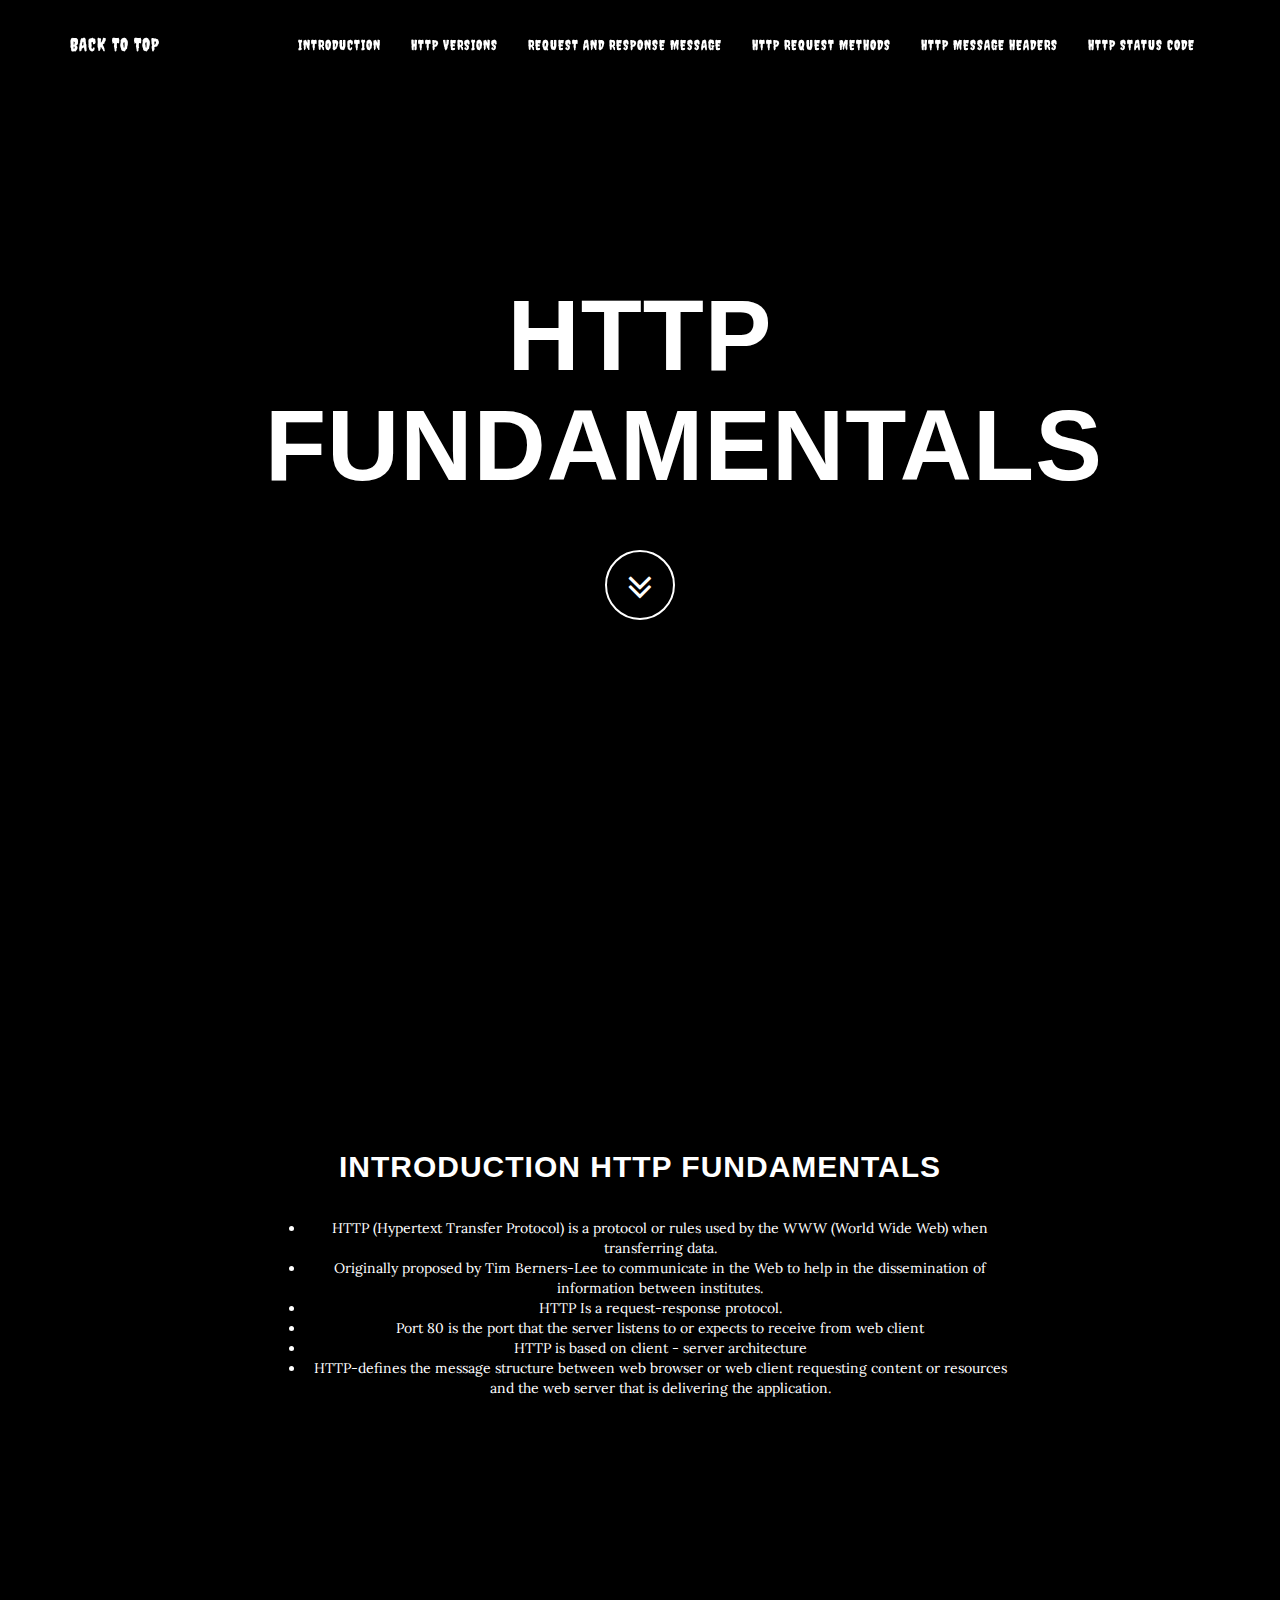
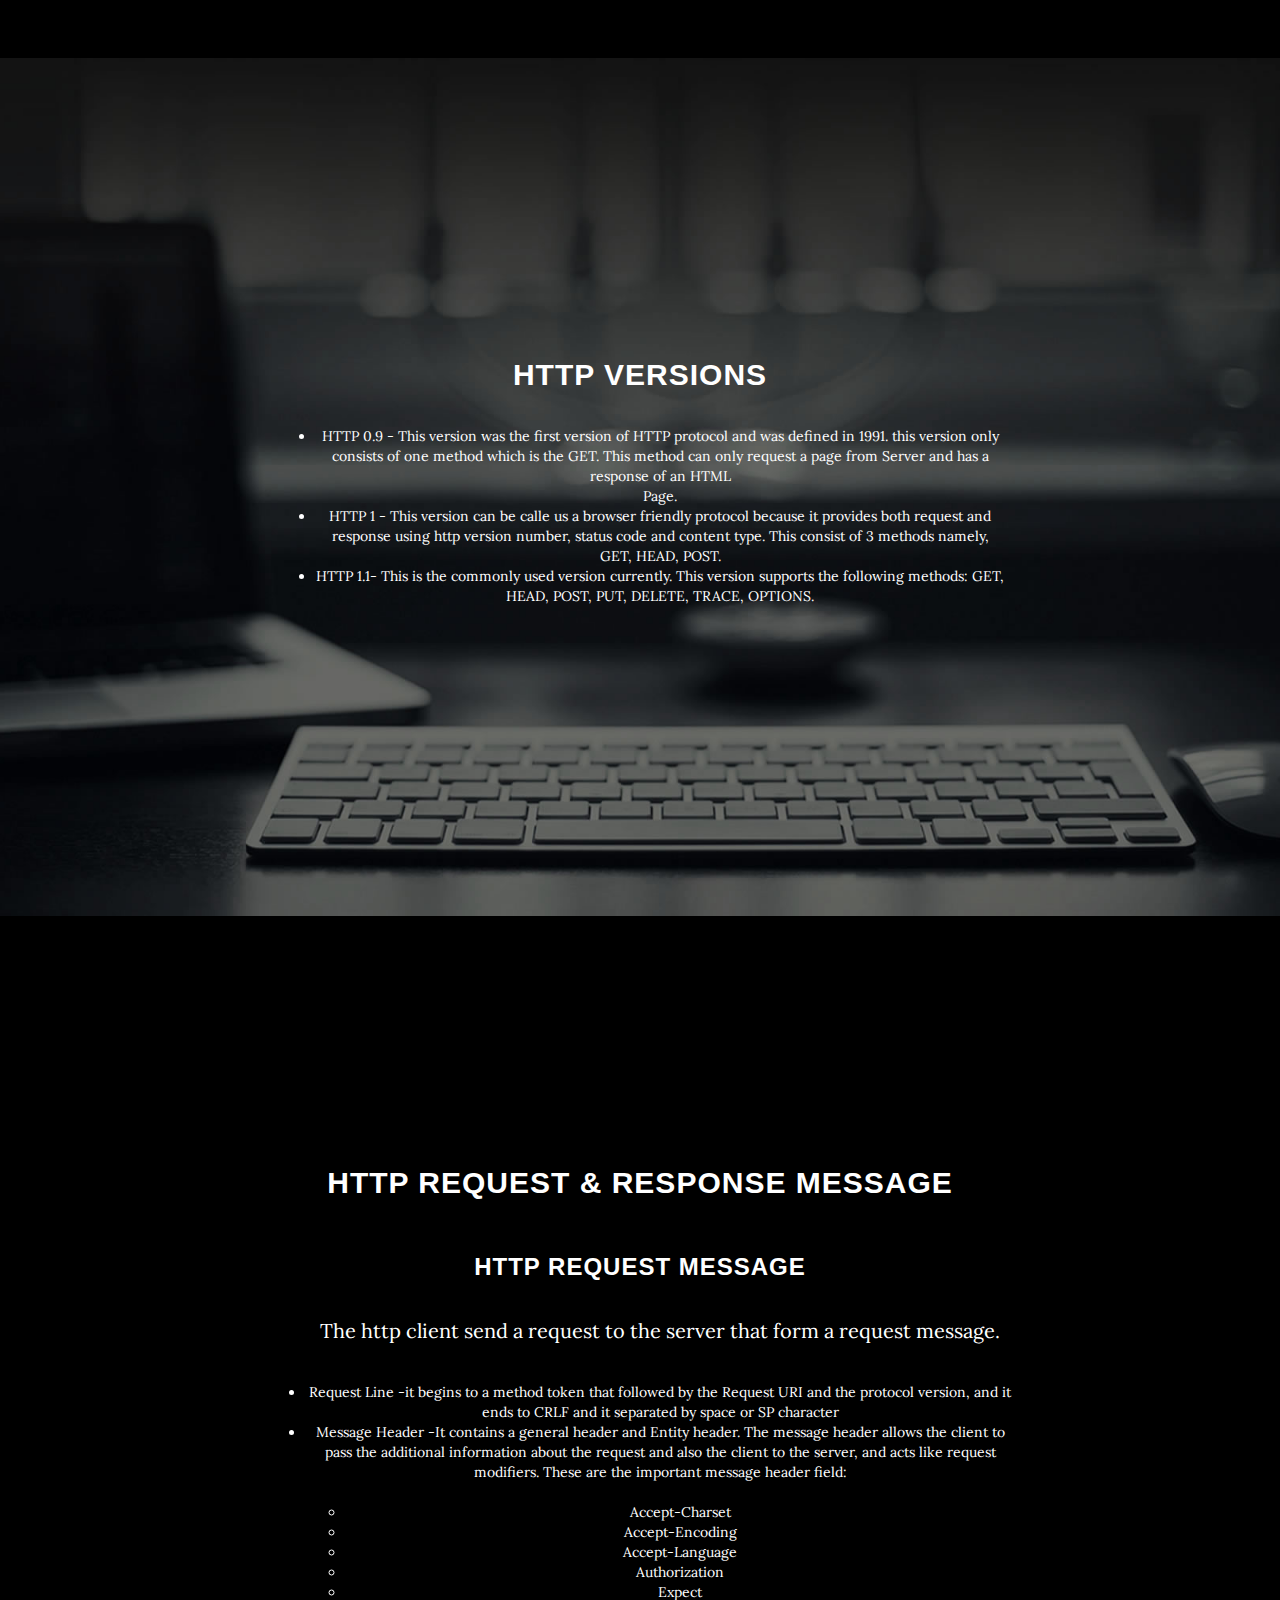
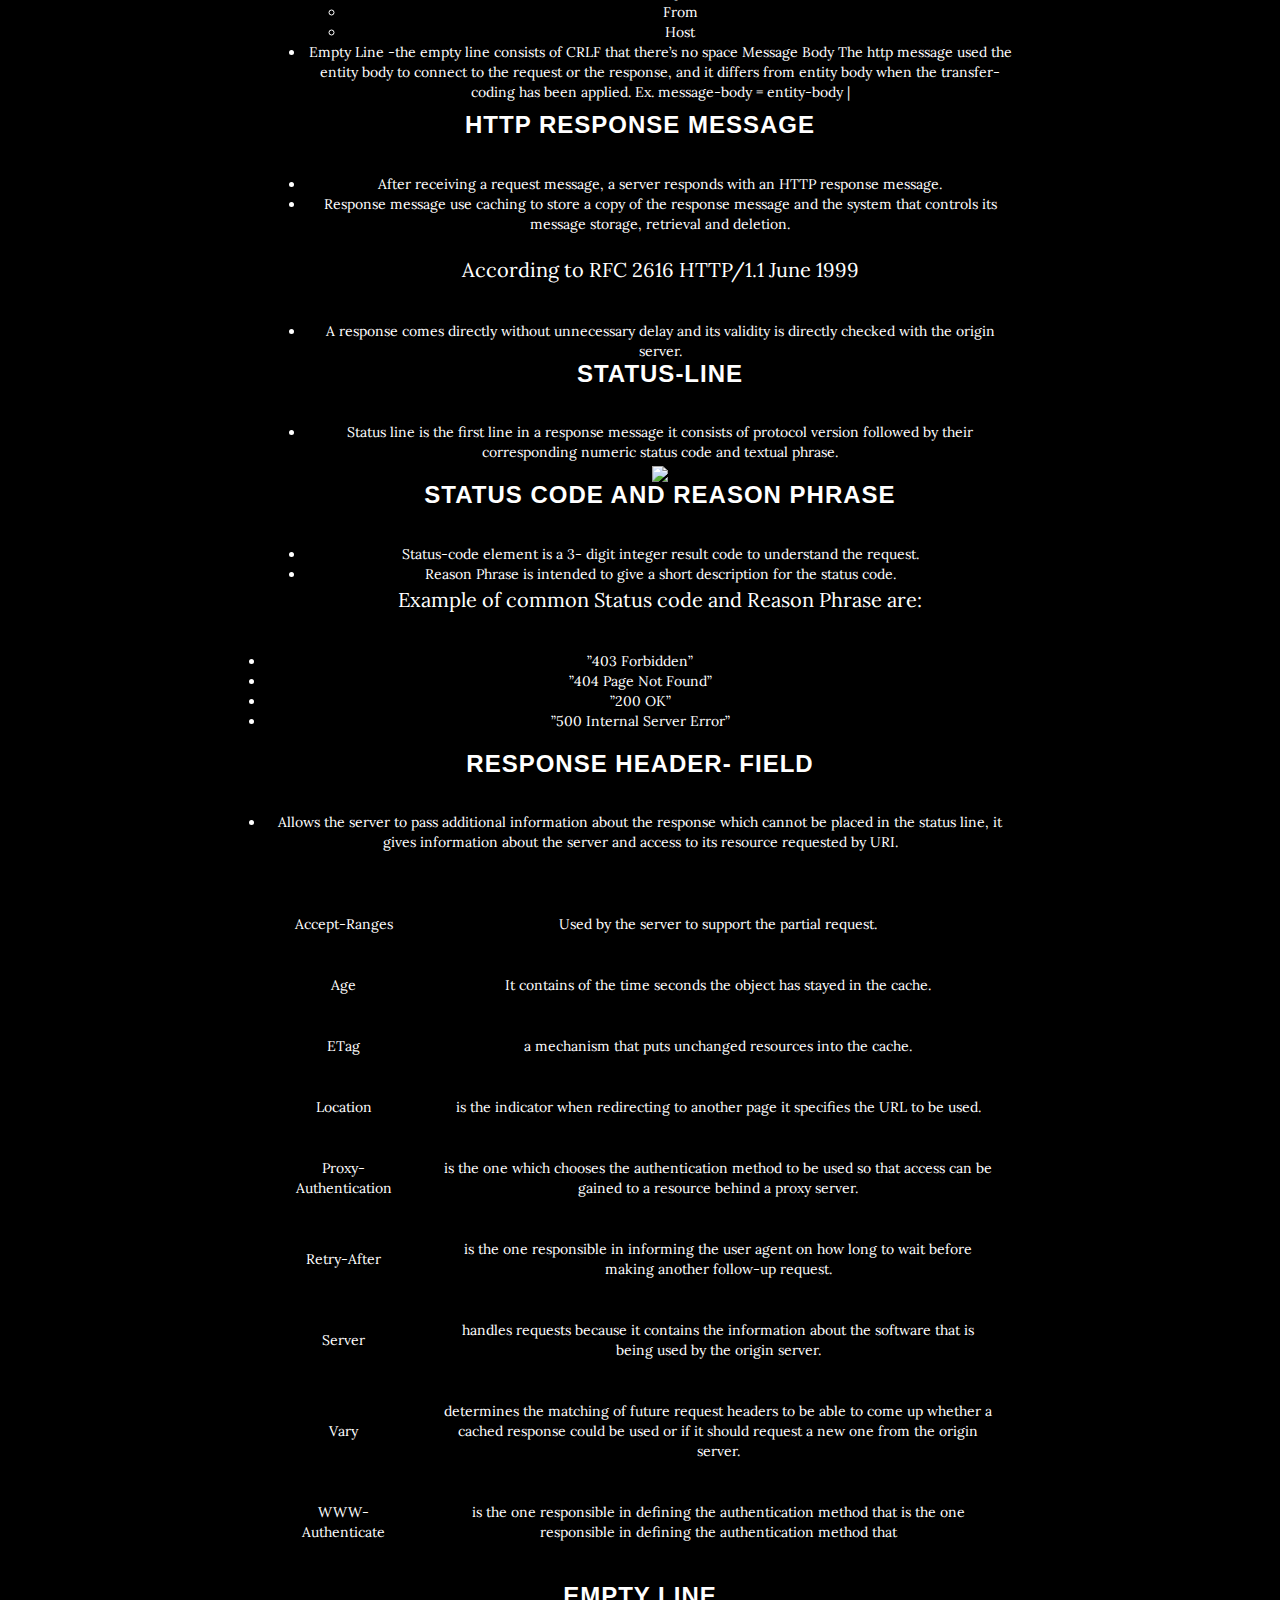
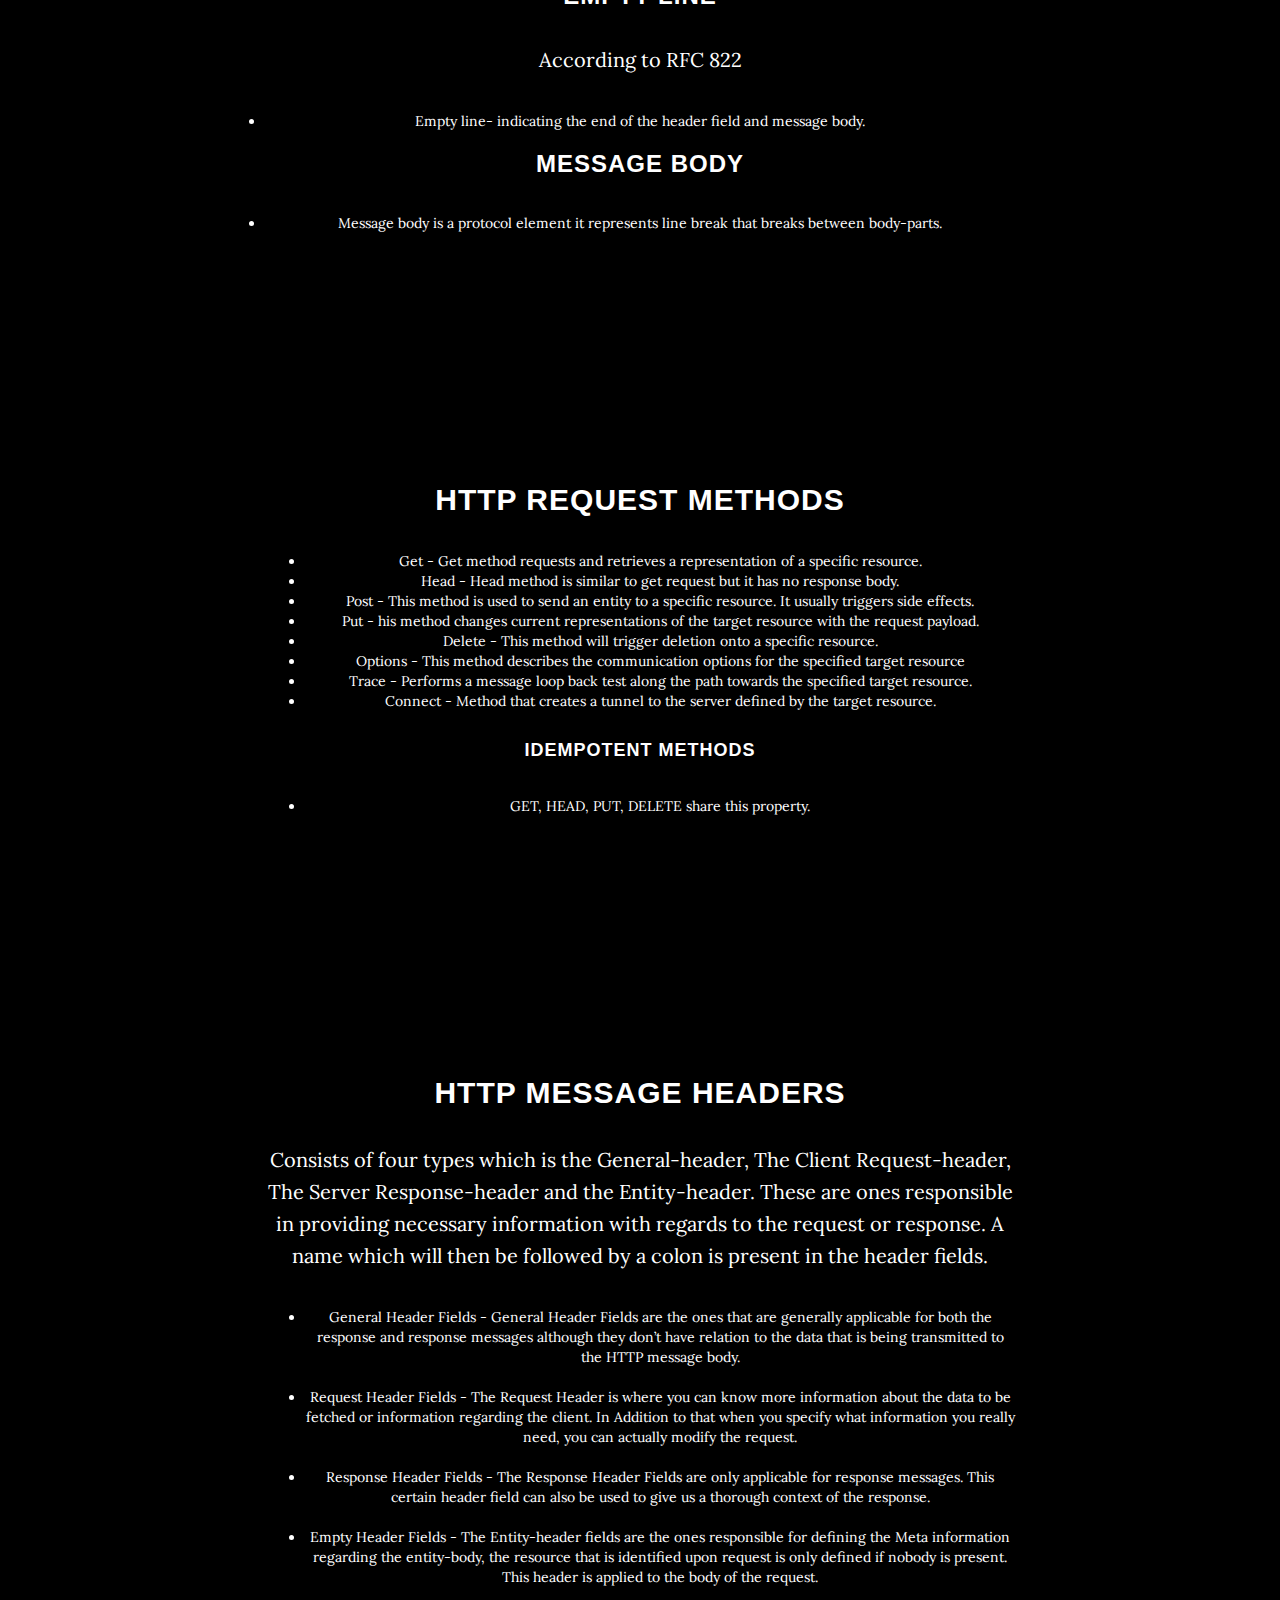
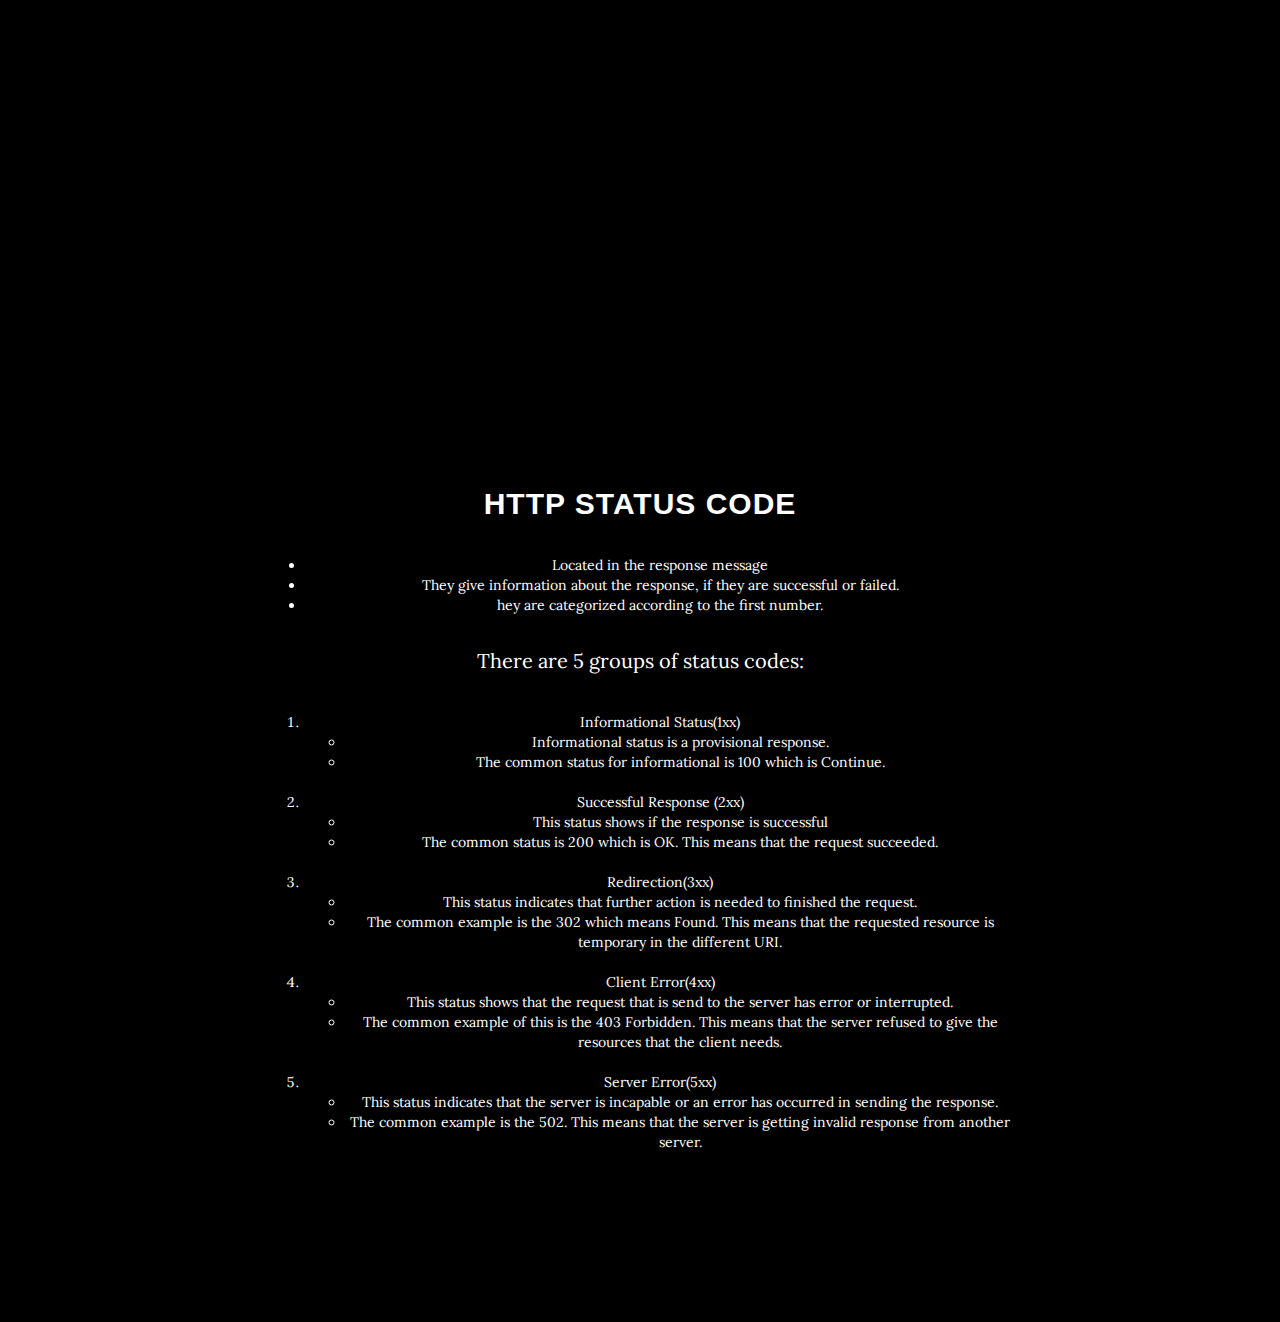
==== WebtekLec/WebtekLec(Prelims)/index.html @ fc720507 "eto ivy na edit ko na pa salpak nalang CSS" ====
<!DOCTYPE html>
<html lang="en">

<head>

    <meta charset="utf-8">
    <meta http-equiv="X-UA-Compatible" content="IE=edge">
    <meta name="viewport" content="width=device-width, initial-scale=1">
    <meta name="description" content="">
    <meta name="author" content="">

    <title> HTTP Fundamentals</title>

    <!-- Bootstrap Core CSS -->
    <link href="vendor/bootstrap/css/bootstrap.min.css" rel="stylesheet">

    <!-- Custom Fonts -->
    <link href="vendor/font-awesome/css/font-awesome.min.css" rel="stylesheet" type="text/css">
    <link href="https://fonts.googleapis.com/css?family=Lora:400,700,400italic,700italic" rel="stylesheet" type="text/css">
    <link href="https://fonts.googleapis.com/css?family=Montserrat:400,700" rel="stylesheet" type="text/css">
    <link href="https://fonts.googleapis.com/css?family=Creepster" rel="stylesheet">
    <link href="https://fonts.googleapis.com/css?family=Bungee|Creepster" rel="stylesheet">
    <!-- Theme CSS -->
    <link href="css/style.css" rel="stylesheet">

    <!-- HTML5 Shim and Respond.js IE8 support of HTML5 elements and media queries -->
    <!-- WARNING: Respond.js doesn't work if you view the page via file:// -->
    <!--[if lt IE 9]>
        <script src="https://oss.maxcdn.com/libs/html5shiv/3.7.0/html5shiv.js"></script>
        <script src="https://oss.maxcdn.com/libs/respond.js/1.4.2/respond.min.js"></script>
    <![endif]-->

</head>

<body id="page-top" data-spy="scroll" data-target=".navbar-fixed-top">

    <!-- Navigation -->
    <nav class="navbar navbar-custom navbar-fixed-top" role="navigation">
        <div class="container">
            <div class="navbar-header">
                <button type="button" class="navbar-toggle" data-toggle="collapse" data-target=".navbar-main-collapse">
                    Menu <i class="fa fa-bars"></i>
                </button>
                <a class="navbar-brand page-scroll" href="#page-top">
				<span class="light">Back To Top</span>
                </a>
            </div>

            <!-- Collect the nav links, forms, and other content for toggling -->
            <div class="collapse navbar-collapse navbar-right navbar-main-collapse">
                <ul class="nav navbar-nav">
                    <!-- Hidden li included to remove active class from introduction link when scrolled up past introduction section -->
                    <li class="hidden">
                        <a href="#page-top"></a>
                    </li>
                    <li>
                        <a class="page-scroll" href="#introduction">Introduction</a>
                    </li>
                    <li>
                        <a class="page-scroll" href="#httpversion">HTTP Versions</a>
                    </li>
                    <li>
                        <a class="page-scroll" href="#terminologies">Request And Response Message </a>
                    </li>
					<li>
                        <a class="page-scroll" href="#request">HTTP Request Methods </a>
                    </li>
					<li>
                        <a class="page-scroll" href="#httpmessages">HTTP Message Headers</a>
                    </li>
					<li>
                        <a class="page-scroll" href="#Status"> HTTP Status Code </a>
                    </li>


                </ul>
            </div>
            <!-- /.navbar-collapse -->
        </div>
        <!-- /.container -->
    </nav>

    <!-- Intro Header -->
    <header class="intro">
        <div class="intro-body">
            <div class="container">
                <div class="row">
                    <div class="col-md-8 col-md-offset-2">
                        <h1 class="brand-heading">HTTP FUNDAMENTALS</h1>
                        <a href="#introduction" class="btn btn-circle page-scroll">
                            <i class="fa fa-angle-double-down animated"></i>
                        </a>
                    </div>
                </div>
            </div>
        </div>
    </header>

    <!-- introduction Section -->
    <section id="introduction" class="container content-section text-center">
        <div class="row">
            <div class="col-lg-8 col-lg-offset-2">
                <h2>Introduction HTTP FUNDAMENTALS</h2>
				<ul>
					<li>HTTP (Hypertext Transfer Protocol) is a protocol or rules used by the WWW (World Wide Web) when transferring data. </li>
					<li>Originally proposed by Tim Berners-Lee to communicate in the Web to help in the dissemination of information between institutes.</li>
					<li>HTTP Is a request-response protocol. </li>
					<li>Port 80 is the port that the server listens to or expects to receive from web client</li>
					<li>HTTP is based on client - server architecture </li>
					<li>HTTP-defines the message structure between web browser or web client requesting content or resources and the web server that is delivering the application.</li>

				</ul>
                </div>
        </div>
    </section>

    <!-- httpversion Section -->
    <section id="httpversion" class="content-section text-center">
        <div class="httpversion-section">
            <div class="container">
                <div class="col-lg-8 col-lg-offset-2">
                    <h2>HTTP Versions </h2>
					<ul>
<li>HTTP 0.9 - This version was the first version of HTTP protocol and was defined in 1991. this version only consists of one method which is the GET. This method can only request a page from Server and has a response of an HTML</li> Page. 
<li>HTTP 1 - This version can be calle us a browser friendly protocol because it provides both request and response using http version number, status code and content type. This consist of 3 methods namely, GET, HEAD, POST.</li>
<li>HTTP 1.1- This is the commonly used version currently. This version supports the following methods: GET, HEAD, POST, PUT, DELETE, TRACE, OPTIONS.</li>

					</ul>
                </div>
            </div>
        </div>
    </section>

    <!-- terminologies Section -->
    <section id="terminologies" class="container content-section text-center">
        <div class="row">
            <div class="col-lg-8 col-lg-offset-2">
                <h2>HTTP Request & Response Message</h2>
				<br>
				<h3>HTTP Request Message</h3>
				<ul>
<p>The http client send a request to the server that form a request message.</p>
<li>Request Line  -it begins to a method token that followed by the Request URI and the protocol version, and it ends to CRLF and it separated by space or SP character</li>
<li>Message Header  -It contains a general header and Entity header. The message header allows the client to pass the additional information about the request and also the client to the server, and acts like request modifiers. 
These are the important message header field:</li>
<br>
				<ul>
				<li>Accept-Charset</li>
<li>Accept-Encoding</li>
<li>Accept-Language</li>
<li>Authorization</li>
<li>Expect</li>
<li>From</li>
<li>Host</li>    
				</ul>
				<li>Empty Line  -the empty line consists of CRLF that there’s no space
Message Body  The http message used the entity body to connect to the request or the response, and it differs from entity body when the transfer-coding has been applied.
Ex.
message-body = entity-body
                | <entity-body encoded as per Transfer-Encoding></li>

				</ul>
				<h3>HTTP Response Message</h3>
				<ul>
				<li>After receiving a request message, a server responds with an HTTP response message.</li>
<li>Response message use caching to store a copy of the response message and the system that controls its message storage, retrieval and deletion.</li>
<br>
<p>According to RFC 2616 HTTP/1.1 June 1999</o>
<li>A response comes directly without unnecessary delay and its validity is directly checked with the origin server.</li>
<h3>Status-Line</h3>
<li>Status line is the first line in a response message it consists of protocol version followed by their corresponding numeric status code and textual phrase.</li>
<img src="img/statusline.png">
<br>
<h3>Status code and Reason Phrase</h3>
<li>Status-code element is a 3- digit integer result code to understand the request.</li>
<li>Reason Phrase is intended to give a short description for the status code.</li>
<p>Example of common Status code and Reason Phrase are:</p>
</ul>
<li>”403 Forbidden”</li>
<li>”404 Page Not Found”</li>
<li>”200 OK”</li>
<li>”500 Internal Server Error”</li>
</ul>
<br>

<h3>Response Header- Field</h3>
<li>Allows the server to pass additional information about the response which cannot be placed in the status line, it gives information about the server and access to its resource requested by URI. 
</li>
<table style="width:100%">
  <tr>
    <th></th>
    <th></th> 
  </tr>
  <tr>
    <td>Accept-Ranges</td>
    <td>Used by the server to support the partial request.</td>
  </tr>
  <tr>
    <td>Age</td>
    <td>It contains of the time seconds the object has stayed in the cache.</td>
  </tr>
  <tr>
  <td>ETag</td>
  <td>a mechanism that puts unchanged resources into the cache.</td>
  </td>
  <tr>
  <td>Location</td>
  <td>is the indicator when redirecting to another page it specifies the URL to be used.</td>
  </tr>
  <tr>
  <td>Proxy-Authentication</td>
  <td>is the one which chooses the authentication method to be used so that access can be gained to a resource behind a proxy server.</td>
  </tr>
  <tr>
  <td>Retry-After</td>
  <td>is the one responsible in informing the user agent on how long to wait before making another follow-up request.</td>
 </tr>
 <tr>
 <td>Server</td>
 <td>handles requests because it contains the information about the software that is being used by the origin server.</td>
 </tr>
 <tr>
 <td>Vary</td>
 <td>determines the matching of future request headers to be able to come up whether a cached response could be used or if it should request a new one from the origin server.</td>
 </tr>
 <tr>
 <td>WWW-Authenticate</td>
 <td>is the one responsible in defining the authentication method that is the one responsible in defining the authentication method that  </tr>
 </tr>

</table>
<br>
	<h3>Empty line</h3>
	<p>According to RFC 822</p>
	<li>Empty line- indicating the end of the header field and message body.</li>
	<br>
	<h3>Message Body</h3>
	<li>Message body is a protocol element it represents line break that breaks between body-parts.</li>
				</ul>
				
            </div>
        </div>
    </section>
	
	    <!-- terminologies Section -->
    <section id="request" class="container content-section text-center">
        <div class="row">
            <div class="col-lg-8 col-lg-offset-2">
                <h2>HTTP Request Methods</h2>
				<ul>
				<li>Get - Get method requests and retrieves a representation of a specific resource.</li>
				<li>Head - Head method is similar to get request but it has no response body.</li>
				<li>Post - This method is used to send an entity to a specific resource. It usually triggers side effects.</li>
				<li>Put - his method changes current representations of the target resource with the request payload.</li>
				<li>Delete - This method will trigger deletion onto a specific resource.</li>
				<li>Options - This method describes the communication options for the specified target resource</li>
				<li>Trace - Performs a message loop back test along the path towards the specified target resource.</li>
				<li>Connect - Method that creates a tunnel to the server defined by the target resource.</li>
				</ul>
				<br>
				<h4>Idempotent Methods</h4>
				<ul>
				<li>GET, HEAD, PUT, DELETE share this property.</li>
				</ul>
            </div>
        </div>
    </section>
	    <!-- httpmessages Section -->
	    <section id="httpmessages" class="container content-section text-center">
        <div class="row">
            <div class="col-lg-8 col-lg-offset-2">
                <h2>HTTP Message Headers </h2>
				<p>Consists of four types which is the General-header, The Client Request-header, The Server Response-header and the Entity-header. These are ones responsible in providing necessary information with regards to the request or response. A name which will then be followed by a colon is present in the header fields.</p>
				<ul>
				<li>General Header Fields - General Header Fields are the ones that are generally applicable for both the response and response messages although they don’t have relation to the data that is being transmitted to the HTTP message body.
</li>
<br>
				<li>Request Header Fields - The Request Header is where you can know more information about the data to be fetched or information regarding the client. In Addition to that when you specify what information you really need, you can actually modify the request.
</li>
<br>
				<li>Response Header Fields - The Response Header Fields are only applicable for response messages. This certain header field can also be used to give us a thorough context of the response.
</li>
<br>
				<li> Empty Header Fields - The Entity-header fields are the ones responsible for defining the Meta information regarding the entity-body, the resource that is identified upon request is only defined if nobody is present. This header is applied to the body of the request. </li>
				</ul>
                
            </div>
        </div>
    </section>
	<br>
	<br>
	<br>
	<br>
		<br>
	<br>
	<br>
	<br>
		<br>
	<br>
	<br>
	<br>
	
		    <!-- httpmessages Section -->
	    <section id="Status" class="container content-section text-center">
        <div class="row">
            <div class="col-lg-8 col-lg-offset-2">
                <h2>HTTP Status Code </h2>
				<ul>
				<li>Located in the response message</li>
				<li>They give information about the response, if they are successful or failed.</li>
				<li>hey are categorized according to the first number.</li>
				</ul>
				<br>
				<p>There are 5 groups of status codes:</p>
				<ol>
				<li>Informational Status(1xx)</li>
				<ul>
				<li>Informational status is a provisional response.</li>
                <li>The common status for informational is 100 which is Continue.</li>
				<br>
				</ul>
				<li>Successful Response (2xx) </li>
				<ul>
				<li>This status shows if the response is successful</li>
				<li>The common status is 200 which is OK. This means that the request succeeded.</li>
				<br>
				</ul>
				<li>Redirection(3xx)</li>
				<ul>
				<li>This status indicates that further action is needed to finished the request.</li>
<li>The common example is the 302 which means Found. This means that the requested resource is temporary in the different URI.</li>
<br>
</ul>
<li>Client Error(4xx)</li>
<ul>
<li>This status shows that the request that is send to the server has error or interrupted.</li>
<li>The common example of this is the 403 Forbidden. This means that the server refused to give the resources that the client needs.</li>
<br>
</ul>
<li>Server Error(5xx)</li>
<ul>
<li>This status indicates that the server is incapable or an error has occurred in sending the response.</li>
<li>The common example is the 502. This means that the server is getting invalid response from another server.</li>
</ul>
</ol>
            </div>
        </div>
    </section>
	<br>
	<br>
	<br>
	<br>
		<br>
	<br>
	<br>
	<br>
	
	

   



    <!-- jQuery -->
    <script src="vendor/jquery/jquery.js"></script>

    <!-- Bootstrap Core JavaScript -->
    <script src="vendor/bootstrap/js/bootstrap.min.js"></script>

    <!-- Plugin JavaScript -->
    <script src="https://cdnjs.cloudflare.com/ajax/libs/jquery-easing/1.3/jquery.easing.min.js"></script>

   

    <!-- Theme JavaScript -->
    <script src="js/grayscale.min.js"></script>

</body>

</html>
---- WebtekLec/WebtekLec(Prelims)/css/style.css ----
/*!
 * Start Bootstrap - Grayscale v3.3.7+1 (http://startbootstrap.com/template-overviews/grayscale)
 * Copyright 2013-2016 Start Bootstrap
 * Licensed under MIT (https://github.com/BlackrockDigital/startbootstrap/blob/gh-pages/LICENSE)
 */
body {
  width: 100%;
  height: 100%;
  font-family: "Lora", "Helvetica Neue", Helvetica, Arial, sans-serif;
  color: white;
  background-color: black;
}
html {
  width: 100%;
  height: 100%;
}
h1,
h2,
h3,
h4,
h5,
h6 {
  margin: 0 0 35px;
  text-transform: uppercase;
 font-family: Helvetica;
  font-weight: 700;
  letter-spacing: 1px;
}
p {
  margin: 0 0 25px;
  font-size: 18px;
  line-height: 1.5;
}
@media (min-width: 768px) {
  p {
    margin: 0 0 35px;
    font-size: 20px;
    line-height: 1.6;
  }
}
a {
  color: #42DCA3;
  -webkit-transition: all 0.2s ease-in-out;
  -moz-transition: all 0.2s ease-in-out;
  transition: all 0.2s ease-in-out;
}
a:hover,
a:focus {
  text-decoration: none;
  color: #1d9b6c;
}
.light {
  font-weight: 400;
}
.navbar-custom {
  margin-bottom: 0;
  border-bottom: 1px solid rgba(255, 255, 255, 0.3);
  text-transform: uppercase;
  font-family: 'Creepster', cursive;
  background-color: black;
}
.navbar-custom .navbar-toggle {
  color: white;
  background-color: rgba(255, 255, 255, 0.2);
  font-size: 18px;
}
.navbar-custom .navbar-toggle:focus,
.navbar-custom .navbar-toggle:active {
  outline: none;
}
.navbar-custom .navbar-brand {
  font-weight: 700;
}
.navbar-custom .navbar-brand:focus {
  outline: none;
}
.navbar-custom a {
  color: white;
}
.navbar-custom .nav li a {
  -webkit-transition: background 0.3s ease-in-out;
  -moz-transition: background 0.3s ease-in-out;
  transition: background 0.3s ease-in-out;
}
.navbar-custom .nav li a:hover {
  color: rgba(255, 255, 255, 0.8);
  outline: none;
  background-color: transparent;
}
.navbar-custom .nav li a:focus,
.navbar-custom .nav li a:active {
  outline: none;
  background-color: transparent;
}
.navbar-custom .nav li.active {
  outline: none;
}
.navbar-custom .nav li.active a {
  background-color: rgba(255, 255, 255, 0.3);
}
.navbar-custom .nav li.active a:hover {
  color: white;
}
@media (min-width: 768px) {
  .navbar-custom {
    padding: 20px 0;
    border-bottom: none;
    letter-spacing: 1px;
    background: transparent;
    -webkit-transition: background 0.5s ease-in-out, padding 0.5s ease-in-out;
    -moz-transition: background 0.5s ease-in-out, padding 0.5s ease-in-out;
    transition: background 0.5s ease-in-out, padding 0.5s ease-in-out;
  }
  .navbar-custom.top-nav-collapse {
    padding: 0;
    background: black;
    border-bottom: 1px solid rgba(255, 255, 255, 0.3);
  }
}
.intro {
  display: table;
  width: 100%;
  height: auto;
  padding: 100px 0;
  text-align: center;
  color: white;
  background: url(../img/Header.jpg) no-repeat bottom center scroll;
  background-color: black;
  -webkit-background-size: cover;
  -moz-background-size: cover;
  background-size: cover;
  -o-background-size: cover;
}
.intro .intro-body {
  display: table-cell;
  vertical-align: middle;
}
.intro .intro-body .brand-heading {
  font-size: 40px;
}
.intro .intro-body .intro-text {
  font-size: 18px;
}
@media (min-width: 768px) {
  .intro {
    height: 100%;
    padding: 0;
  }
  .intro .intro-body .brand-heading {
    font-size: 100px;
  }
  .intro .intro-body .intro-text {
    font-size: 26px;
  }
}
.btn-circle {
  width: 70px;
  height: 70px;
  margin-top: 15px;
  padding: 7px 16px;
  border: 2px solid white;
  border-radius: 100% !important;
  font-size: 40px;
  color: white;
  background: transparent;
  -webkit-transition: background 0.3s ease-in-out;
  -moz-transition: background 0.3s ease-in-out;
  transition: background 0.3s ease-in-out;
}
.btn-circle:hover,
.btn-circle:focus {
  outline: none;
  color: white;
  background: rgba(255, 255, 255, 0.1);
}
.btn-circle i.animated {
  -webkit-transition-property: -webkit-transform;
  -webkit-transition-duration: 1s;
  -moz-transition-property: -moz-transform;
  -moz-transition-duration: 1s;
}
.btn-circle:hover i.animated {
  -webkit-animation-name: pulse;
  -moz-animation-name: pulse;
  -webkit-animation-duration: 1.5s;
  -moz-animation-duration: 1.5s;
  -webkit-animation-iteration-count: infinite;
  -moz-animation-iteration-count: infinite;
  -webkit-animation-timing-function: linear;
  -moz-animation-timing-function: linear;
}
@-webkit-keyframes pulse {
  0% {
    -webkit-transform: scale(1);
    transform: scale(1);
  }
  50% {
    -webkit-transform: scale(1.2);
    transform: scale(1.2);
  }
  100% {
    -webkit-transform: scale(1);
    transform: scale(1);
  }
}
@-moz-keyframes pulse {
  0% {
    -moz-transform: scale(1);
    transform: scale(1);
  }
  50% {
    -moz-transform: scale(1.2);
    transform: scale(1.2);
  }
  100% {
    -moz-transform: scale(1);
    transform: scale(1);
  }
}
.content-section {
  padding-top: 100px;
}
.httpversion-section{
  width: 100%;
  height: 100%;
  padding: 300px 0;
  background-size: auto;
  color: white;
  background: url(../img/header.jpg) no-repeat center scroll;
  background-color: black;
  -webkit-background-size: cover;
  -moz-background-size: cover;
  background-size: cover;
  -o-background-size: cover;
}
#map {
  width: 100%;
  height: 200px;
  margin-top: 100px;
}
@media (min-width: 767px) {
  .content-section {
    padding-top: 250px;
  }
  .download-section {
    padding: 100px 0;
  }
  #map {
    height: 400px;
    margin-top: 250px;
  }
}
.btn {
  text-transform: uppercase;
  font-family: "Montserrat", "Helvetica Neue", Helvetica, Arial, sans-serif;
  font-weight: 400;
  -webkit-transition: all 0.3s ease-in-out;
  -moz-transition: all 0.3s ease-in-out;
  transition: all 0.3s ease-in-out;
  border-radius: 0;
}
.btn-default {
  border: 1px solid #42DCA3;
  color: #42DCA3;
  background-color: transparent;
}
.btn-default:hover,
.btn-default:focus {
  border: 1px solid #42DCA3;
  outline: none;
  color: black;
  background-color: #42DCA3;
}
ul.banner-social-buttons {
  margin-top: 0;
}
@media (max-width: 1199px) {
  ul.banner-social-buttons {
    margin-top: 15px;
  }
}
@media (max-width: 767px) {
  ul.banner-social-buttons li {
    display: block;
    margin-bottom: 20px;
    padding: 0;
  }
  ul.banner-social-buttons li:last-child {
    margin-bottom: 0;
  }
}
footer {
  padding: 50px 0;
}
footer p {
  margin: 0;
}
::-moz-selection {
  text-shadow: none;
  background: #fcfcfc;
  background: rgba(255, 255, 255, 0.2);
}
::selection {
  text-shadow: none;
  background: #fcfcfc;
  background: rgba(255, 255, 255, 0.2);
}
img::selection {
  background: transparent;
}
img::-moz-selection {
  background: transparent;
}
body {
  webkit-tap-highlight-color: rgba(255, 255, 255, 0.2);
}
.introduction-section ul {
	font-size: 32px;
}
table, th, td {
    border-color: red;
    border: 1px solid black;
    border-collapse: collapse;
}
th, td {
    padding: 20px;
}
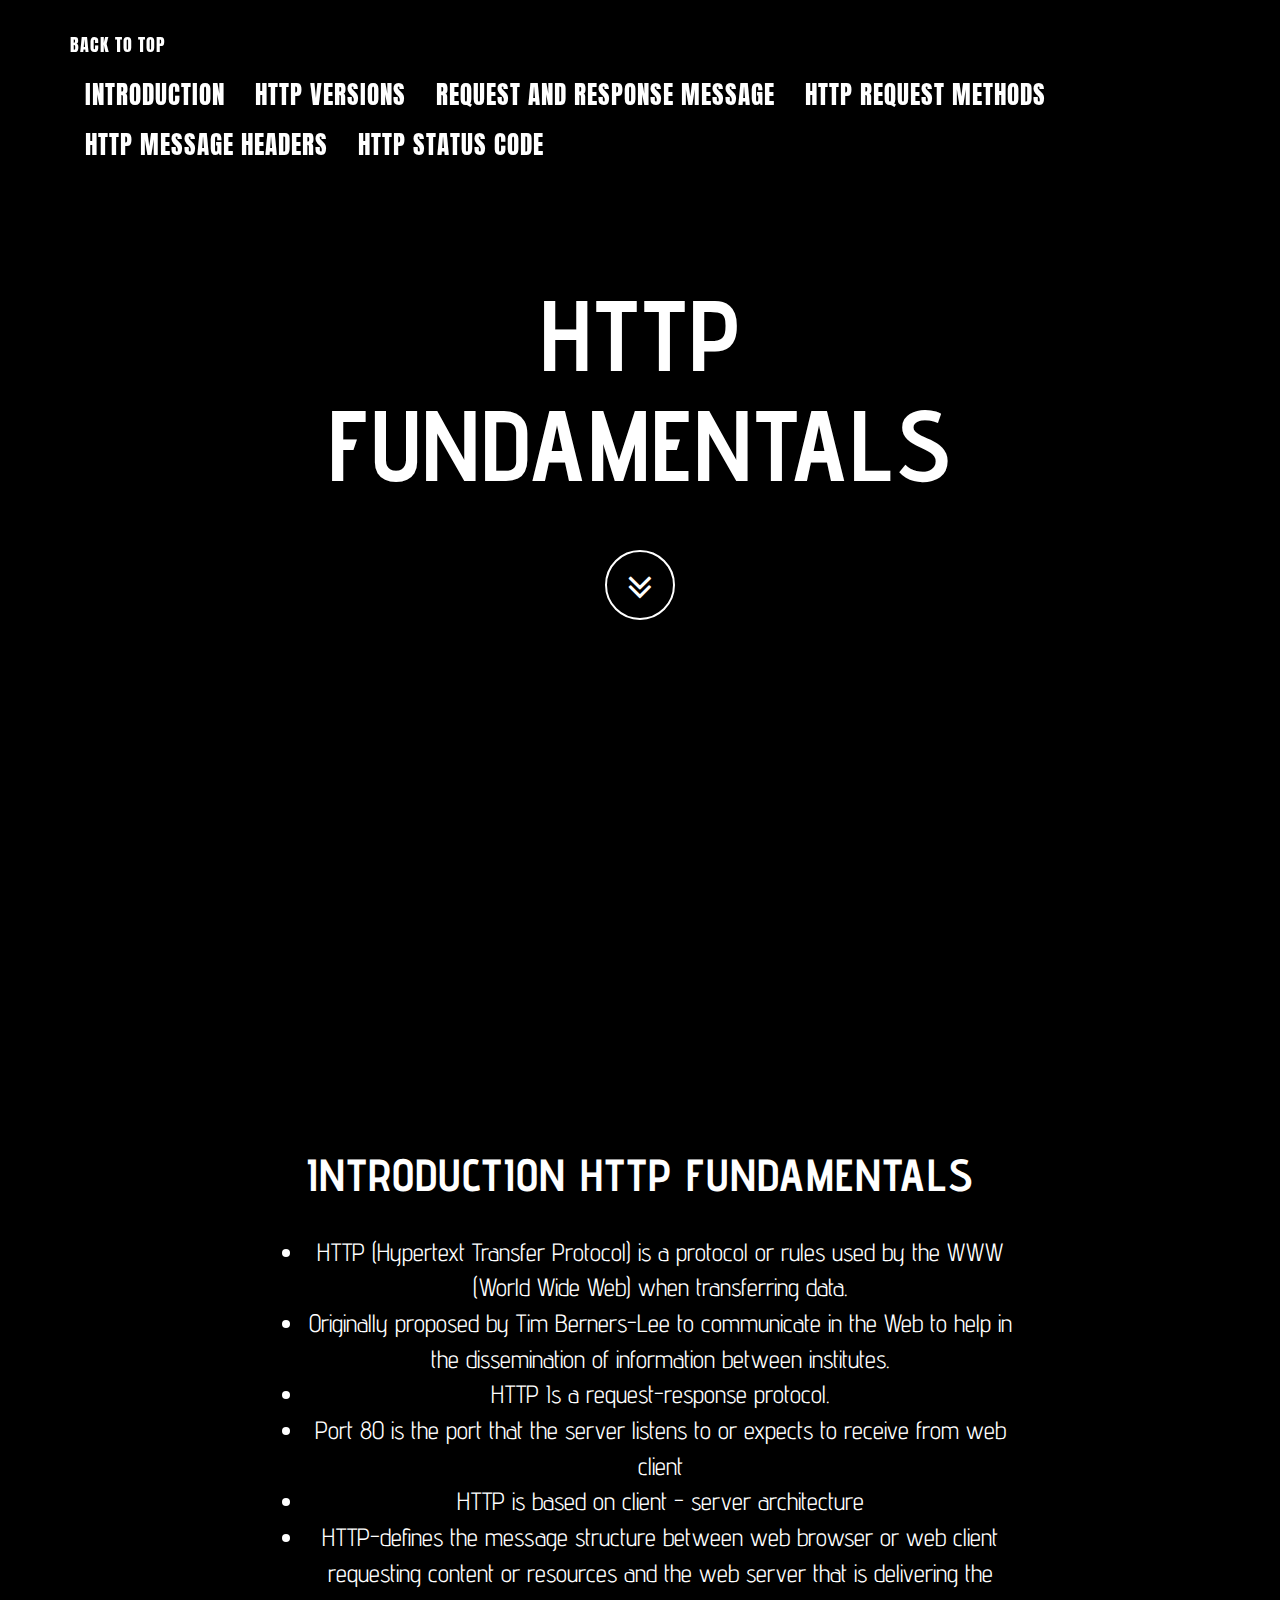
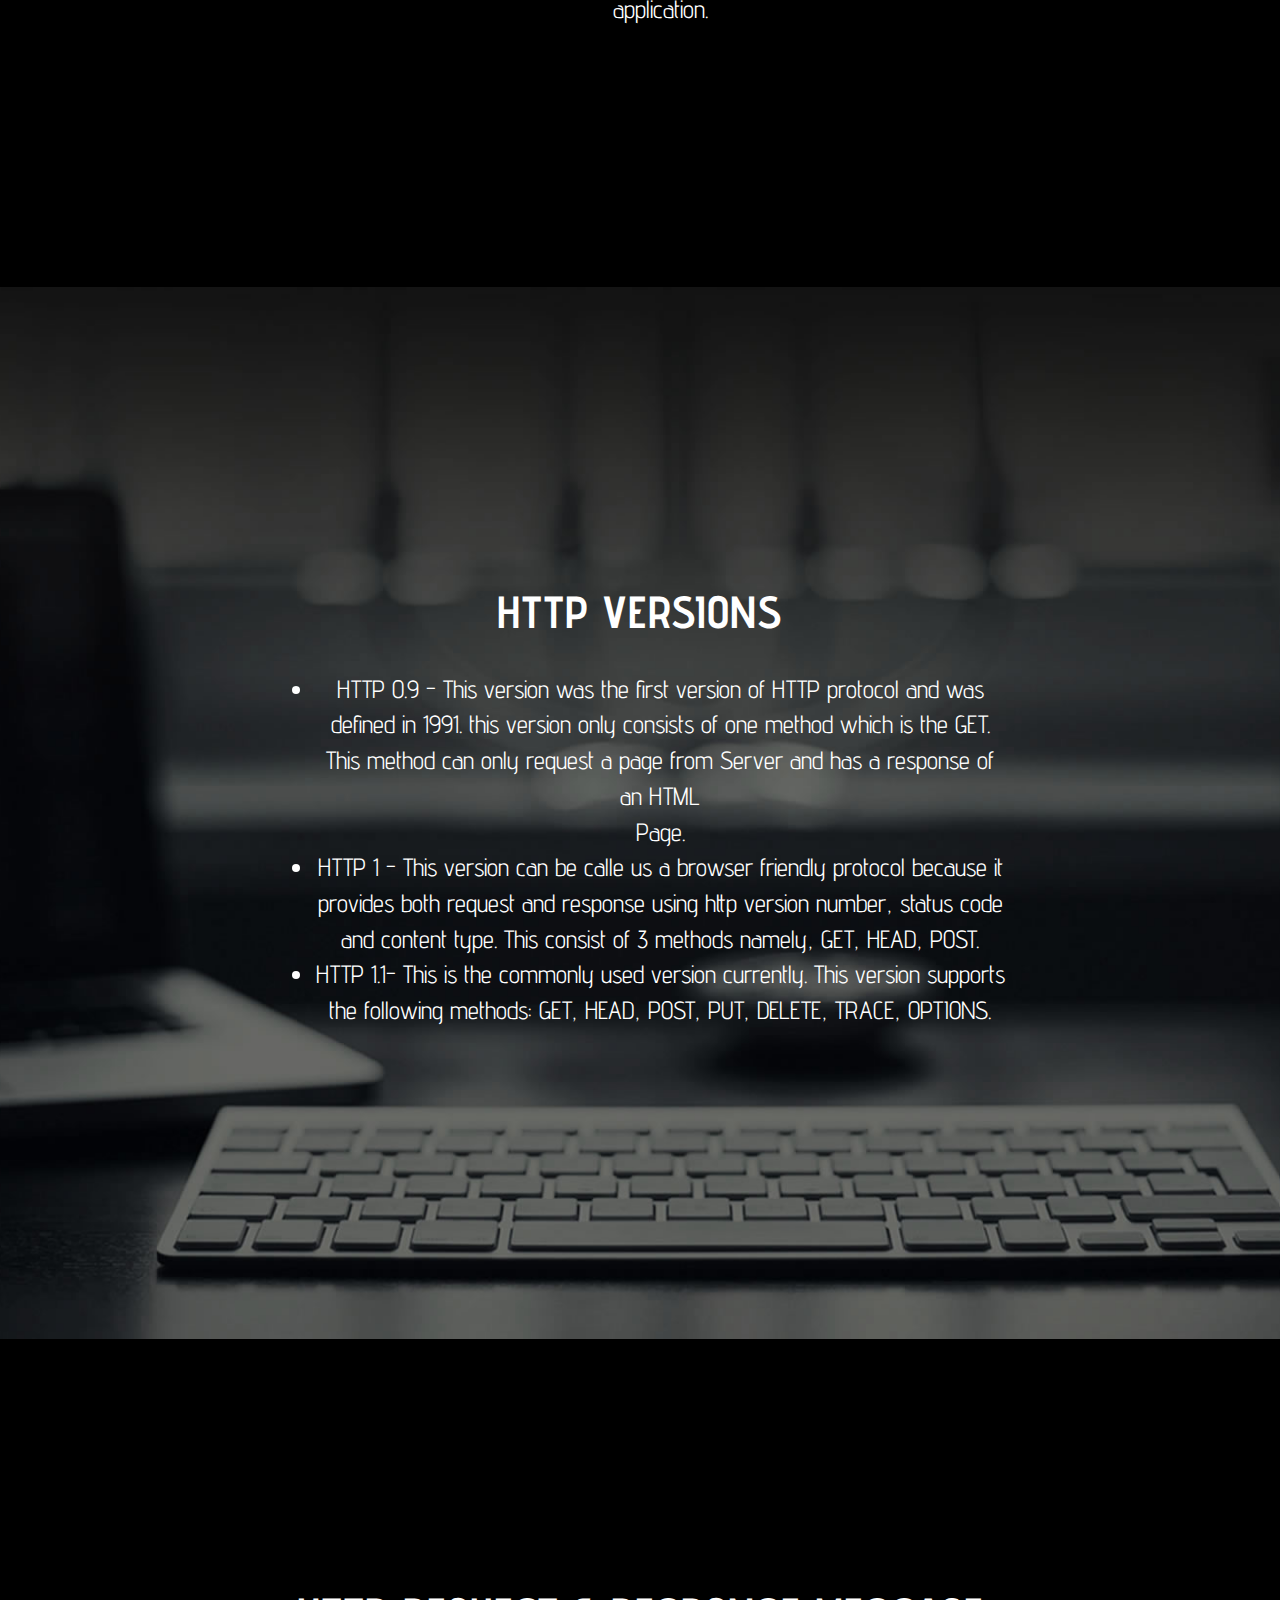
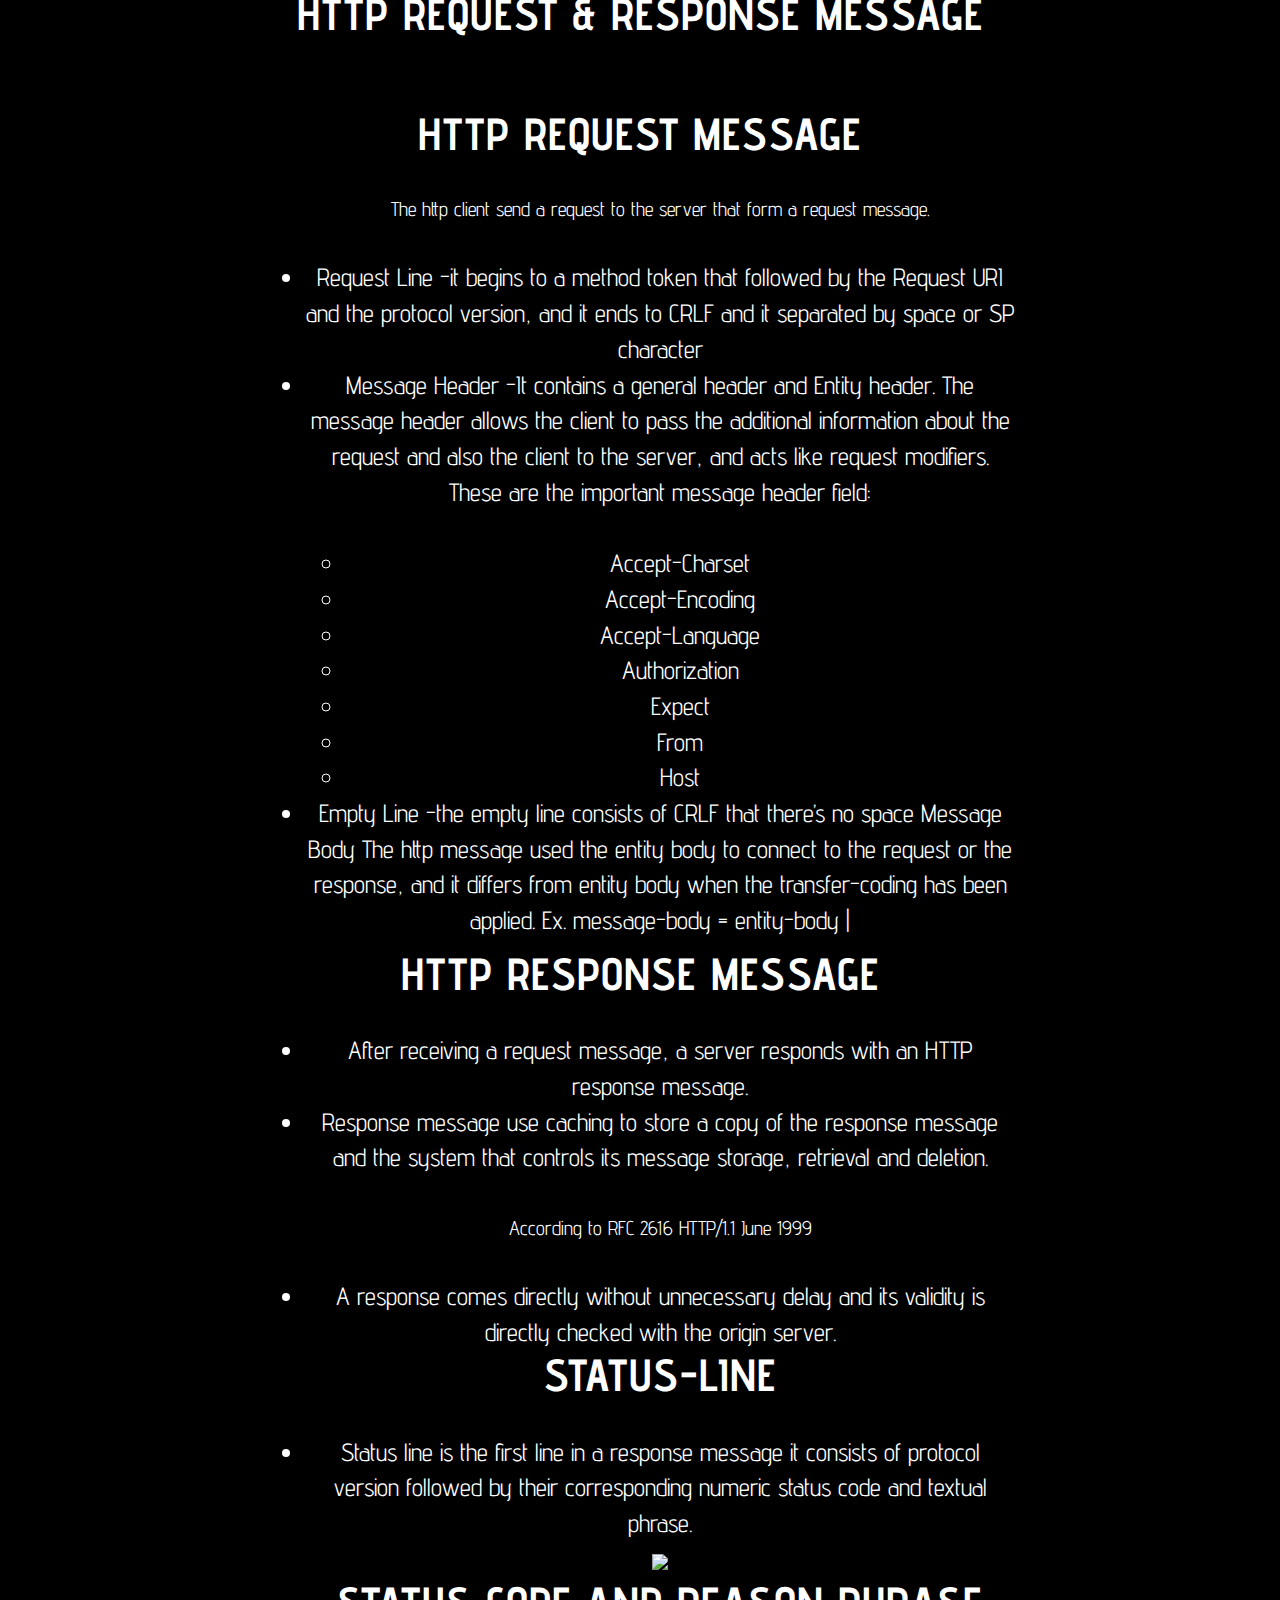
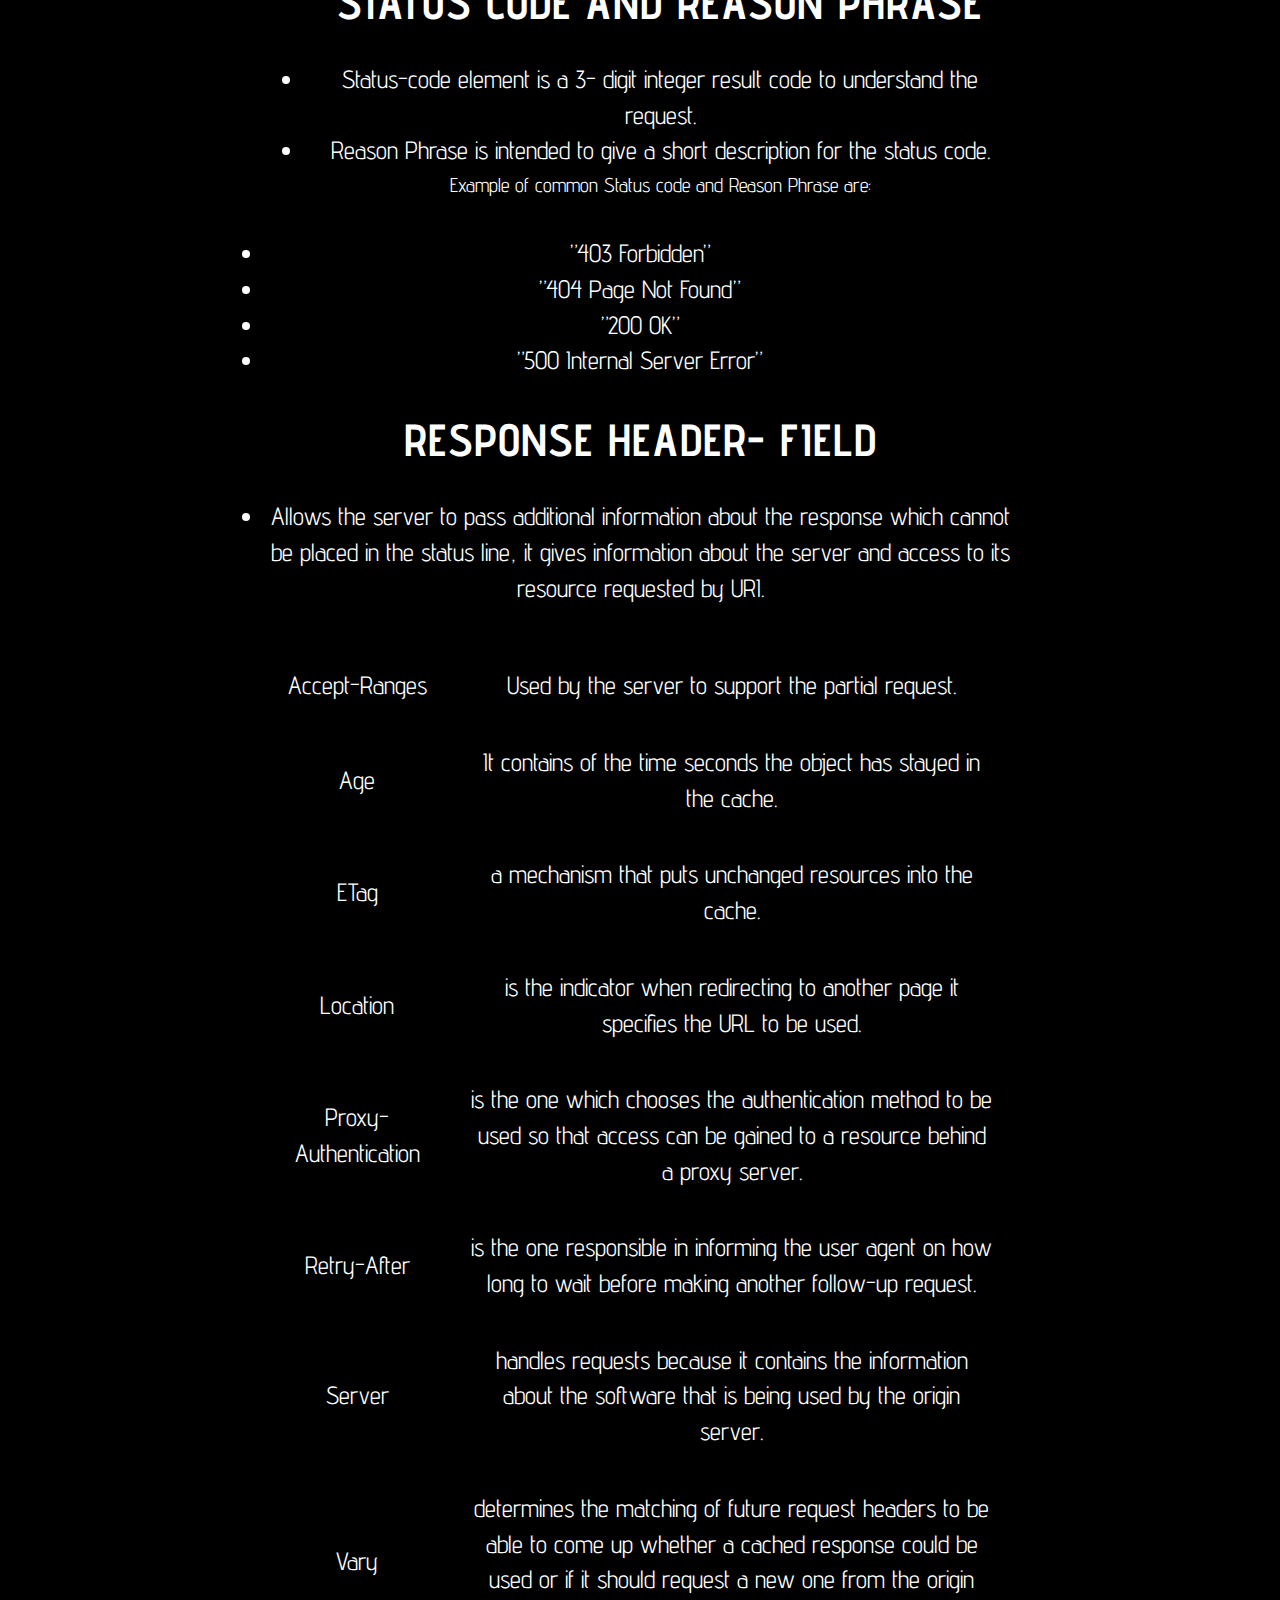
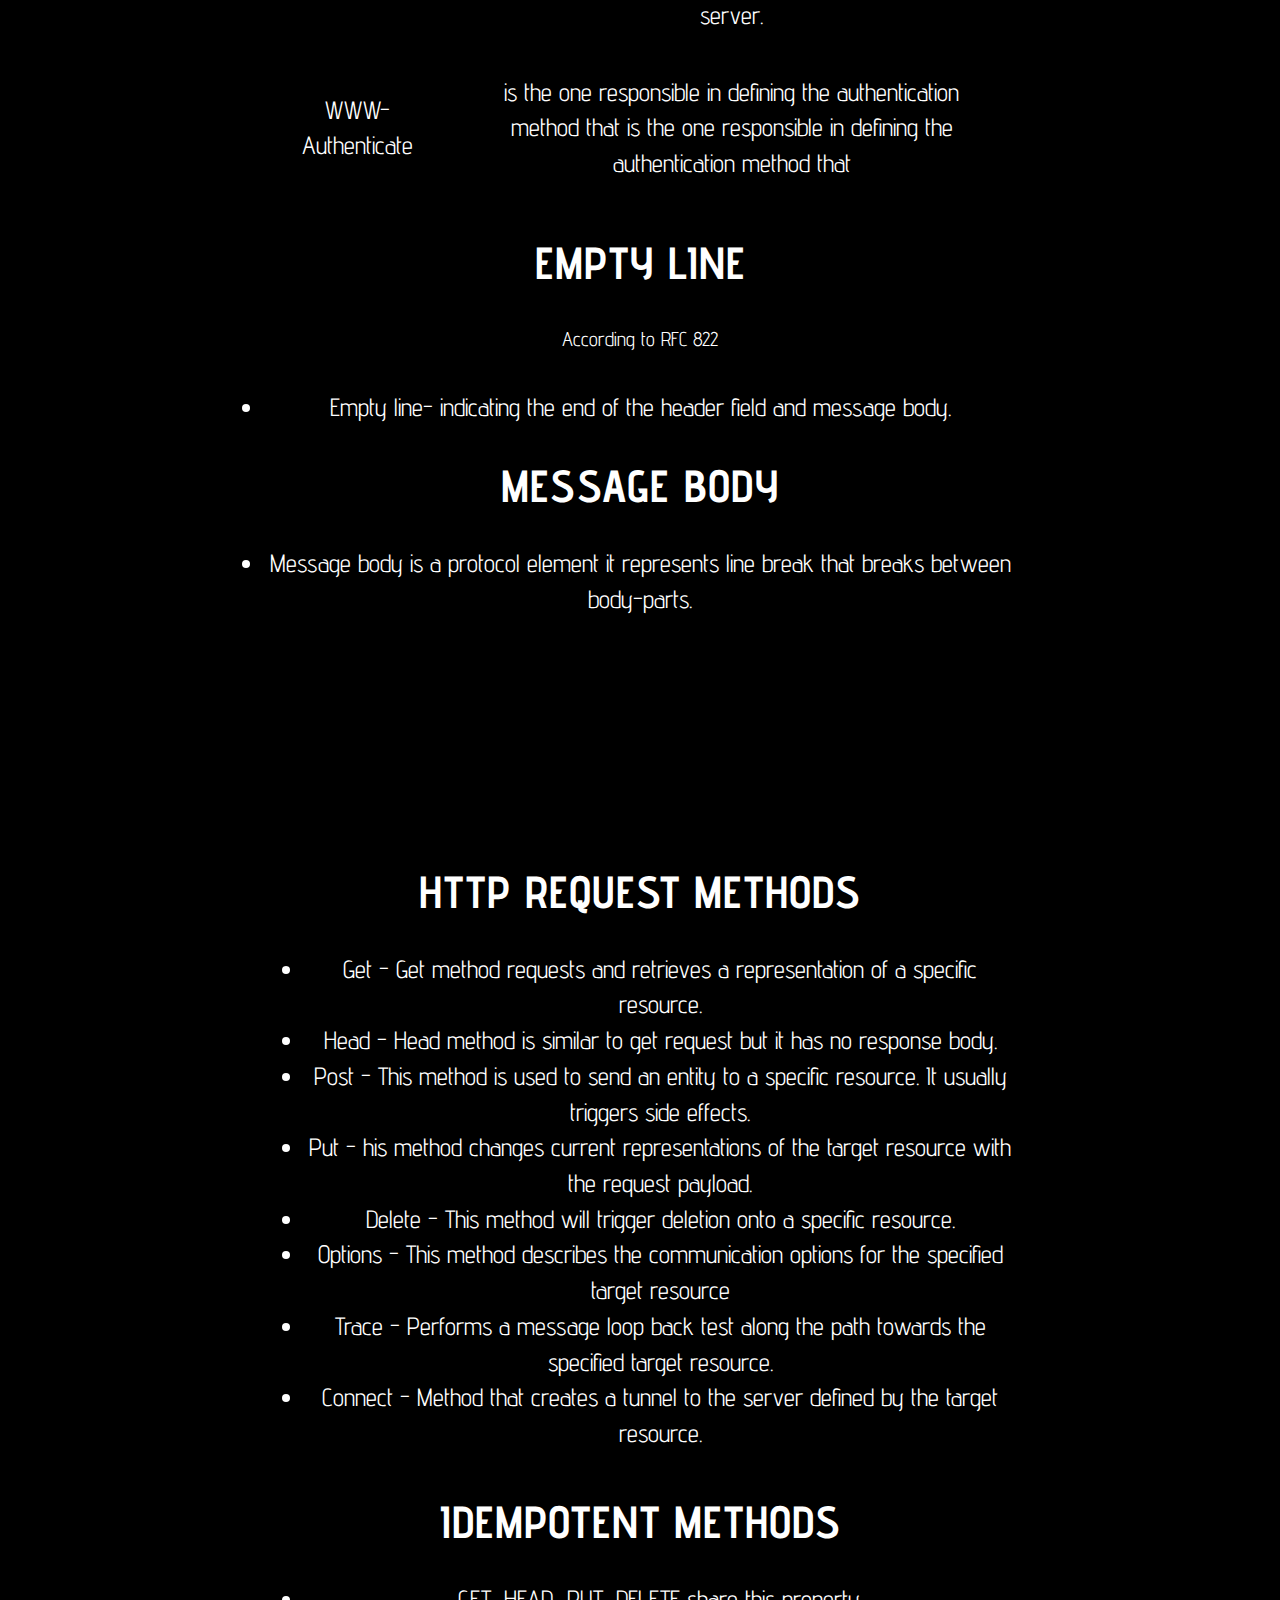
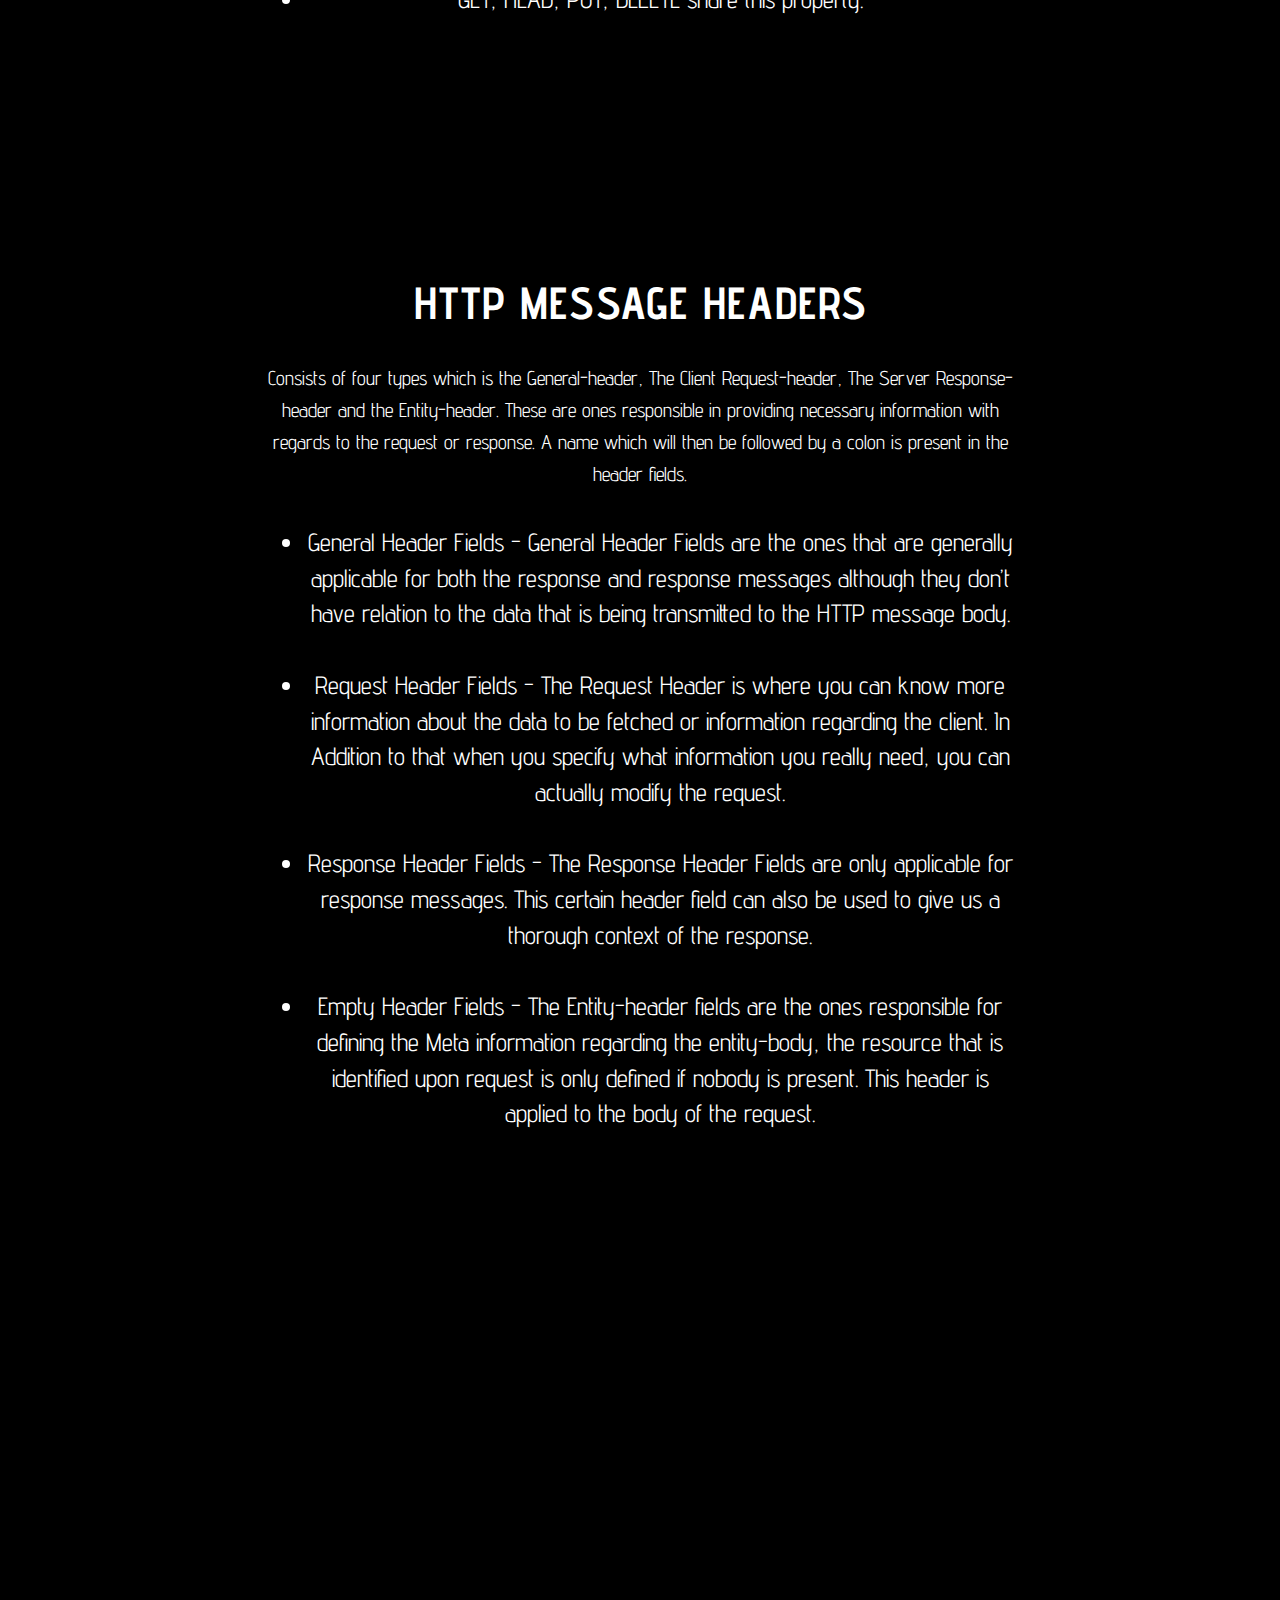
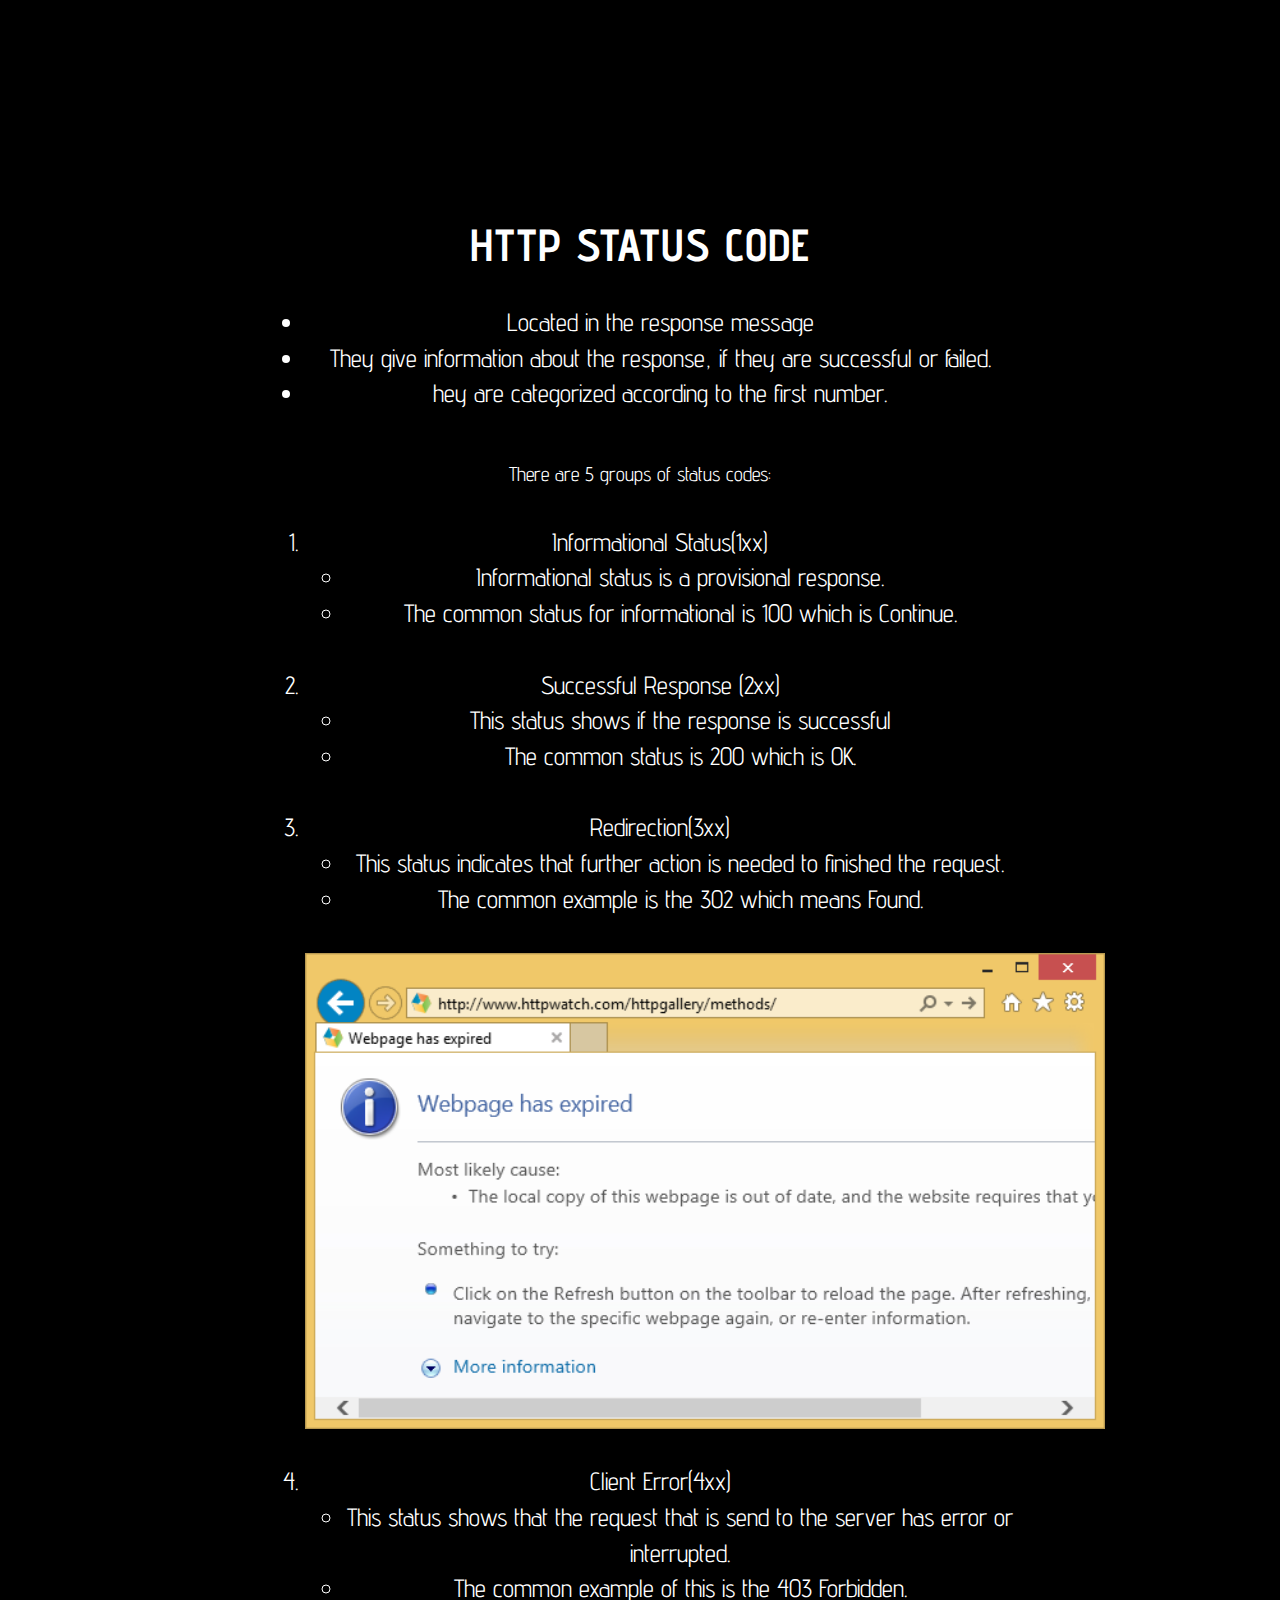
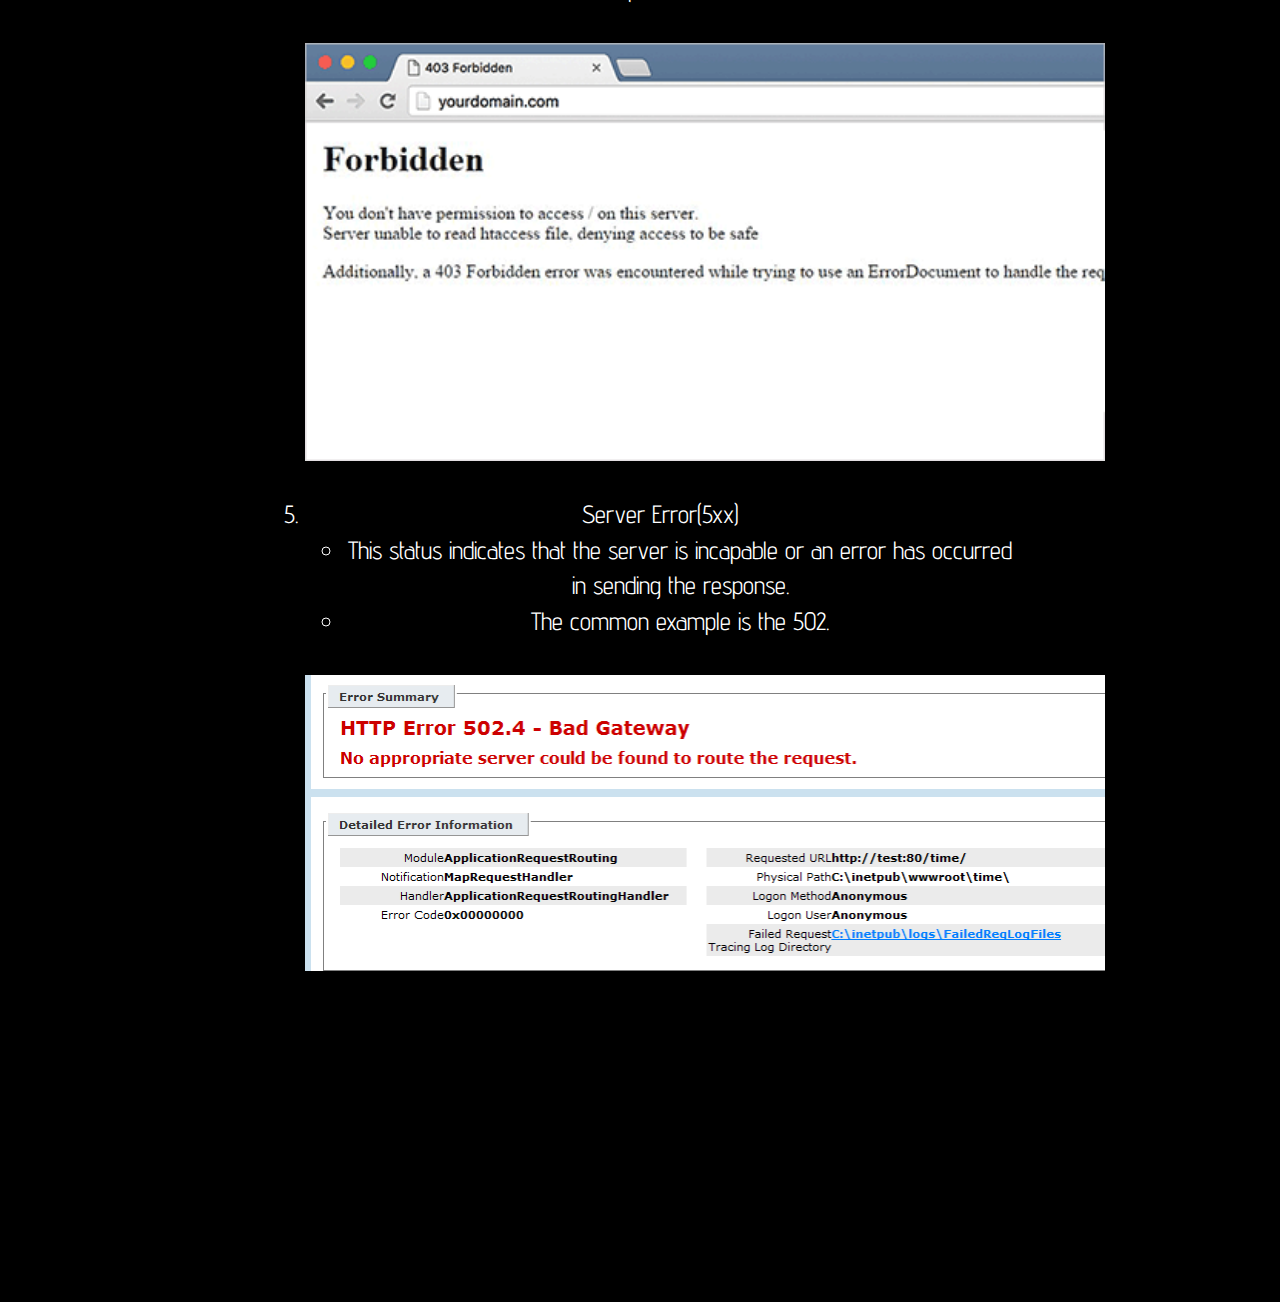
==== commit 9fba3b58: "Update Status Codes" ====
--- a/WebtekLec/WebtekLec(Prelims)/index.html
+++ b/WebtekLec/WebtekLec(Prelims)/index.html
@@ -306,43 +306,53 @@
             <div class="col-lg-8 col-lg-offset-2">
                 <h2>HTTP Status Code </h2>
 				<ul>
-				<li>Located in the response message</li>
-				<li>They give information about the response, if they are successful or failed.</li>
-				<li>hey are categorized according to the first number.</li>
+					<li>Located in the response message</li>
+					<li>They give information about the response, if they are successful or failed.</li>
+					<li>hey are categorized according to the first number.</li>
 				</ul>
 				<br>
 				<p>There are 5 groups of status codes:</p>
 				<ol>
-				<li>Informational Status(1xx)</li>
-				<ul>
-				<li>Informational status is a provisional response.</li>
-                <li>The common status for informational is 100 which is Continue.</li>
-				<br>
-				</ul>
-				<li>Successful Response (2xx) </li>
-				<ul>
-				<li>This status shows if the response is successful</li>
-				<li>The common status is 200 which is OK. This means that the request succeeded.</li>
-				<br>
-				</ul>
-				<li>Redirection(3xx)</li>
-				<ul>
-				<li>This status indicates that further action is needed to finished the request.</li>
-<li>The common example is the 302 which means Found. This means that the requested resource is temporary in the different URI.</li>
-<br>
-</ul>
-<li>Client Error(4xx)</li>
-<ul>
-<li>This status shows that the request that is send to the server has error or interrupted.</li>
-<li>The common example of this is the 403 Forbidden. This means that the server refused to give the resources that the client needs.</li>
-<br>
-</ul>
-<li>Server Error(5xx)</li>
-<ul>
-<li>This status indicates that the server is incapable or an error has occurred in sending the response.</li>
-<li>The common example is the 502. This means that the server is getting invalid response from another server.</li>
-</ul>
-</ol>
+					<li>Informational Status(1xx)</li>
+					<ul>
+						<li>Informational status is a provisional response.</li>
+						<li>The common status for informational is 100 which is Continue.</li>
+					</ul>
+					<br>
+					<li>Successful Response (2xx) </li>
+					<ul>
+						<li>This status shows if the response is successful</li>
+						<li>The common status is 200 which is OK.</li>
+					</ul>
+					<br>
+					<li>Redirection(3xx)</li>
+					<ul>
+						<li>This status indicates that further action is needed to finished the request.</li>
+						<li>The common example is the 302 which means Found.</li>
+					</ul>
+					<br>
+					<img src="img/302.png" width="800px">
+					<br>
+					<br>
+					<li>Client Error(4xx)</li>
+					<ul>
+						<li>This status shows that the request that is send to the server has error or interrupted.</li>
+						<li>The common example of this is the 403 Forbidden.</li>
+					</ul>
+					<br>
+					<img src="img/403.png" width="800px">
+					<br>
+					<br>
+					<li>Server Error(5xx)</li>
+					<ul>
+						<li>This status indicates that the server is incapable or an error has occurred in sending the response.</li>
+						<li>The common example is the 502.</li>
+					</ul>
+					<br>
+					<img src="img/502.png" width="800px">
+					<br>
+					<br>
+				</ol>
             </div>
         </div>
     </section>
--- a/WebtekLec/WebtekLec(Prelims)/css/style.css
+++ b/WebtekLec/WebtekLec(Prelims)/css/style.css
@@ -3,12 +3,25 @@
  * Copyright 2013-2016 Start Bootstrap
  * Licensed under MIT (https://github.com/BlackrockDigital/startbootstrap/blob/gh-pages/LICENSE)
  */
+@import url('https://fonts.googleapis.com/css?family=Advent+Pro|Anton|Seaweed+Script');
+#title{
+  font-family: 'Seaweed Script', cursive;
+}
 body {
   width: 100%;
   height: 100%;
-  font-family: "Lora", "Helvetica Neue", Helvetica, Arial, sans-serif;
+  font-family: 'Advent Pro', sans-serif;
   color: white;
   background-color: black;
+  font-size: 25px;
+}
+table, th, td {
+    border-color: red;
+    border: 1px solid black;
+    border-collapse: collapse;
+}
+th, td {
+    padding: 20px;
 }
 html {
   width: 100%;
@@ -22,9 +35,10 @@
 h6 {
   margin: 0 0 35px;
   text-transform: uppercase;
- font-family: Helvetica;
+ font-family: 'Advent Pro', sans-serif;
   font-weight: 700;
   letter-spacing: 1px;
+  font-size: 45px; 
 }
 p {
   margin: 0 0 25px;
@@ -56,13 +70,13 @@
   margin-bottom: 0;
   border-bottom: 1px solid rgba(255, 255, 255, 0.3);
   text-transform: uppercase;
-  font-family: 'Creepster', cursive;
+  font-family: 'Anton', sans-serif;
   background-color: black;
 }
 .navbar-custom .navbar-toggle {
   color: white;
   background-color: rgba(255, 255, 255, 0.2);
-  font-size: 18px;
+  font-size: 15px;
 }
 .navbar-custom .navbar-toggle:focus,
 .navbar-custom .navbar-toggle:active {
@@ -317,14 +331,6 @@
 .introduction-section ul {
 	font-size: 32px;
 }
-table, th, td {
-    border-color: red;
-    border: 1px solid black;
-    border-collapse: collapse;
-}
-th, td {
-    padding: 20px;
-}
 
 
 
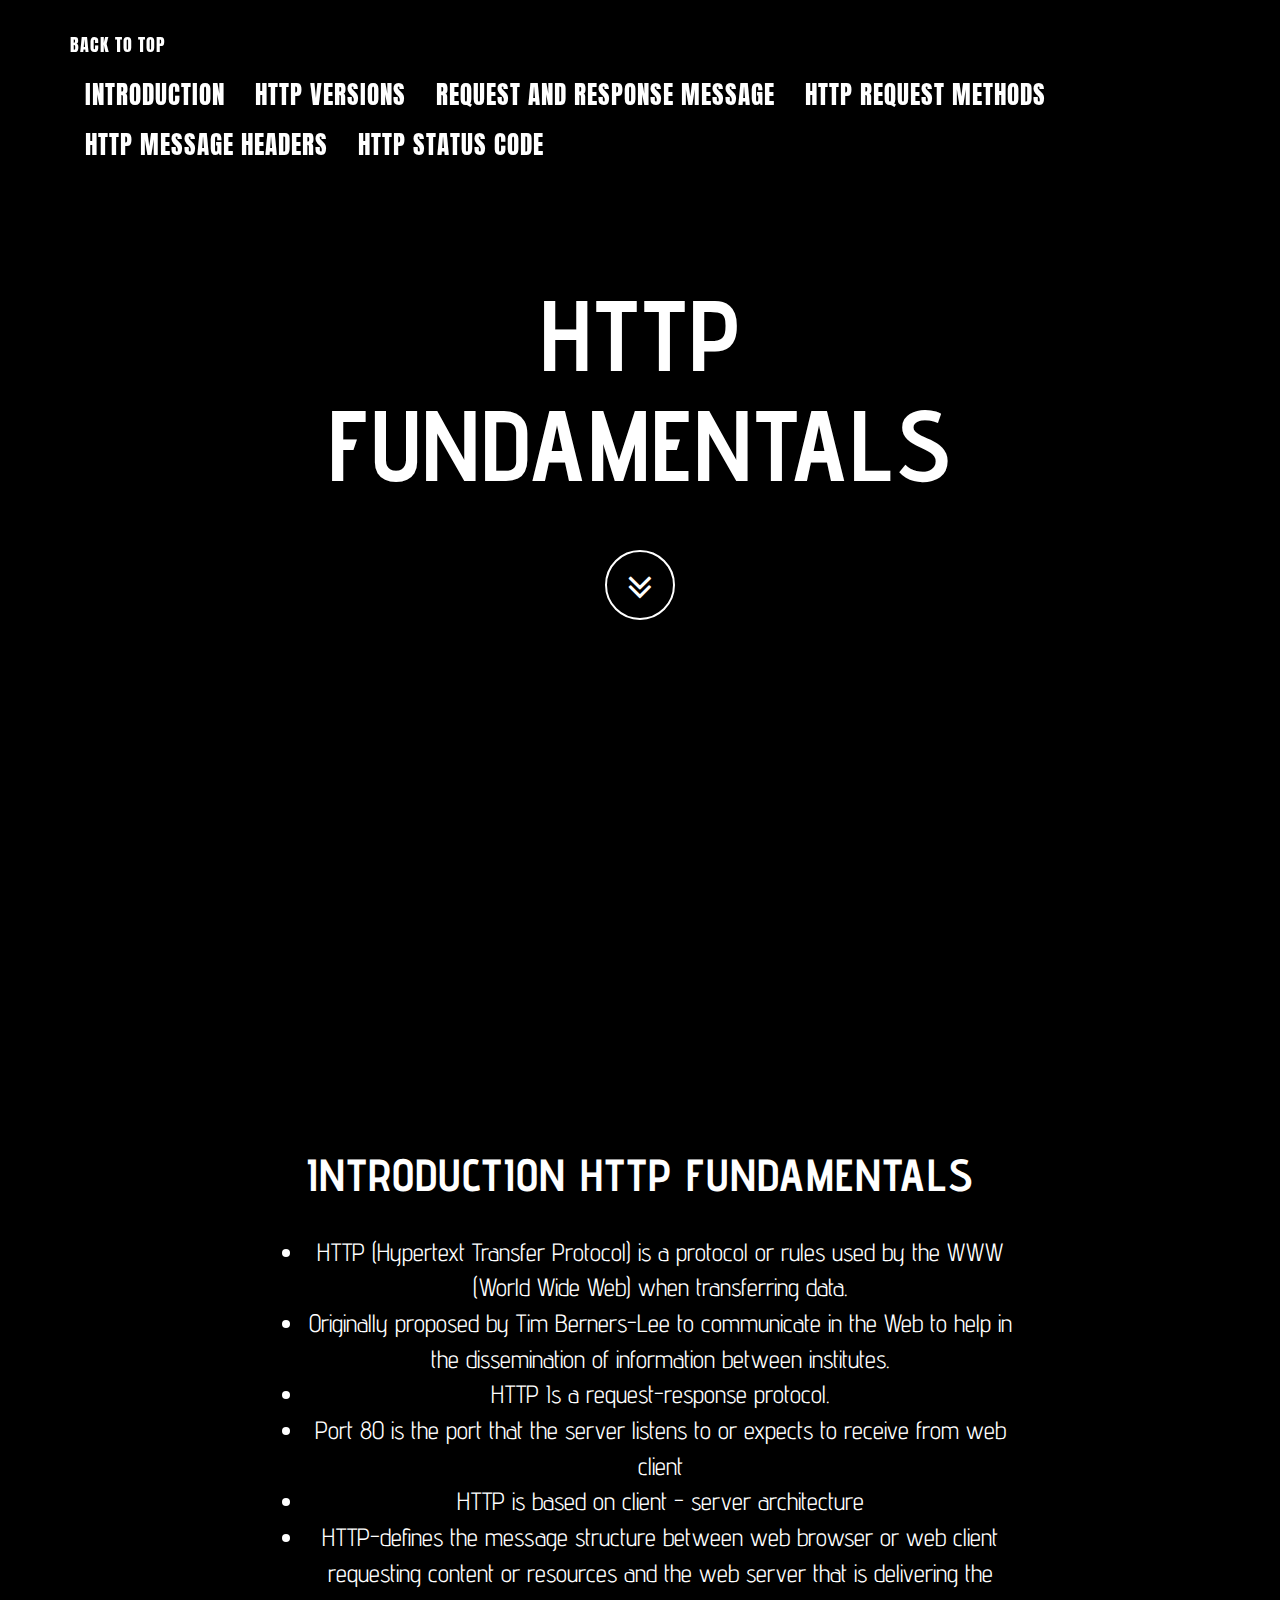
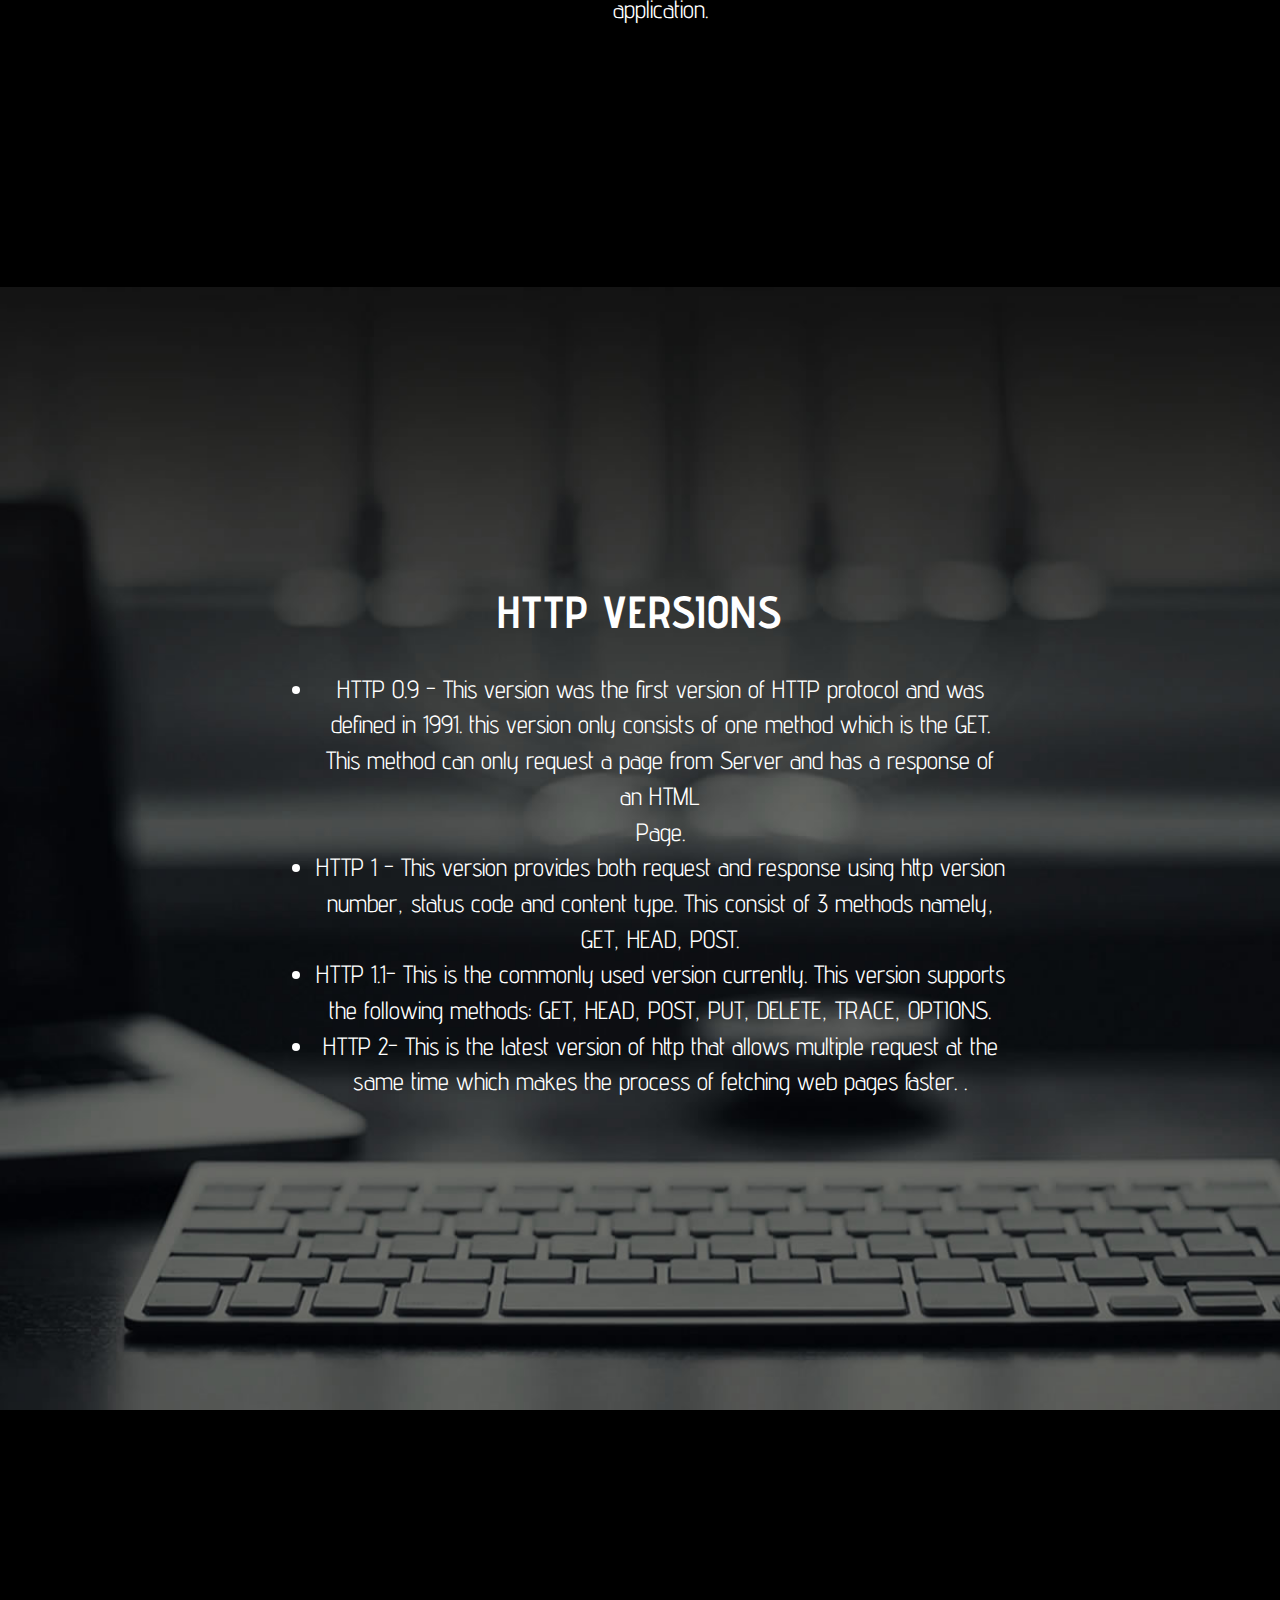
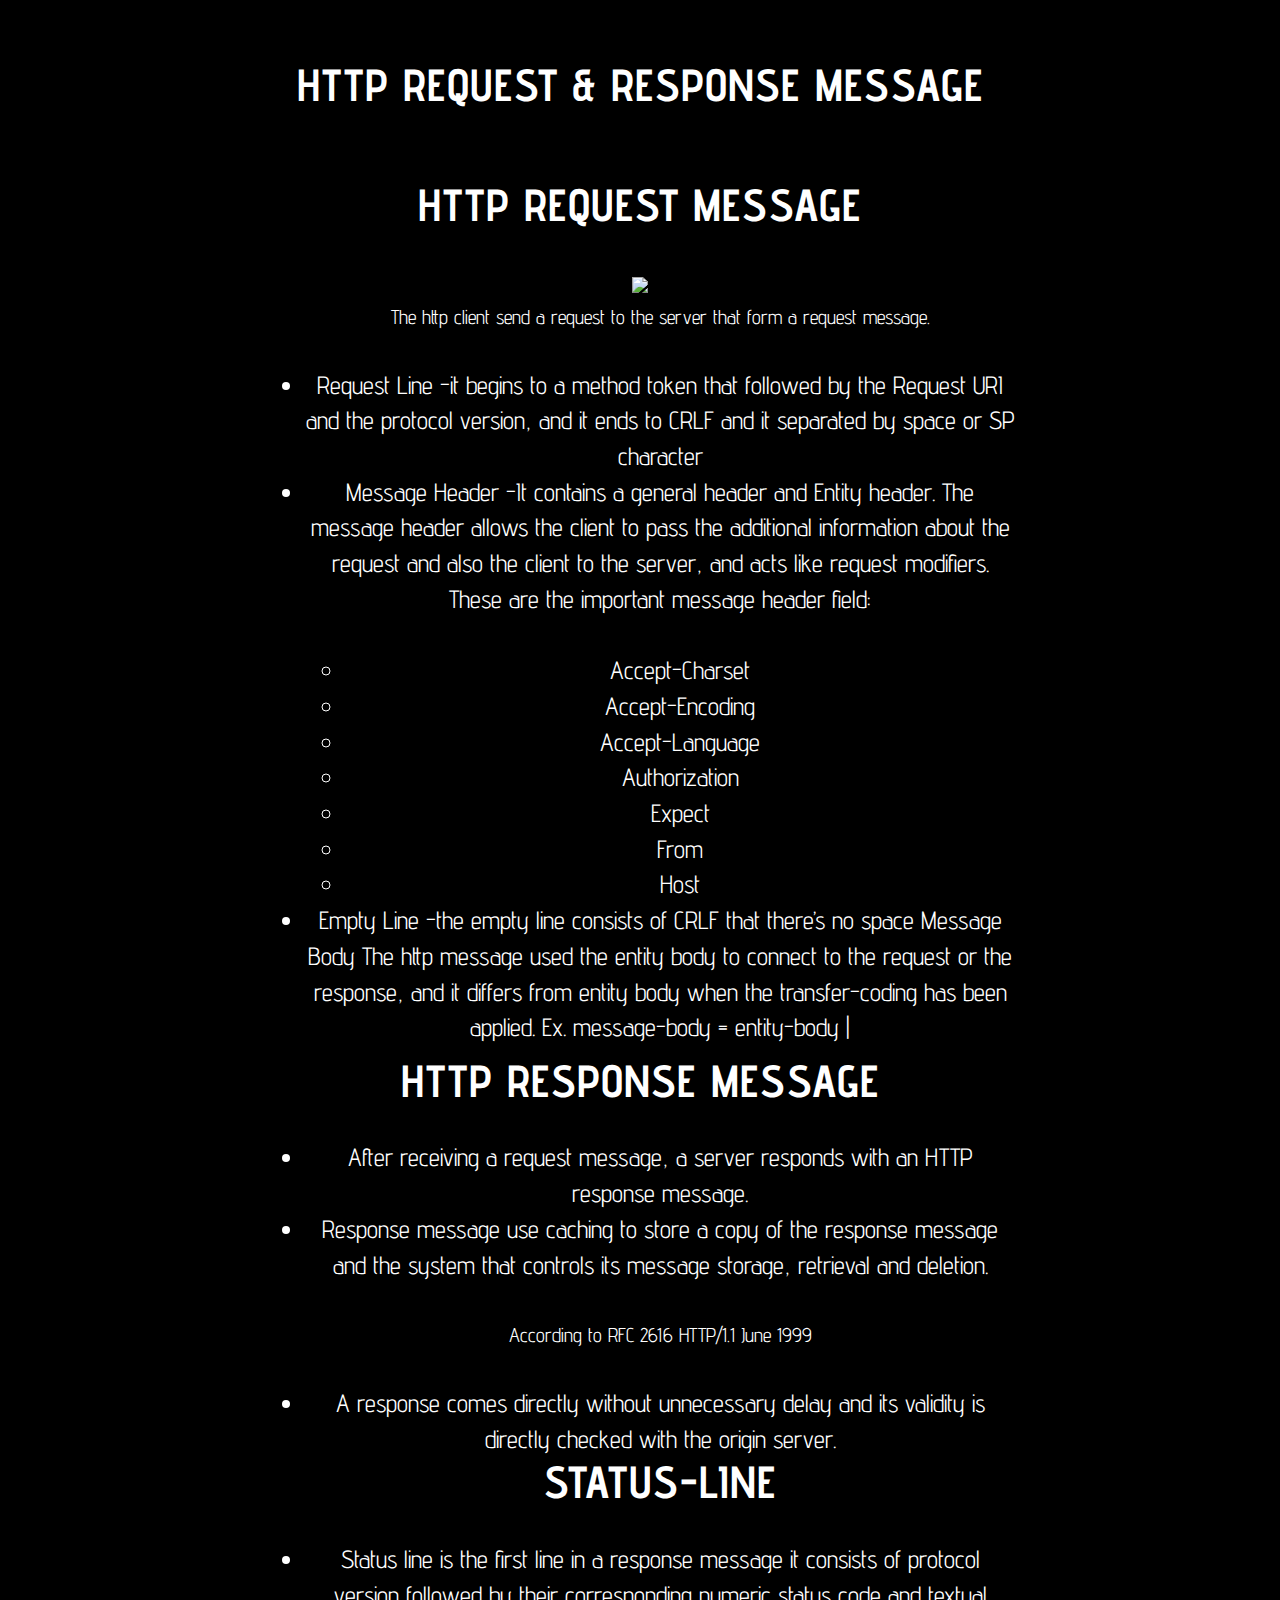
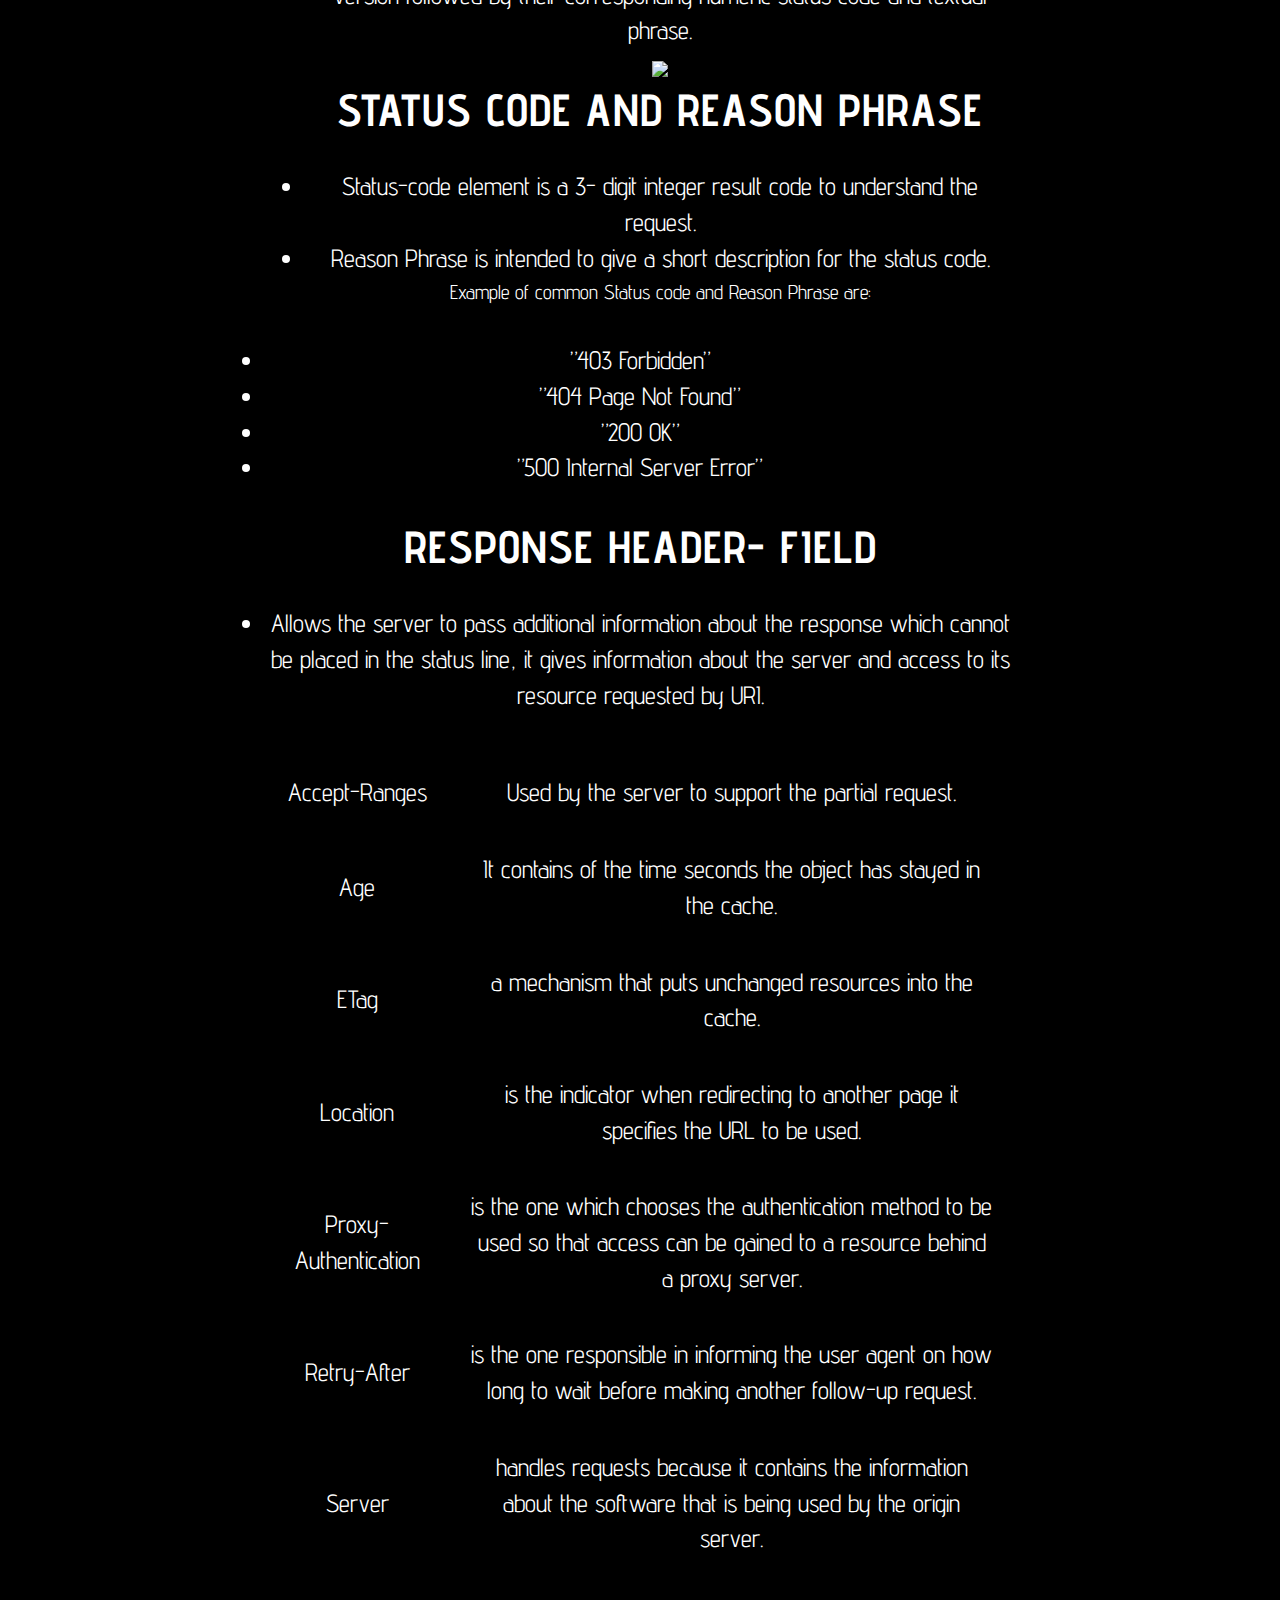
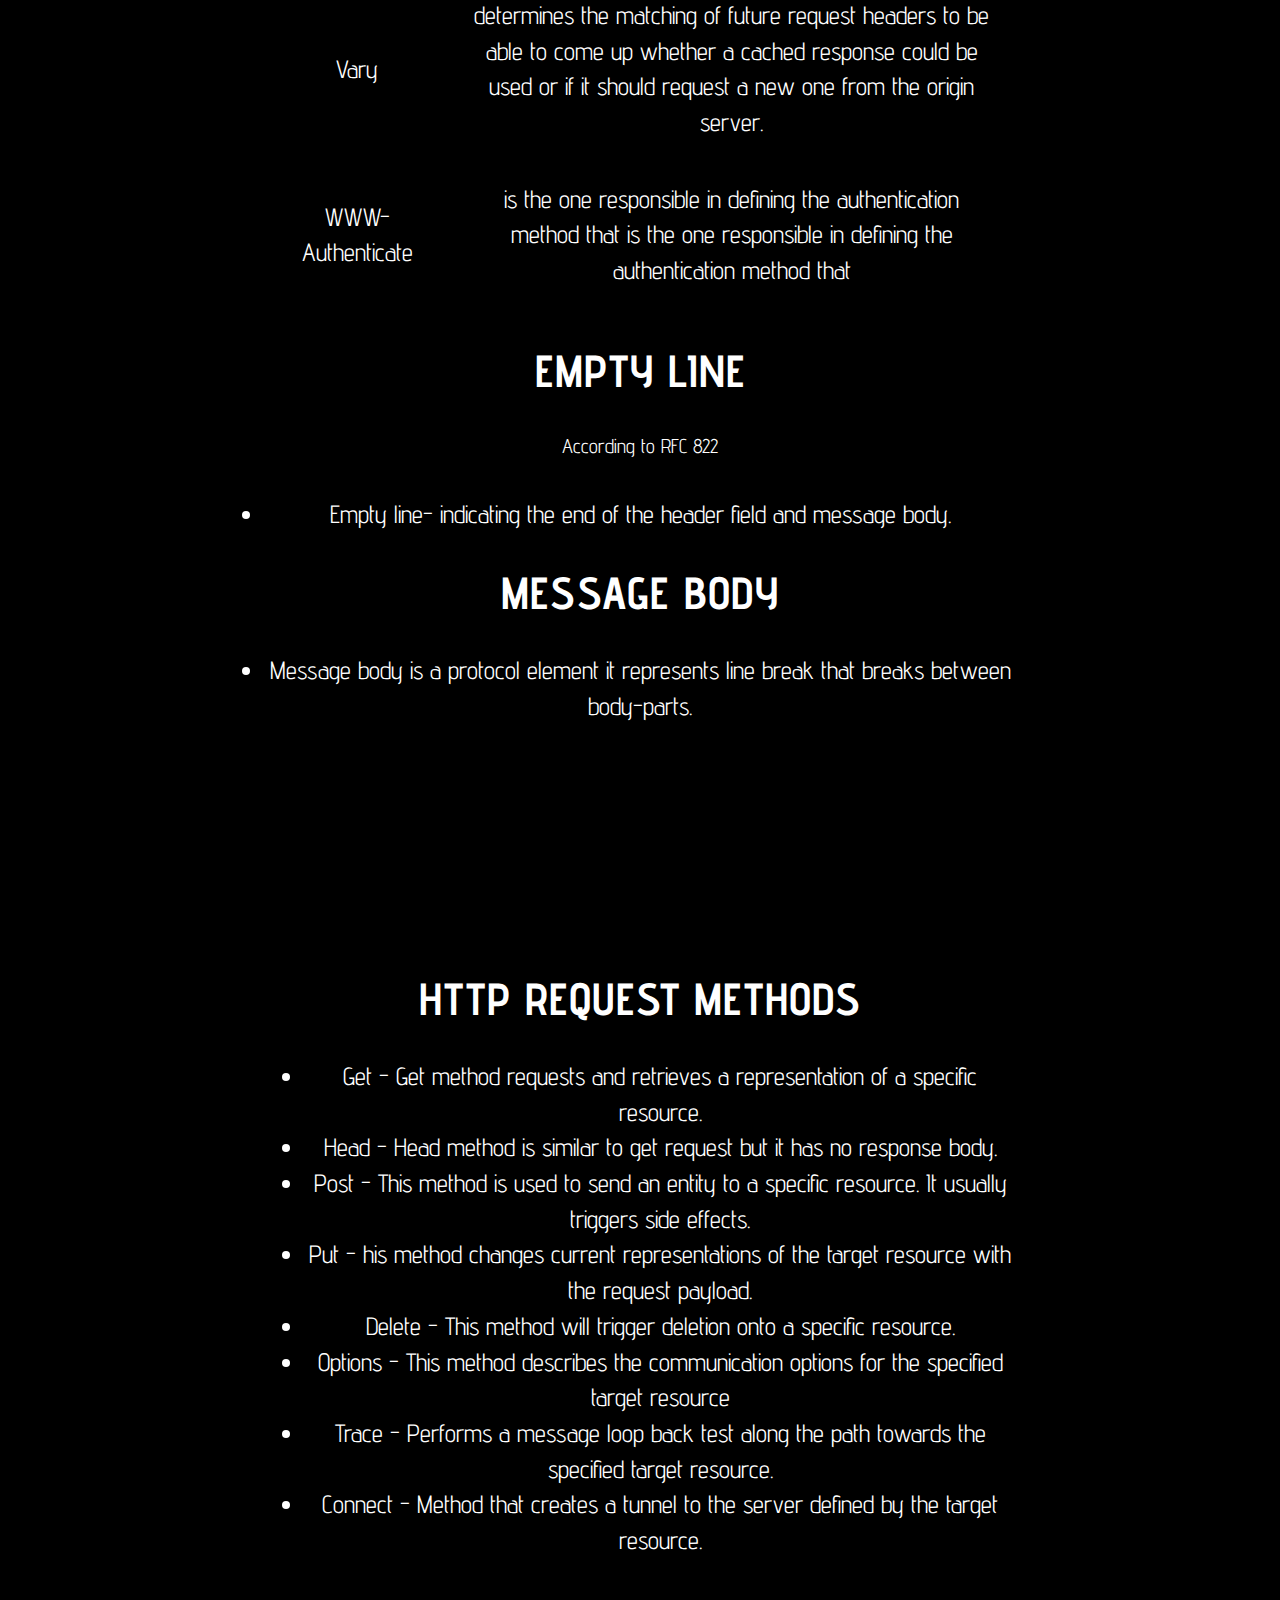
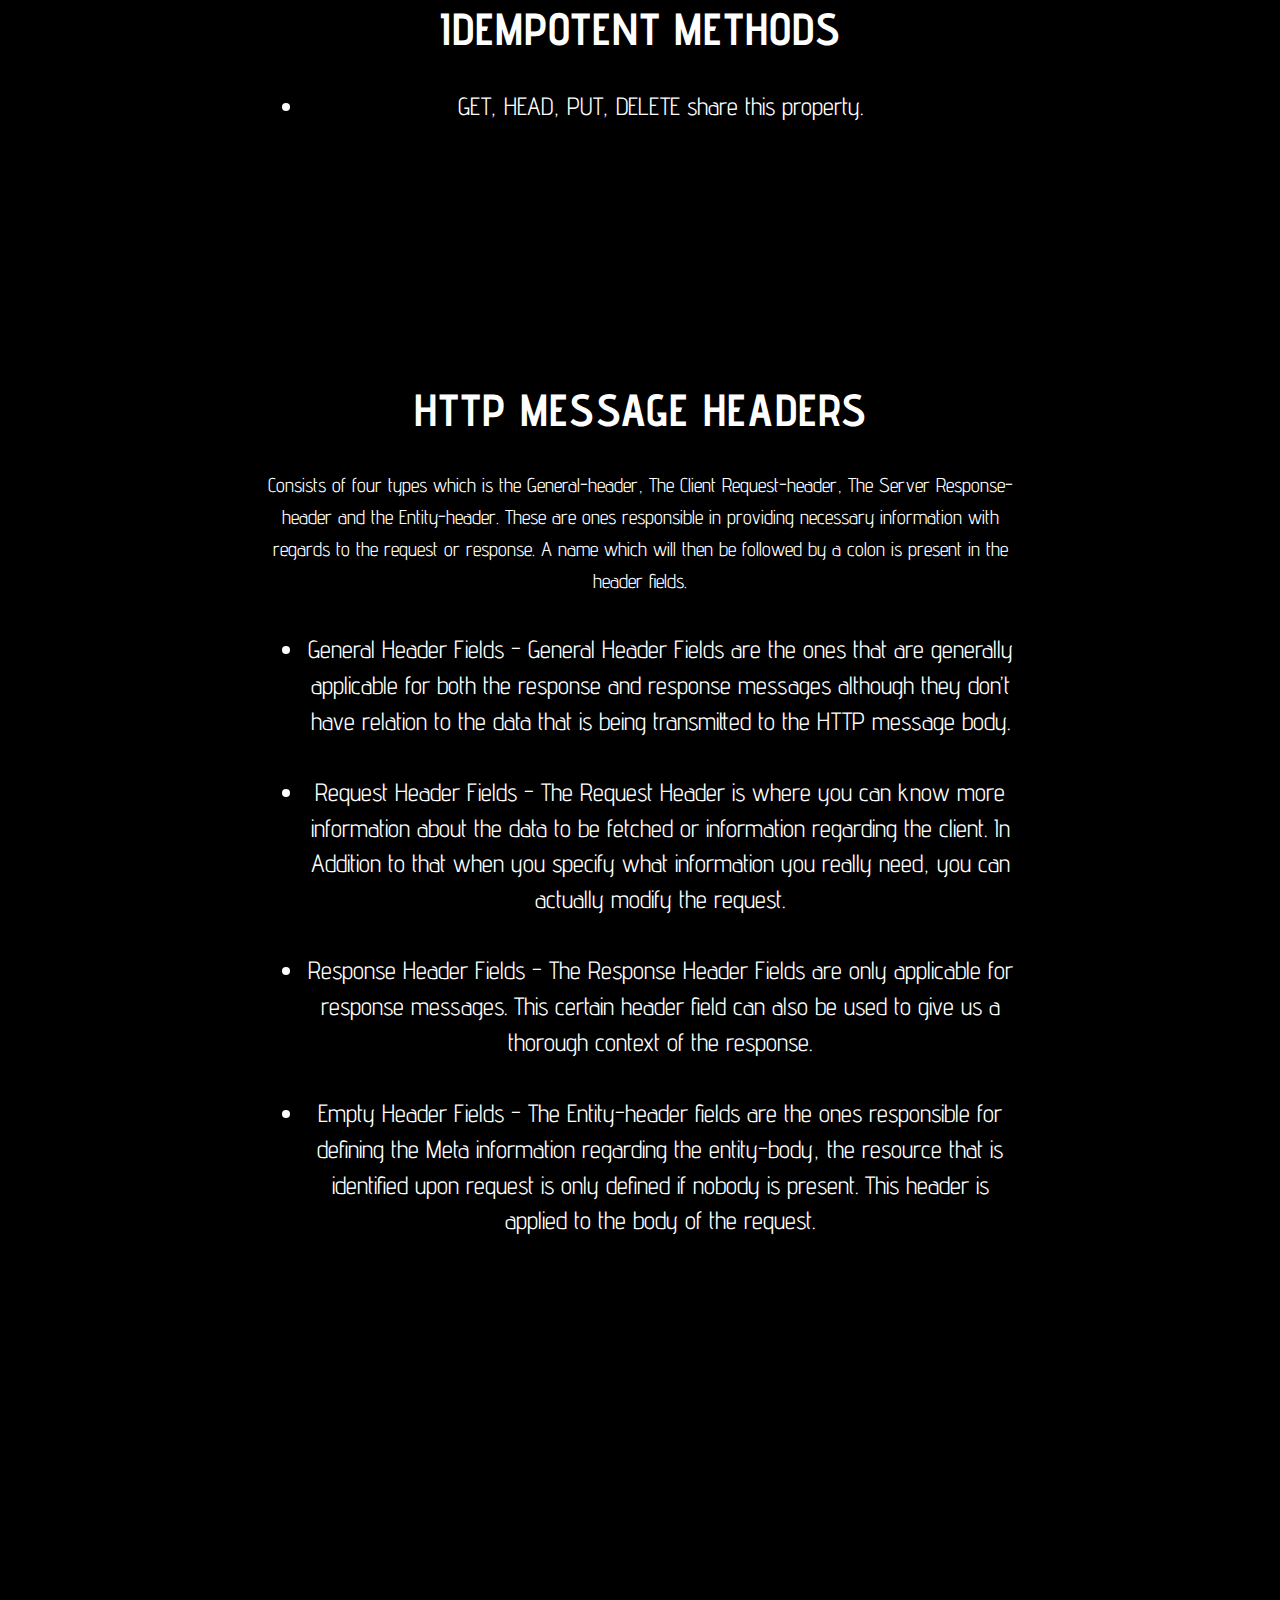
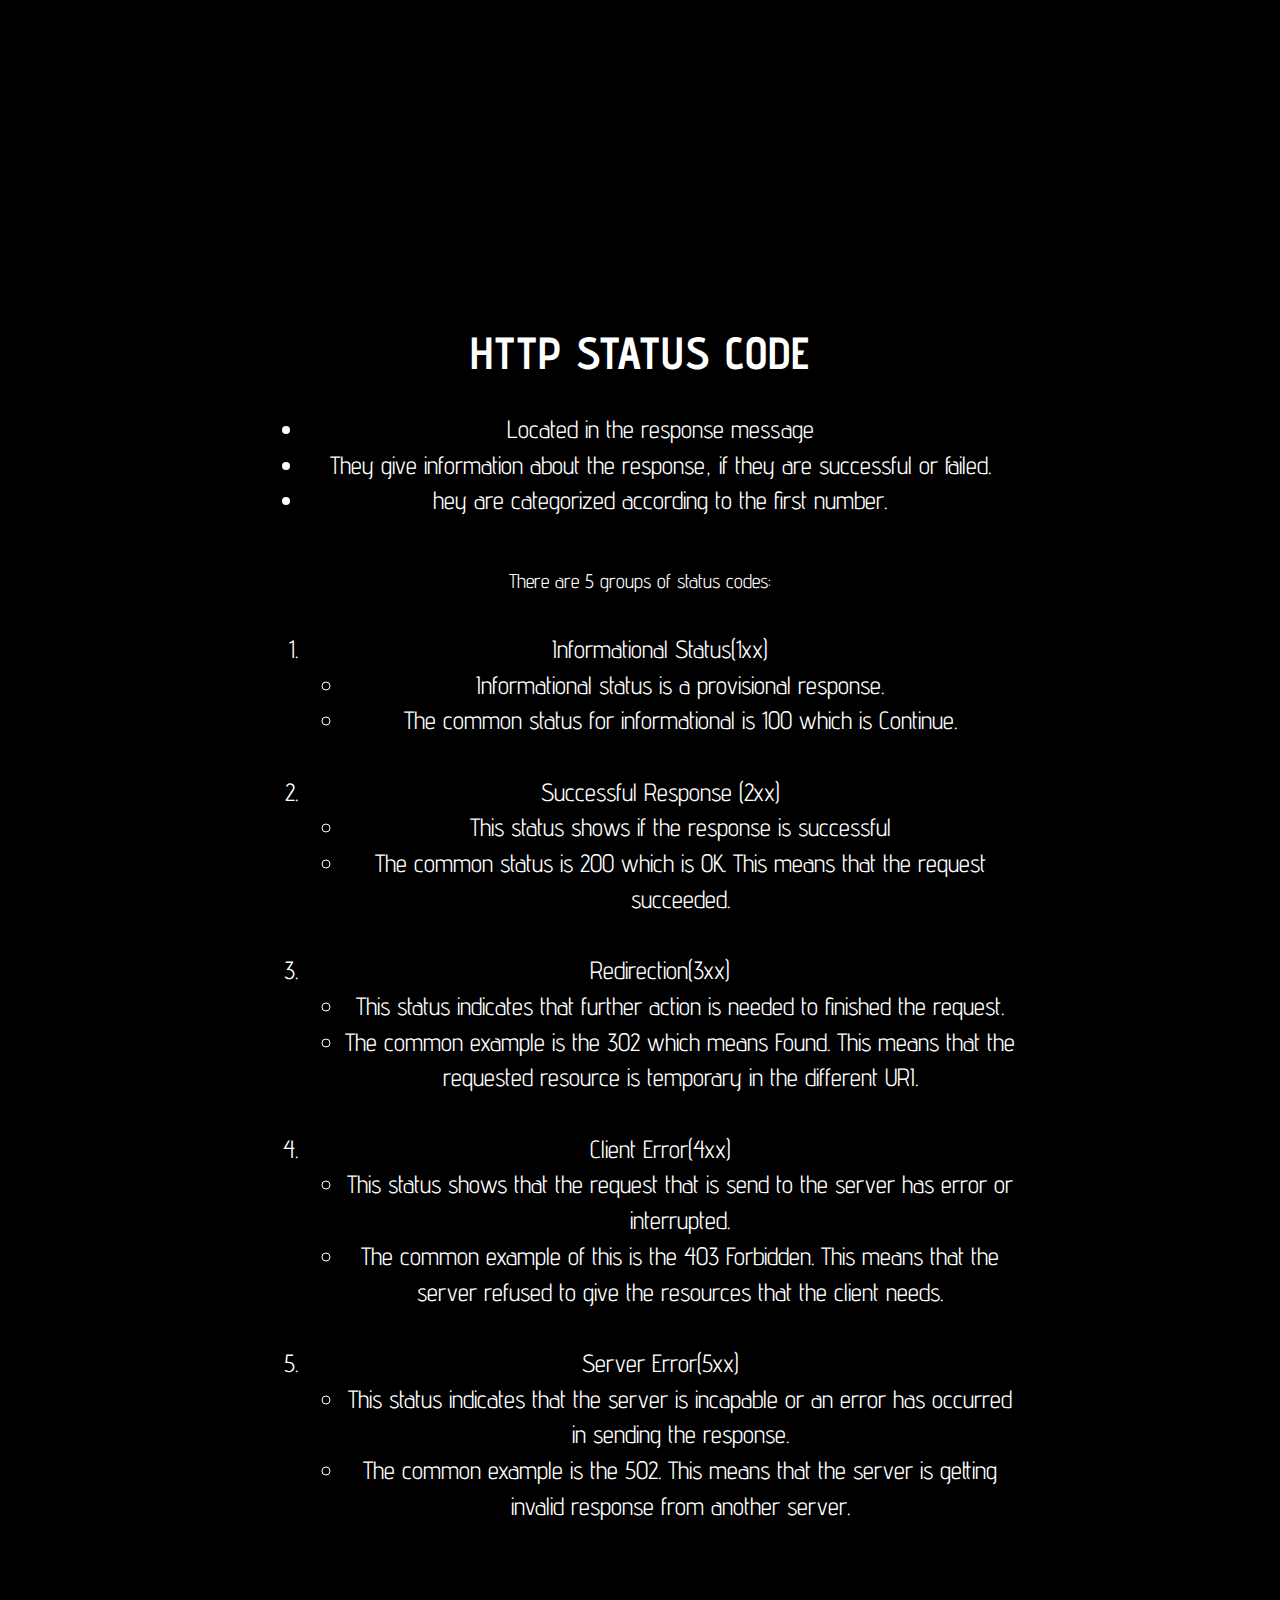
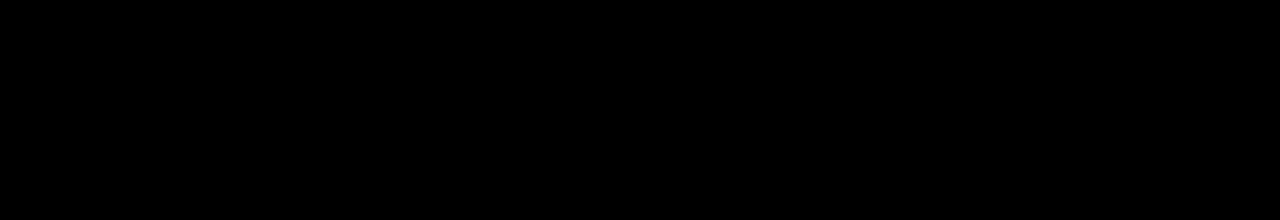
==== commit 1638de7b: "updated website" ====
--- a/WebtekLec/WebtekLec(Prelims)/index.html
+++ b/WebtekLec/WebtekLec(Prelims)/index.html
@@ -122,8 +122,10 @@
                     <h2>HTTP Versions </h2>
 					<ul>
 <li>HTTP 0.9 - This version was the first version of HTTP protocol and was defined in 1991. this version only consists of one method which is the GET. This method can only request a page from Server and has a response of an HTML</li> Page. 
-<li>HTTP 1 - This version can be calle us a browser friendly protocol because it provides both request and response using http version number, status code and content type. This consist of 3 methods namely, GET, HEAD, POST.</li>
+<li>HTTP 1 - This version provides both request and response using http version number, status code and content type. This consist of 3 methods namely, GET, HEAD, POST.</li>
 <li>HTTP 1.1- This is the commonly used version currently. This version supports the following methods: GET, HEAD, POST, PUT, DELETE, TRACE, OPTIONS.</li>
+<li>HTTP 2- This is the latest version of http that allows multiple request at the same time which makes the process of fetching web pages faster.
+.</li>
 
 					</ul>
                 </div>
@@ -138,6 +140,7 @@
                 <h2>HTTP Request & Response Message</h2>
 				<br>
 				<h3>HTTP Request Message</h3>
+              <img src="/img/http.jpg" >
 				<ul>
 <p>The http client send a request to the server that form a request message.</p>
 <li>Request Line  -it begins to a method token that followed by the Request URI and the protocol version, and it ends to CRLF and it separated by space or SP character</li>
@@ -306,53 +309,43 @@
             <div class="col-lg-8 col-lg-offset-2">
                 <h2>HTTP Status Code </h2>
 				<ul>
-					<li>Located in the response message</li>
-					<li>They give information about the response, if they are successful or failed.</li>
-					<li>hey are categorized according to the first number.</li>
+				<li>Located in the response message</li>
+				<li>They give information about the response, if they are successful or failed.</li>
+				<li>hey are categorized according to the first number.</li>
 				</ul>
 				<br>
 				<p>There are 5 groups of status codes:</p>
 				<ol>
-					<li>Informational Status(1xx)</li>
-					<ul>
-						<li>Informational status is a provisional response.</li>
-						<li>The common status for informational is 100 which is Continue.</li>
-					</ul>
-					<br>
-					<li>Successful Response (2xx) </li>
-					<ul>
-						<li>This status shows if the response is successful</li>
-						<li>The common status is 200 which is OK.</li>
-					</ul>
-					<br>
-					<li>Redirection(3xx)</li>
-					<ul>
-						<li>This status indicates that further action is needed to finished the request.</li>
-						<li>The common example is the 302 which means Found.</li>
-					</ul>
-					<br>
-					<img src="img/302.png" width="800px">
-					<br>
-					<br>
-					<li>Client Error(4xx)</li>
-					<ul>
-						<li>This status shows that the request that is send to the server has error or interrupted.</li>
-						<li>The common example of this is the 403 Forbidden.</li>
-					</ul>
-					<br>
-					<img src="img/403.png" width="800px">
-					<br>
-					<br>
-					<li>Server Error(5xx)</li>
-					<ul>
-						<li>This status indicates that the server is incapable or an error has occurred in sending the response.</li>
-						<li>The common example is the 502.</li>
-					</ul>
-					<br>
-					<img src="img/502.png" width="800px">
-					<br>
-					<br>
-				</ol>
+				<li>Informational Status(1xx)</li>
+				<ul>
+				<li>Informational status is a provisional response.</li>
+                <li>The common status for informational is 100 which is Continue.</li>
+				<br>
+				</ul>
+				<li>Successful Response (2xx) </li>
+				<ul>
+				<li>This status shows if the response is successful</li>
+				<li>The common status is 200 which is OK. This means that the request succeeded.</li>
+				<br>
+				</ul>
+				<li>Redirection(3xx)</li>
+				<ul>
+				<li>This status indicates that further action is needed to finished the request.</li>
+<li>The common example is the 302 which means Found. This means that the requested resource is temporary in the different URI.</li>
+<br>
+</ul>
+<li>Client Error(4xx)</li>
+<ul>
+<li>This status shows that the request that is send to the server has error or interrupted.</li>
+<li>The common example of this is the 403 Forbidden. This means that the server refused to give the resources that the client needs.</li>
+<br>
+</ul>
+<li>Server Error(5xx)</li>
+<ul>
+<li>This status indicates that the server is incapable or an error has occurred in sending the response.</li>
+<li>The common example is the 502. This means that the server is getting invalid response from another server.</li>
+</ul>
+</ol>
             </div>
         </div>
     </section>
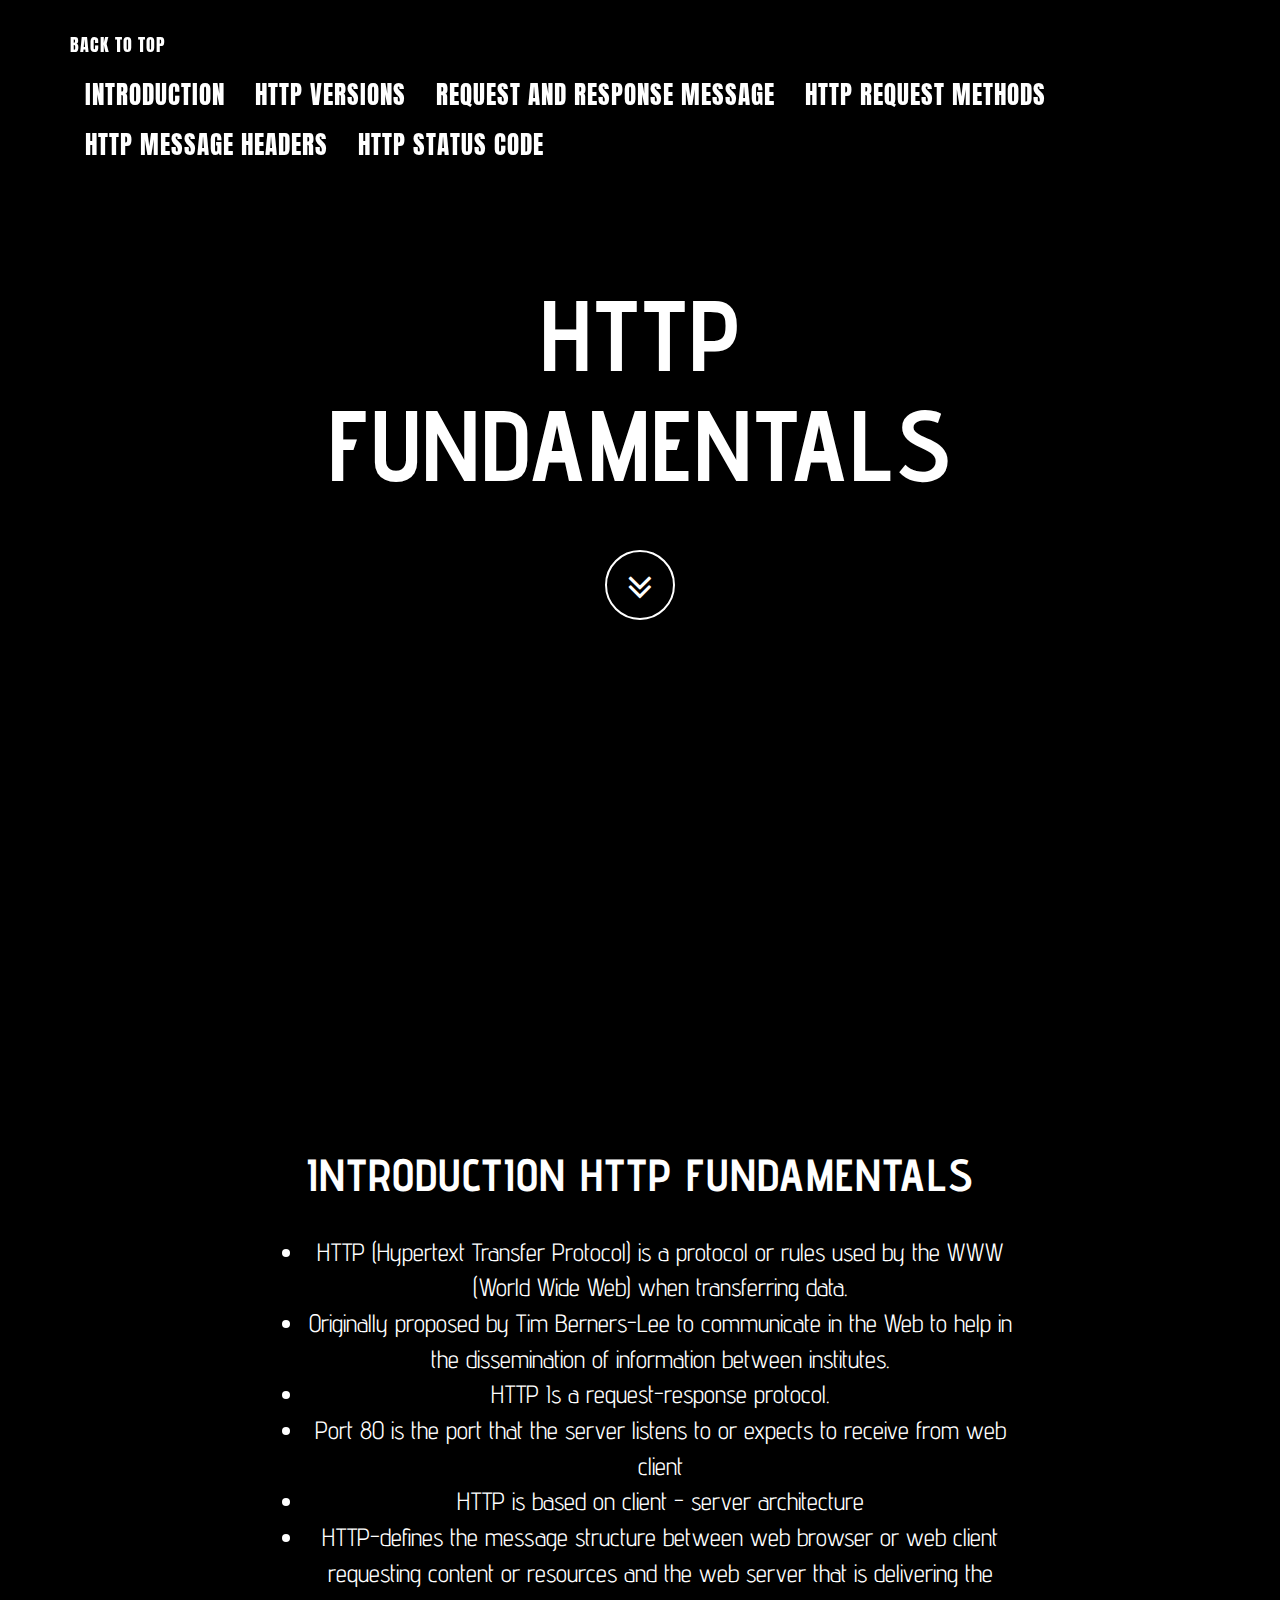
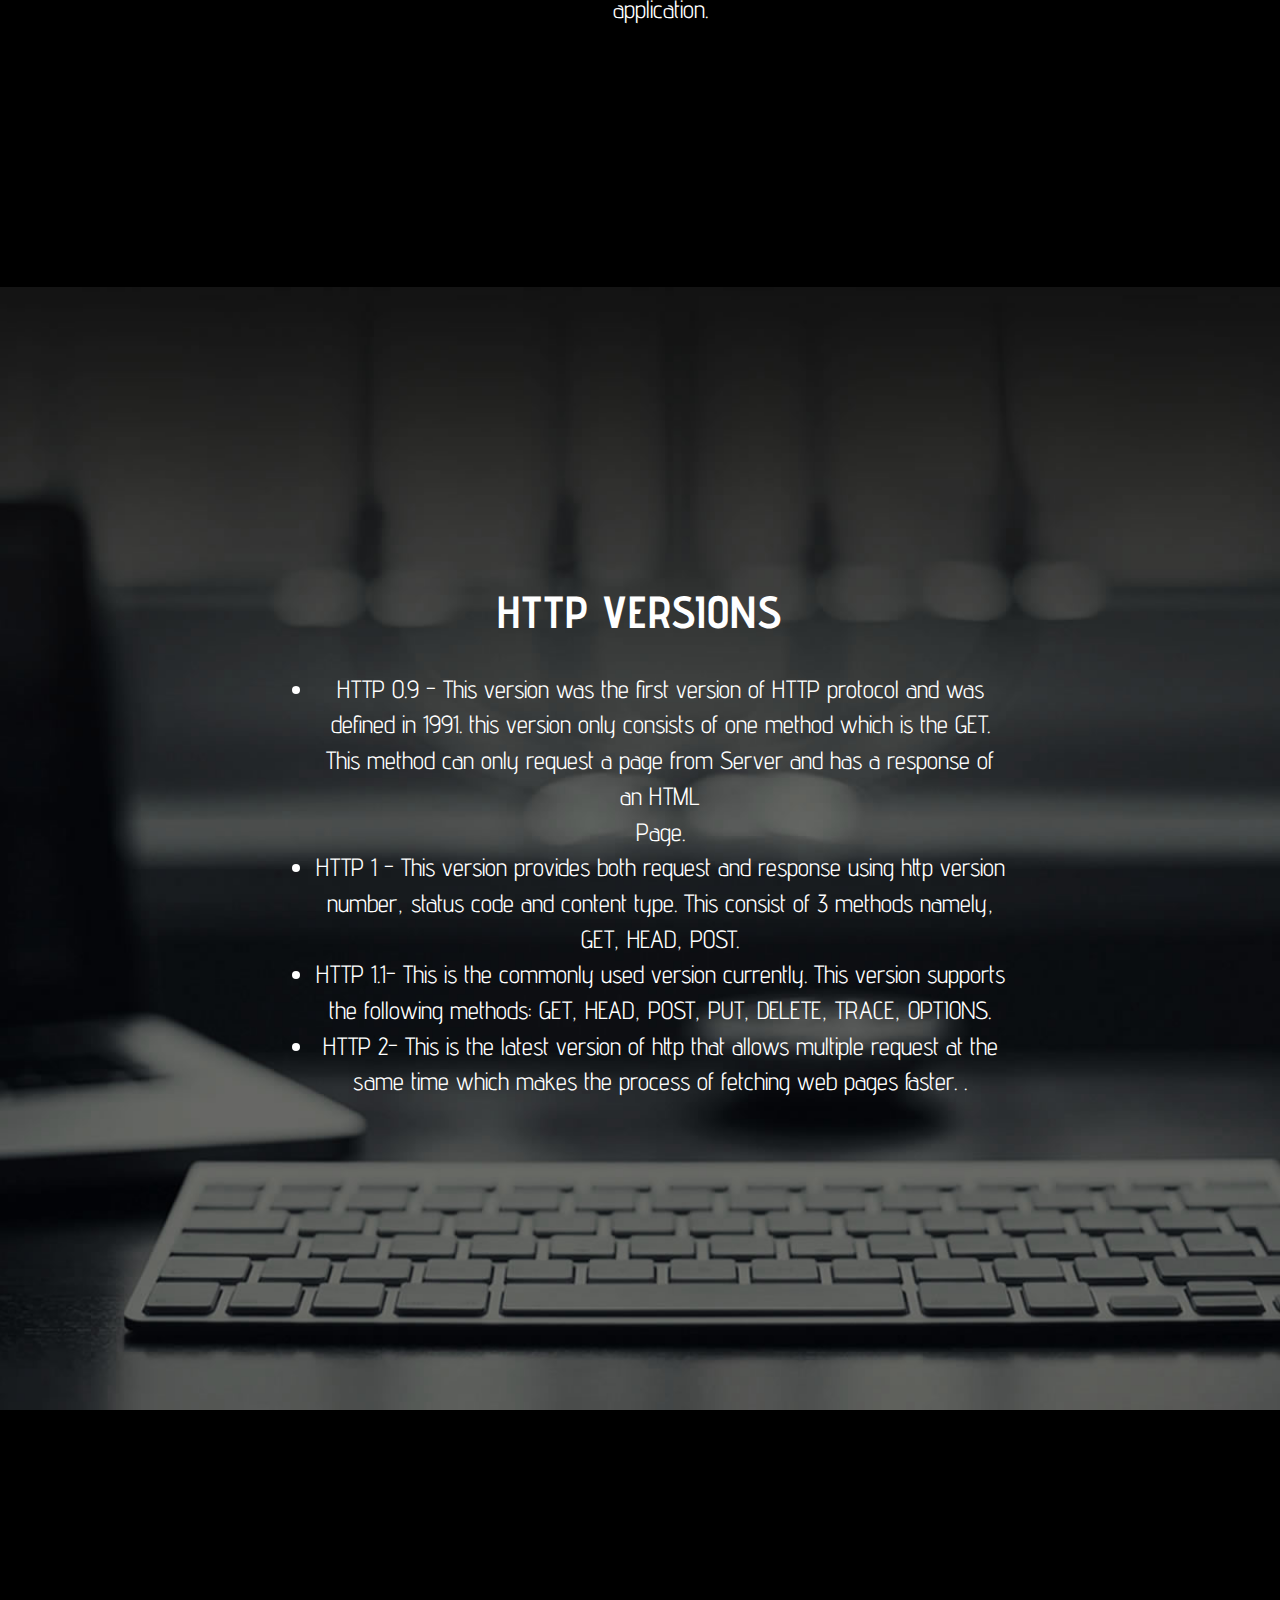
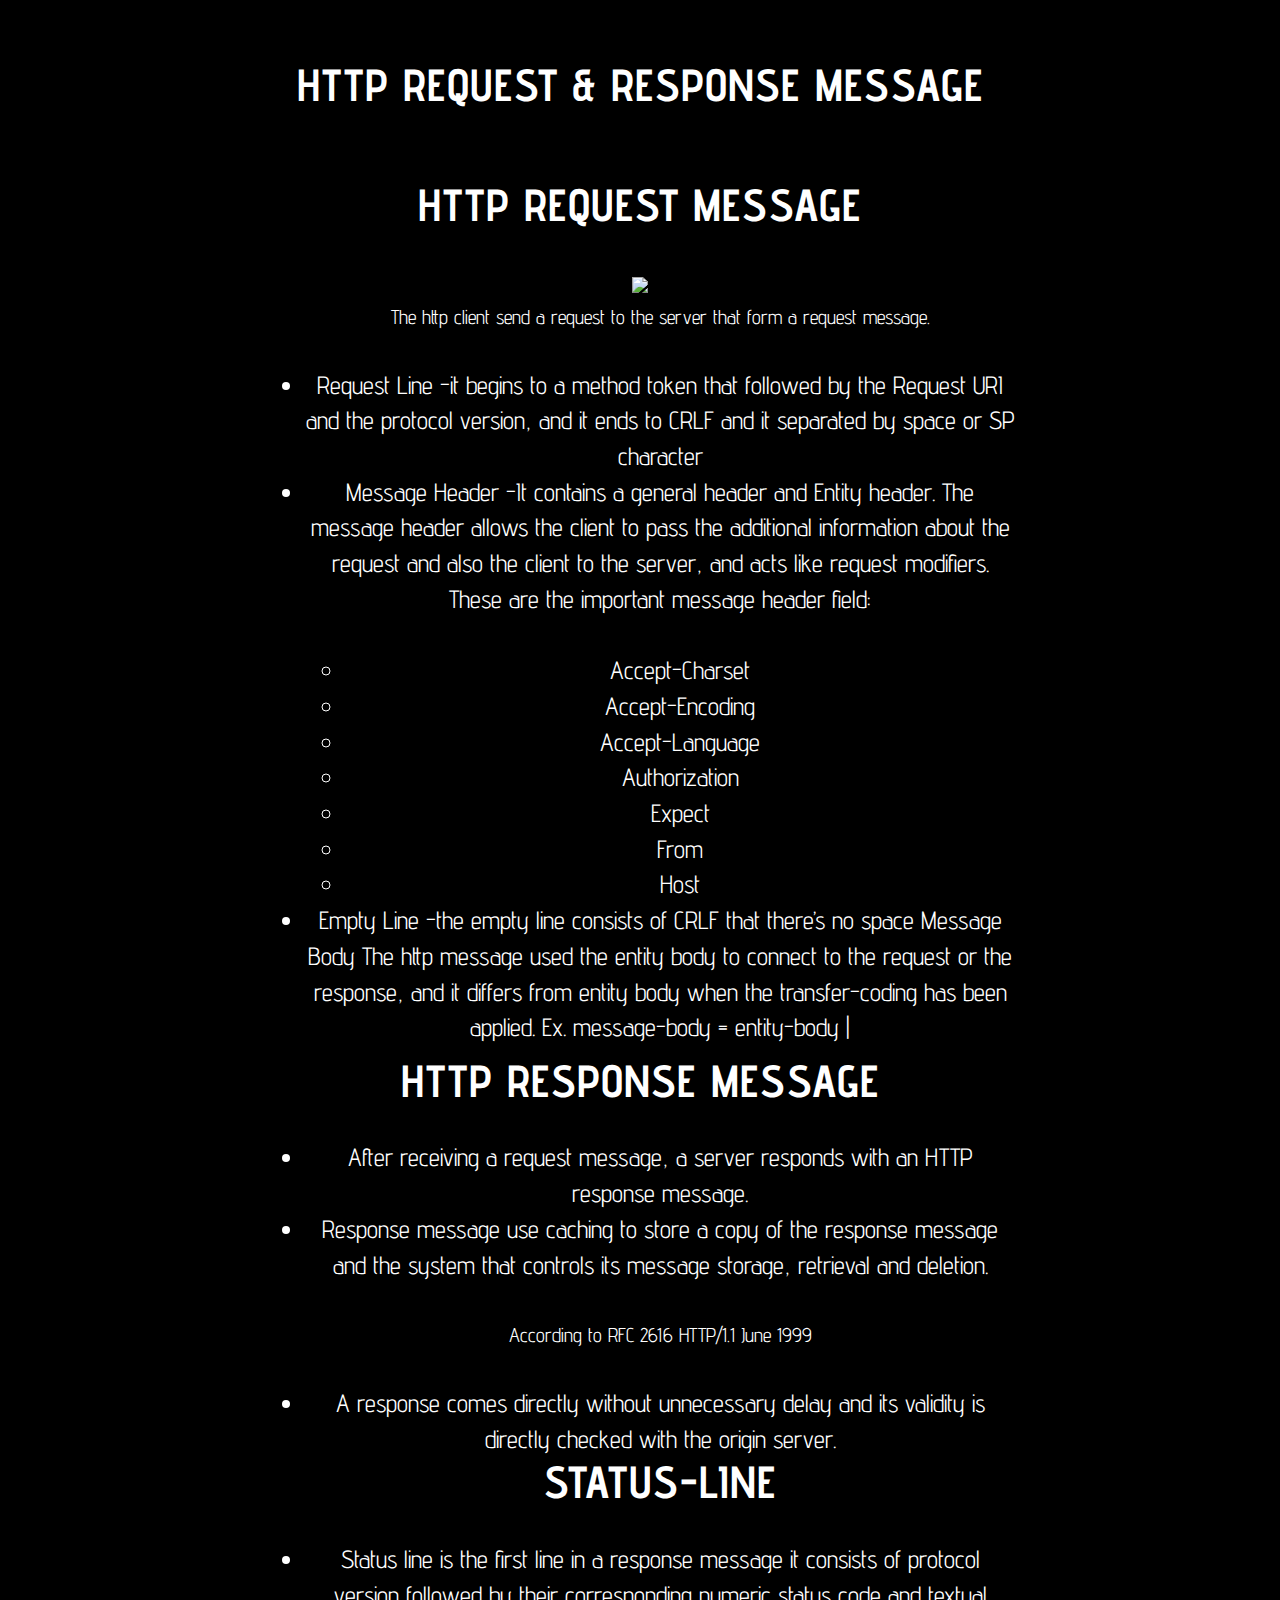
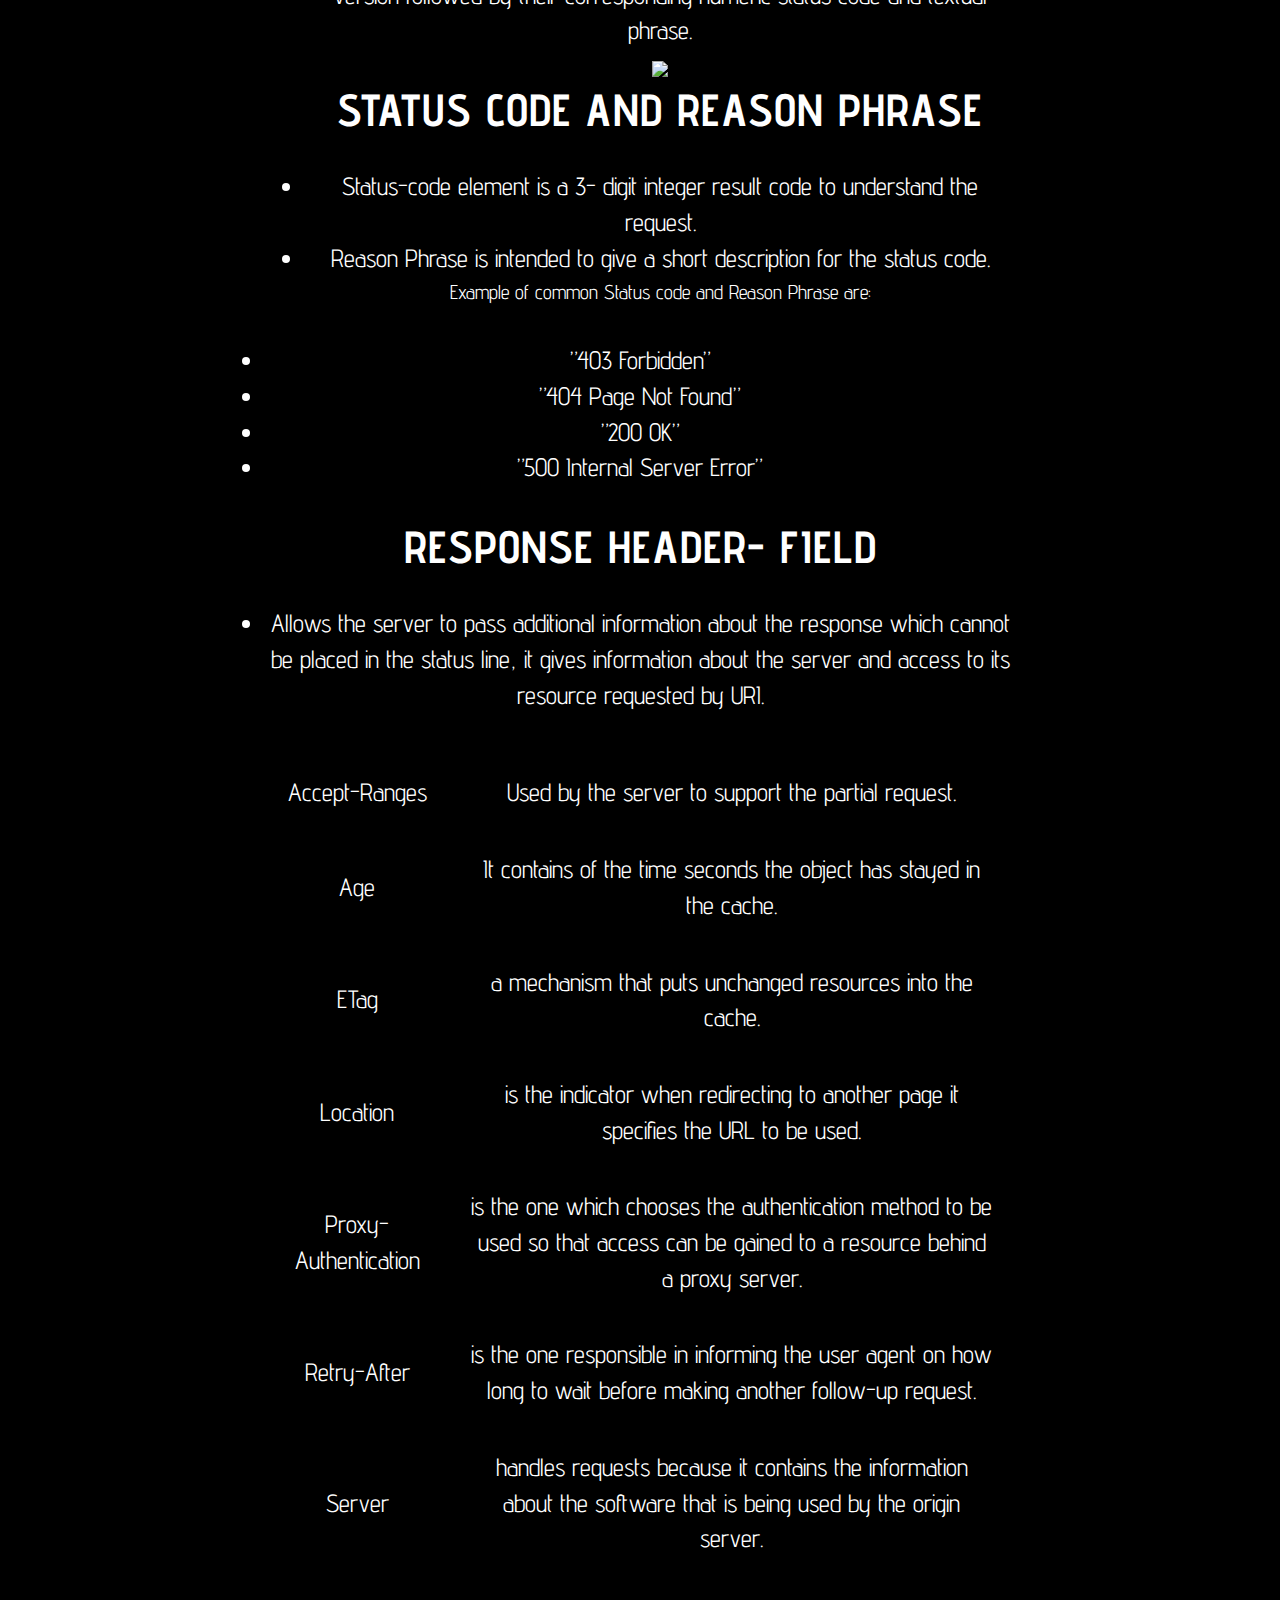
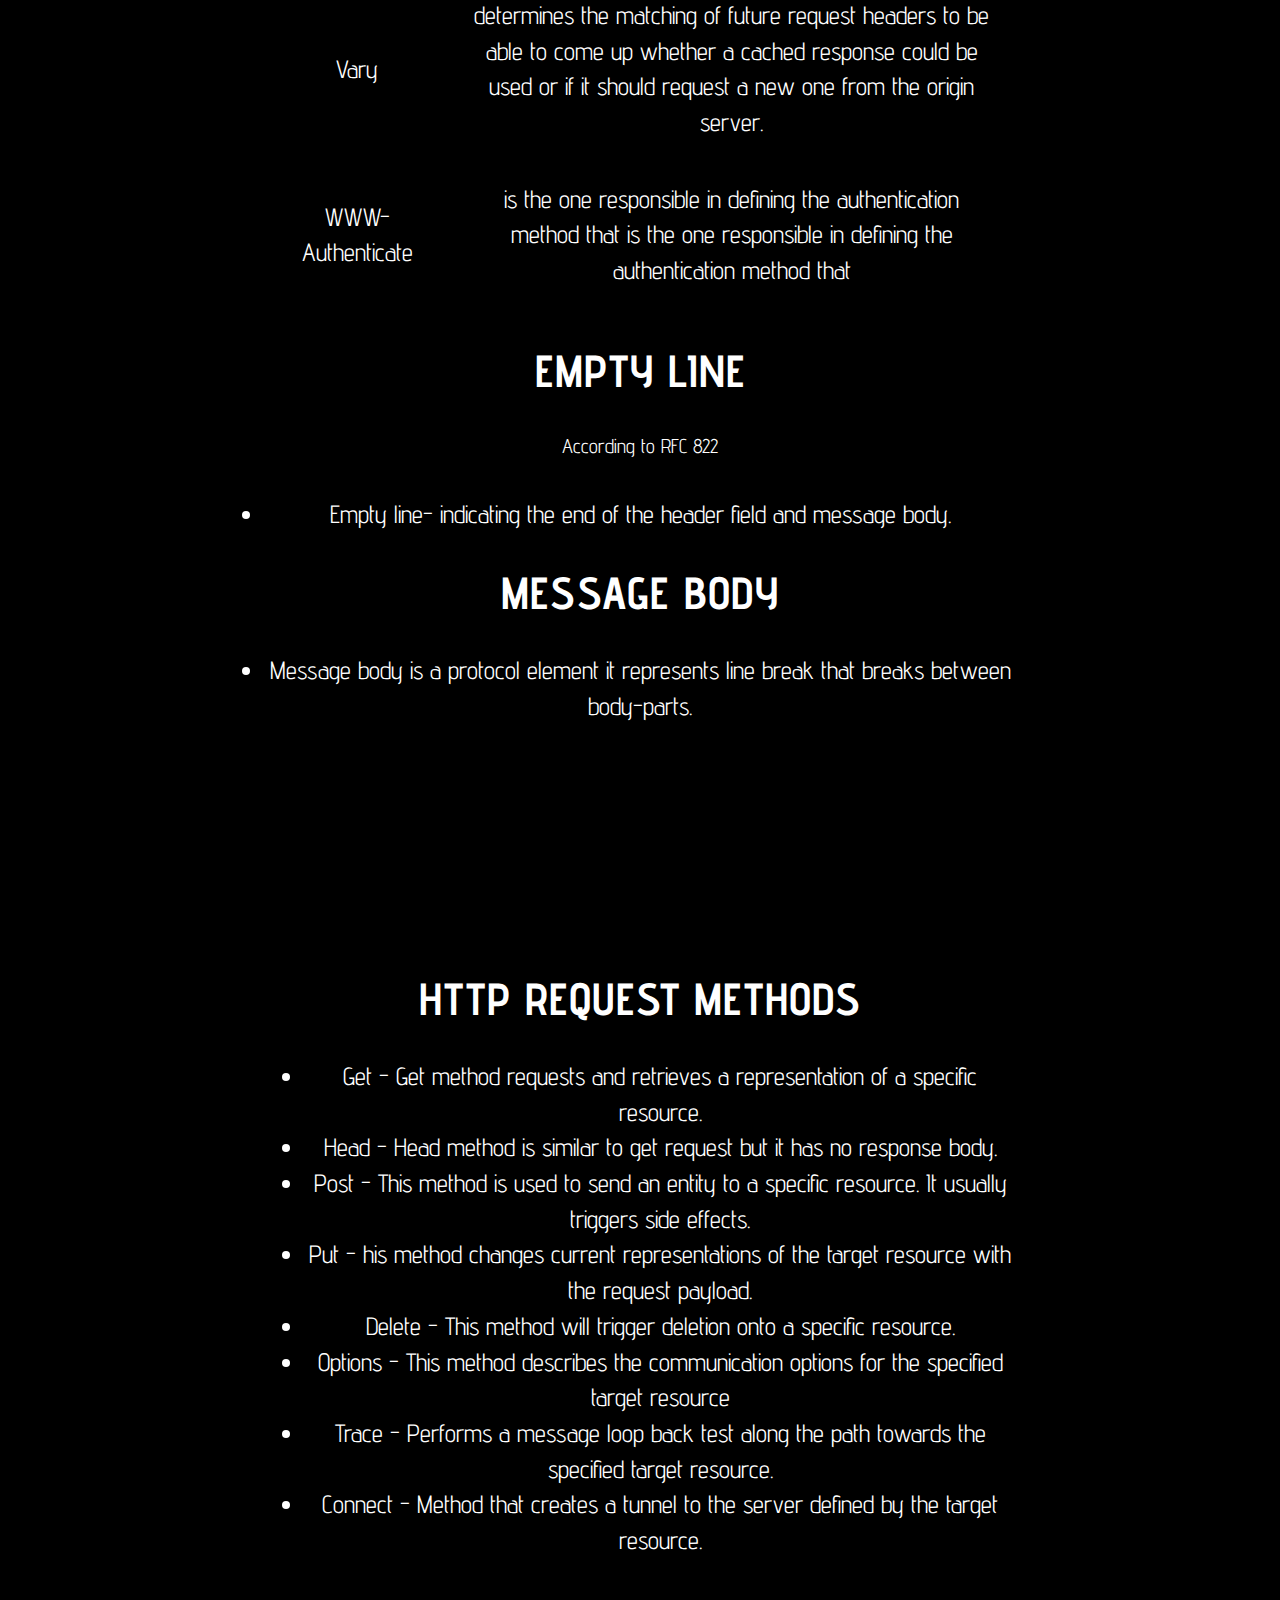
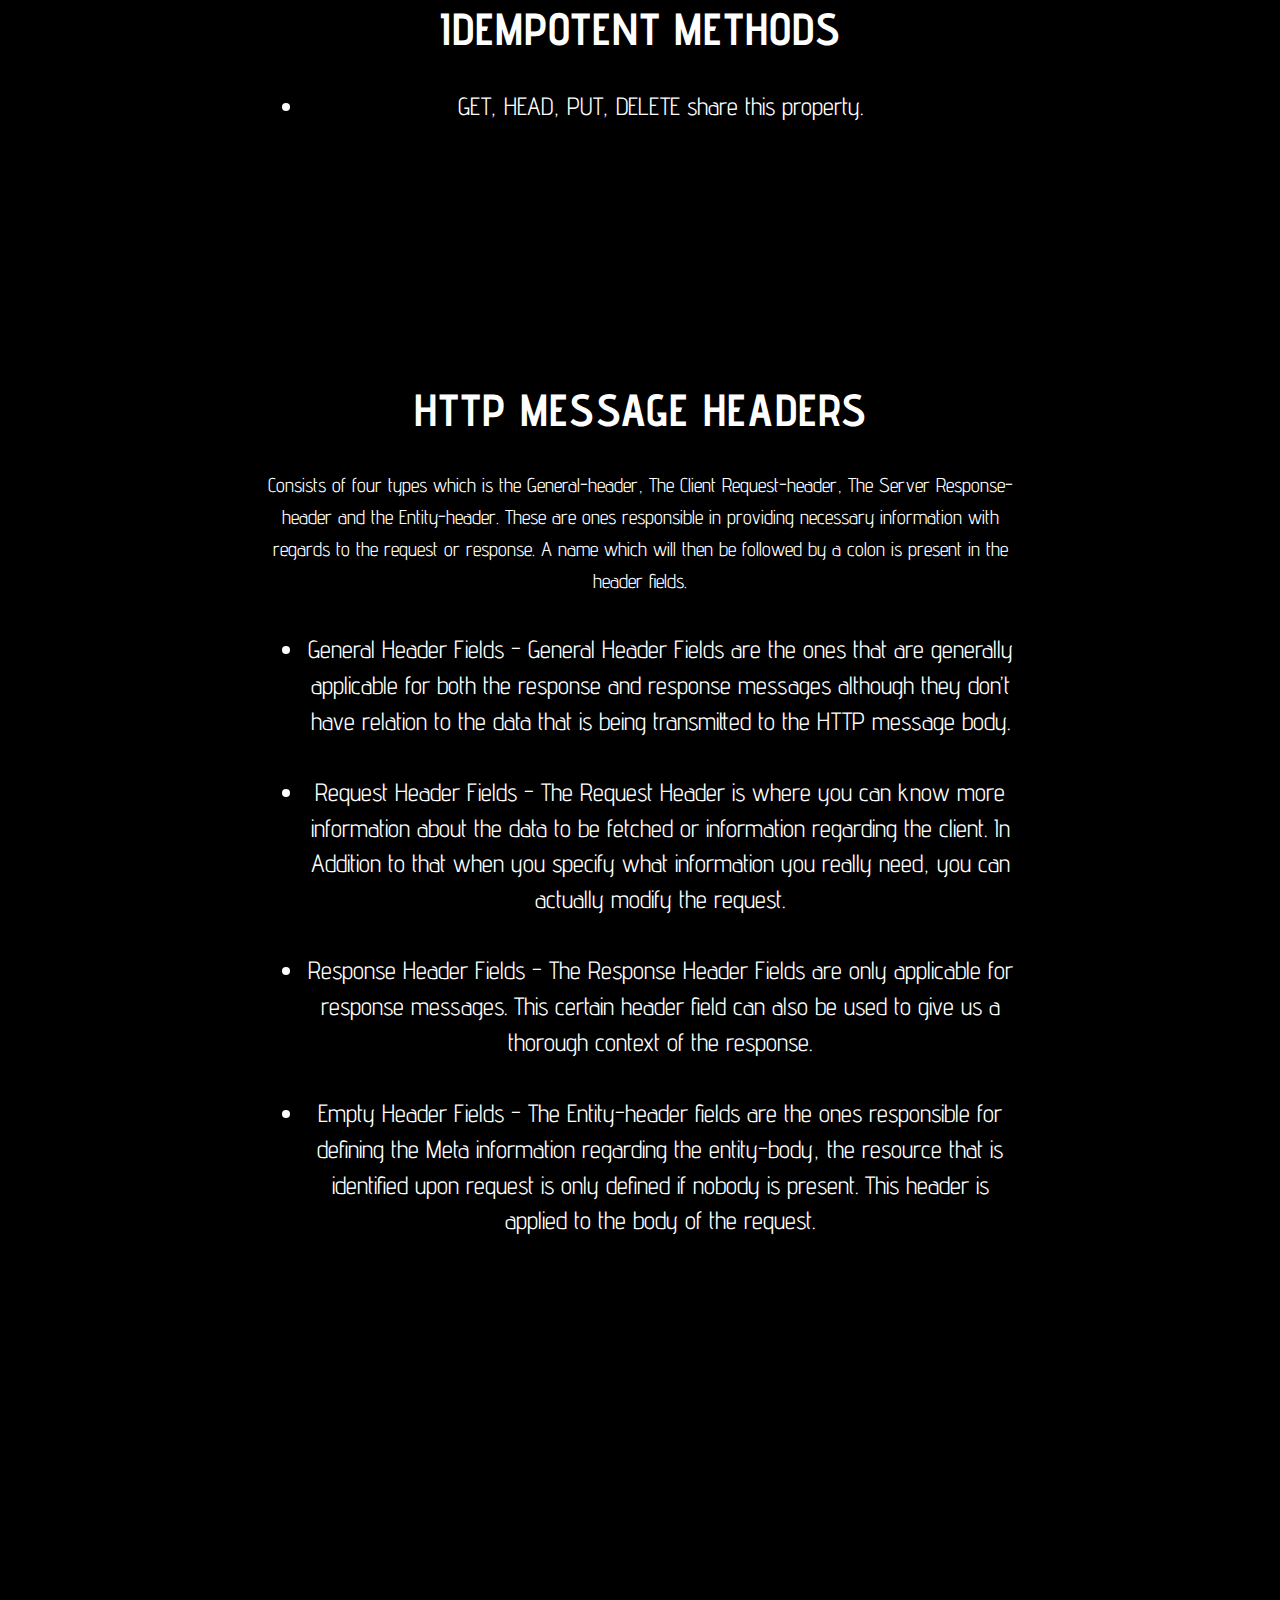
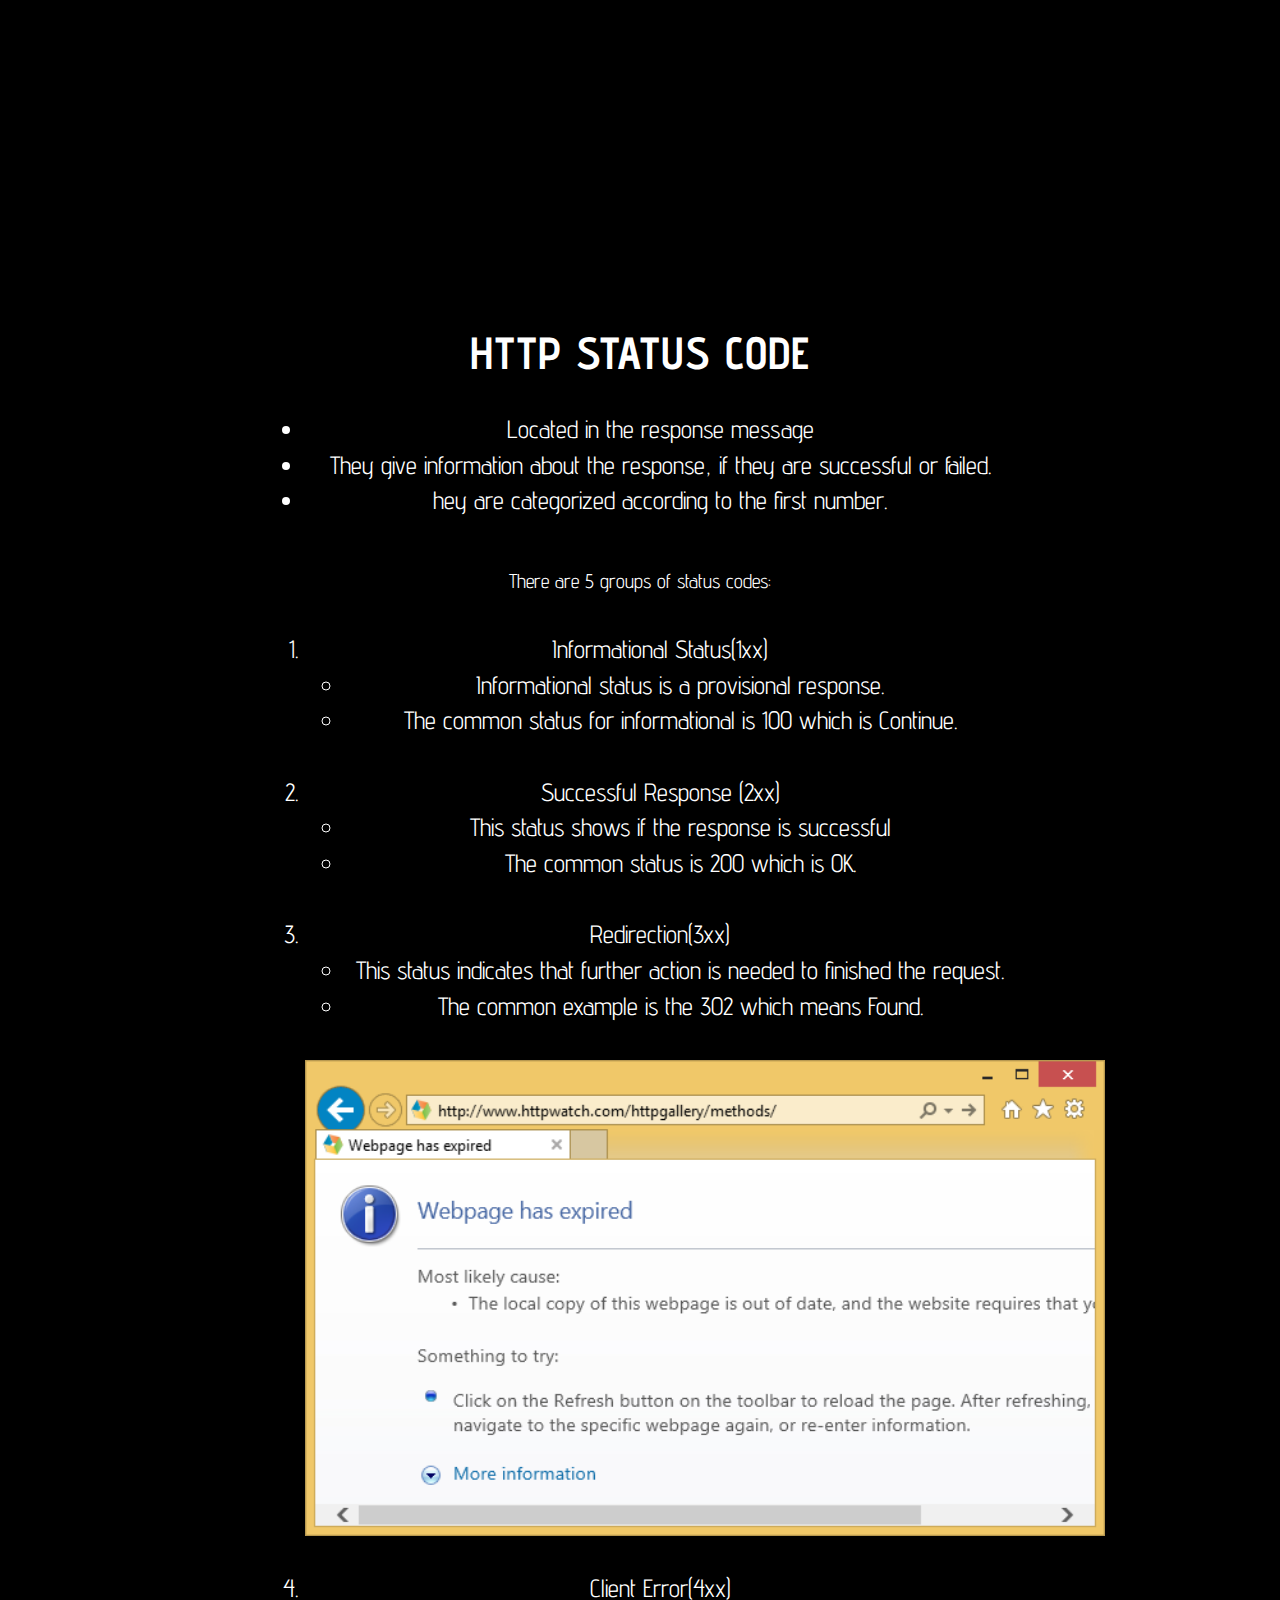
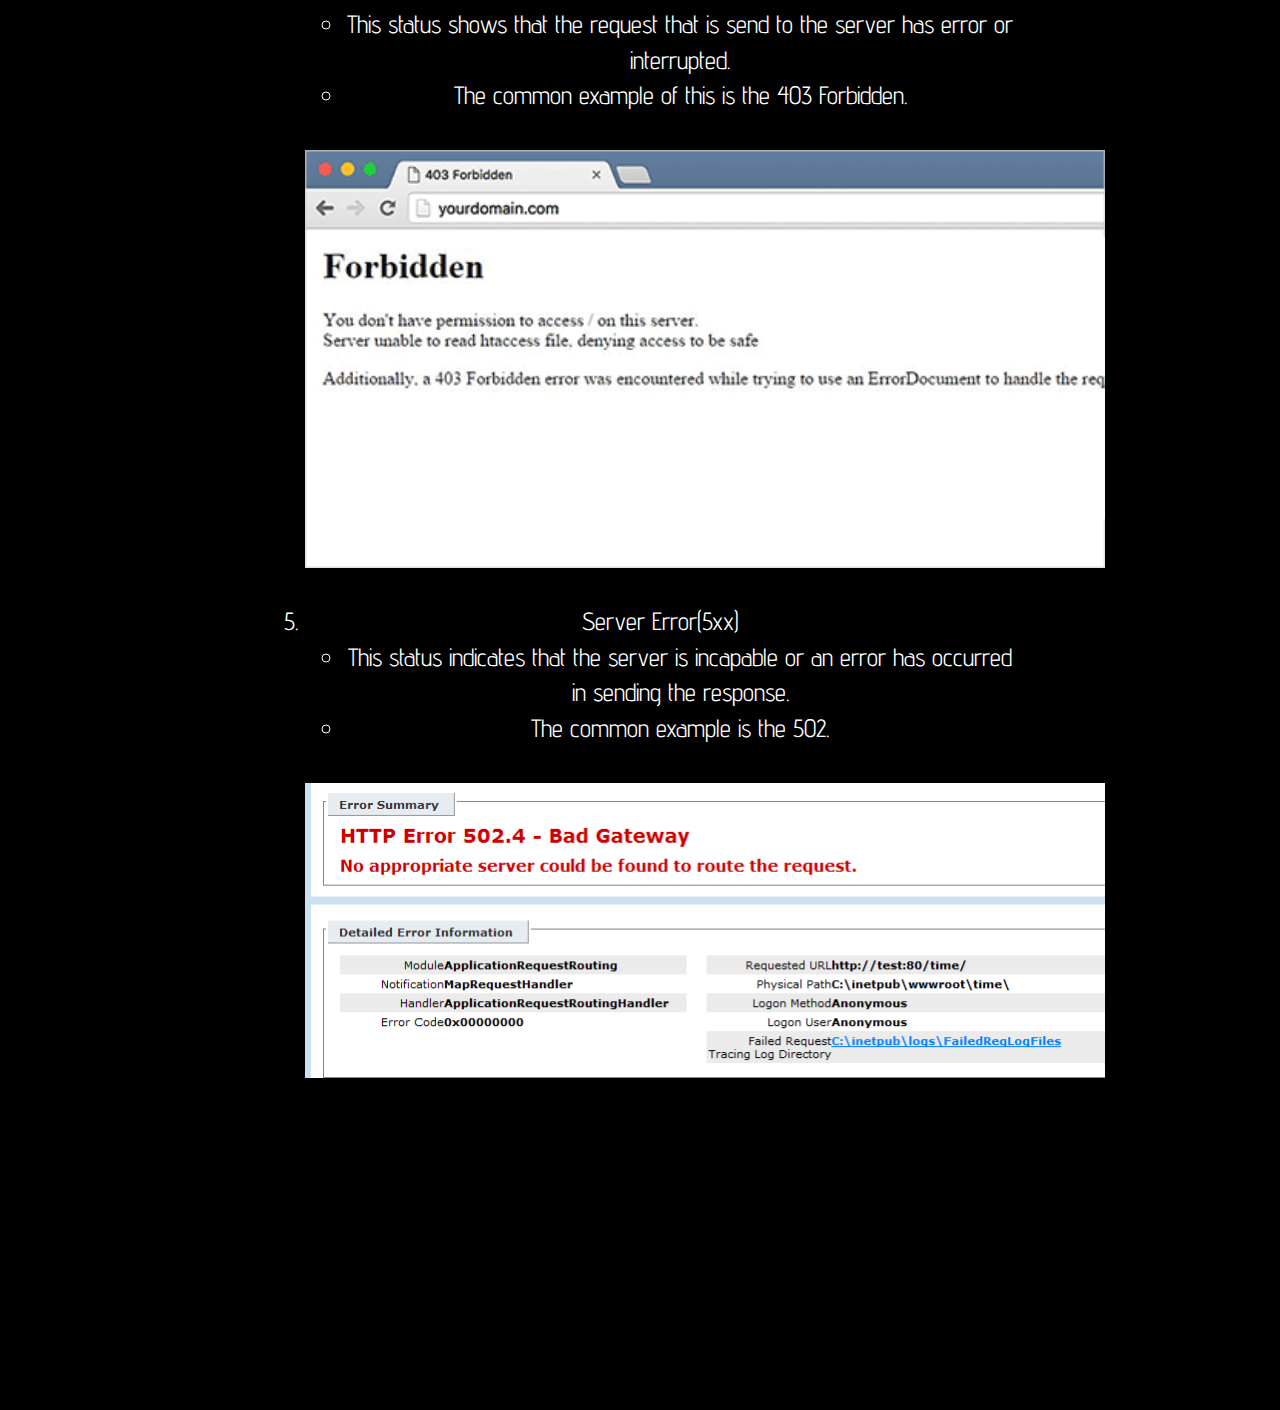
==== commit e790d272: "update" ====
--- a/WebtekLec/WebtekLec(Prelims)/index.html
+++ b/WebtekLec/WebtekLec(Prelims)/index.html
@@ -309,43 +309,53 @@
             <div class="col-lg-8 col-lg-offset-2">
                 <h2>HTTP Status Code </h2>
 				<ul>
-				<li>Located in the response message</li>
-				<li>They give information about the response, if they are successful or failed.</li>
-				<li>hey are categorized according to the first number.</li>
+					<li>Located in the response message</li>
+					<li>They give information about the response, if they are successful or failed.</li>
+					<li>hey are categorized according to the first number.</li>
 				</ul>
 				<br>
 				<p>There are 5 groups of status codes:</p>
 				<ol>
-				<li>Informational Status(1xx)</li>
-				<ul>
-				<li>Informational status is a provisional response.</li>
-                <li>The common status for informational is 100 which is Continue.</li>
-				<br>
-				</ul>
-				<li>Successful Response (2xx) </li>
-				<ul>
-				<li>This status shows if the response is successful</li>
-				<li>The common status is 200 which is OK. This means that the request succeeded.</li>
-				<br>
-				</ul>
-				<li>Redirection(3xx)</li>
-				<ul>
-				<li>This status indicates that further action is needed to finished the request.</li>
-<li>The common example is the 302 which means Found. This means that the requested resource is temporary in the different URI.</li>
-<br>
-</ul>
-<li>Client Error(4xx)</li>
-<ul>
-<li>This status shows that the request that is send to the server has error or interrupted.</li>
-<li>The common example of this is the 403 Forbidden. This means that the server refused to give the resources that the client needs.</li>
-<br>
-</ul>
-<li>Server Error(5xx)</li>
-<ul>
-<li>This status indicates that the server is incapable or an error has occurred in sending the response.</li>
-<li>The common example is the 502. This means that the server is getting invalid response from another server.</li>
-</ul>
-</ol>
+					<li>Informational Status(1xx)</li>
+					<ul>
+						<li>Informational status is a provisional response.</li>
+						<li>The common status for informational is 100 which is Continue.</li>
+					</ul>
+					<br>
+					<li>Successful Response (2xx) </li>
+					<ul>
+						<li>This status shows if the response is successful</li>
+						<li>The common status is 200 which is OK.</li>
+					</ul>
+					<br>
+					<li>Redirection(3xx)</li>
+					<ul>
+						<li>This status indicates that further action is needed to finished the request.</li>
+						<li>The common example is the 302 which means Found.</li>
+					</ul>
+					<br>
+					<img src="img/302.png" width="800px">
+					<br>
+					<br>
+					<li>Client Error(4xx)</li>
+					<ul>
+						<li>This status shows that the request that is send to the server has error or interrupted.</li>
+						<li>The common example of this is the 403 Forbidden.</li>
+					</ul>
+					<br>
+					<img src="img/403.png" width="800px">
+					<br>
+					<br>
+					<li>Server Error(5xx)</li>
+					<ul>
+						<li>This status indicates that the server is incapable or an error has occurred in sending the response.</li>
+						<li>The common example is the 502.</li>
+					</ul>
+					<br>
+					<img src="img/502.png" width="800px">
+					<br>
+					<br>
+				</ol>
             </div>
         </div>
     </section>
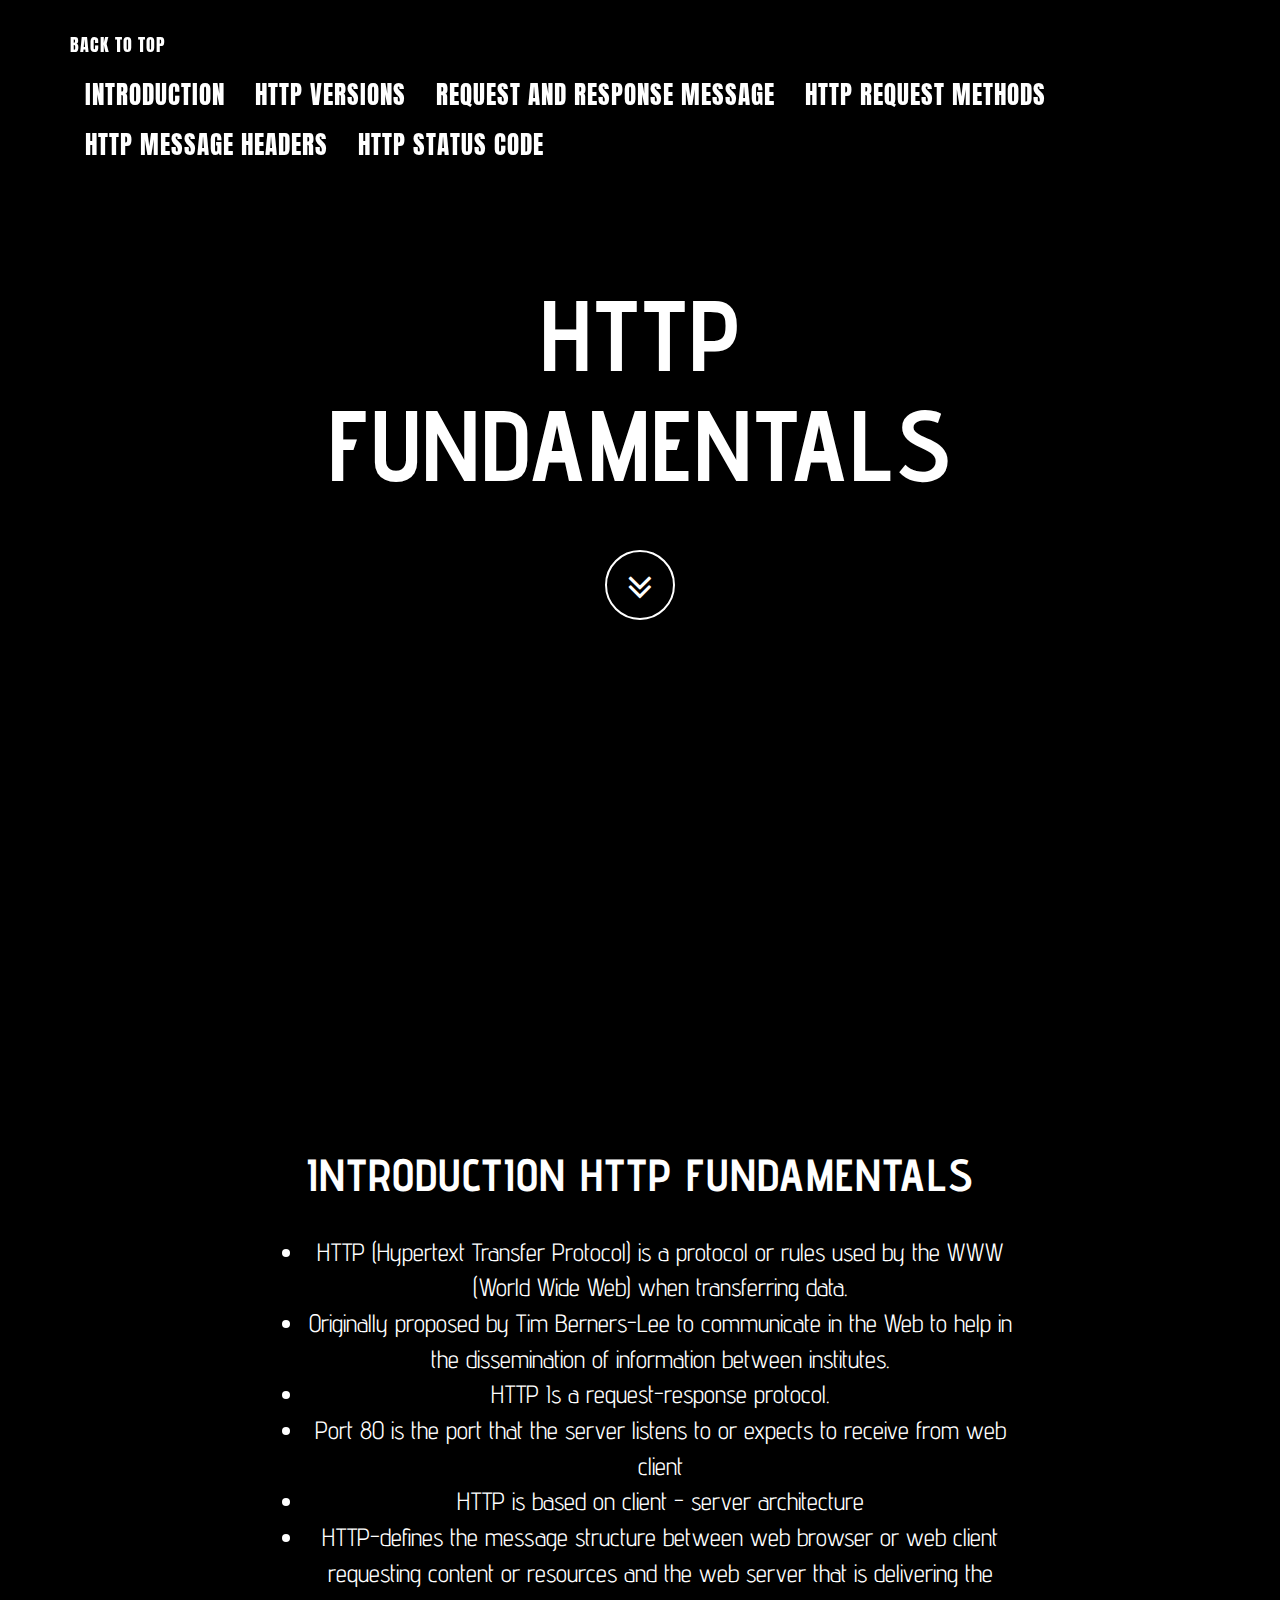
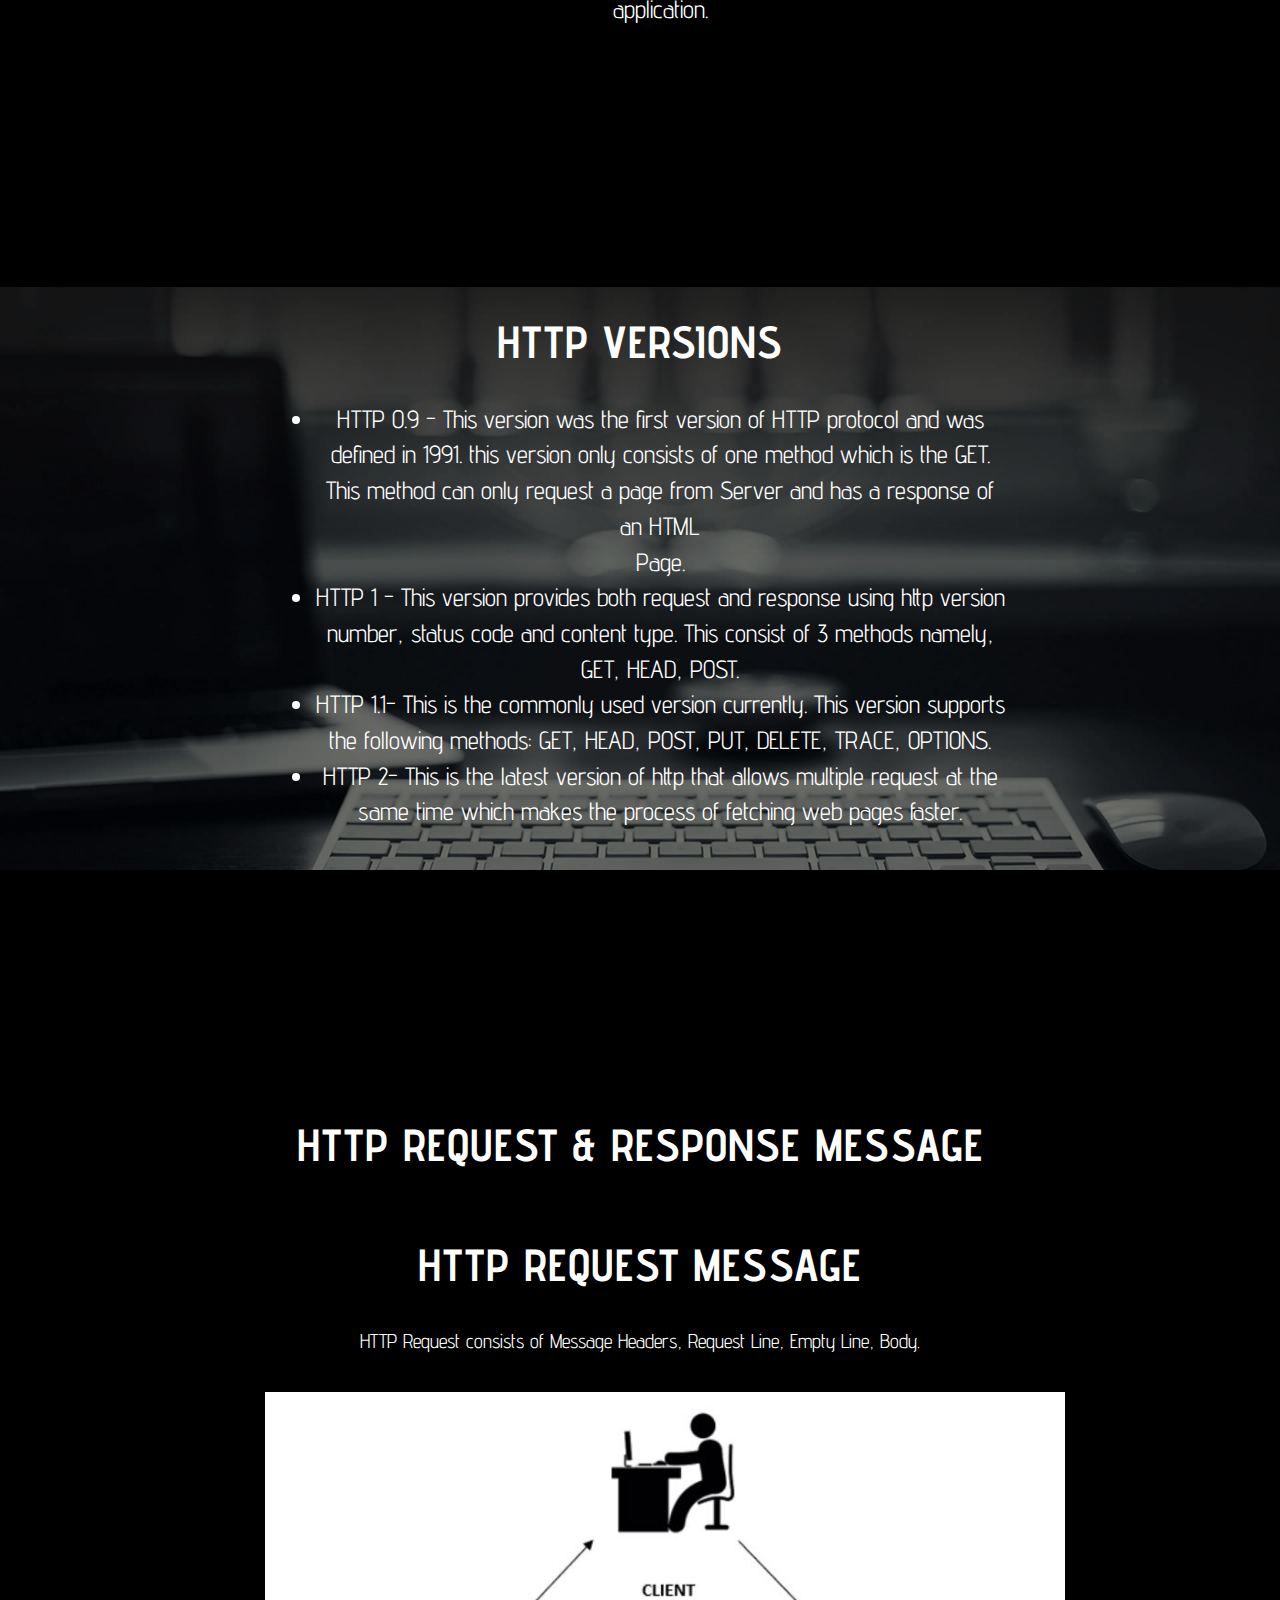
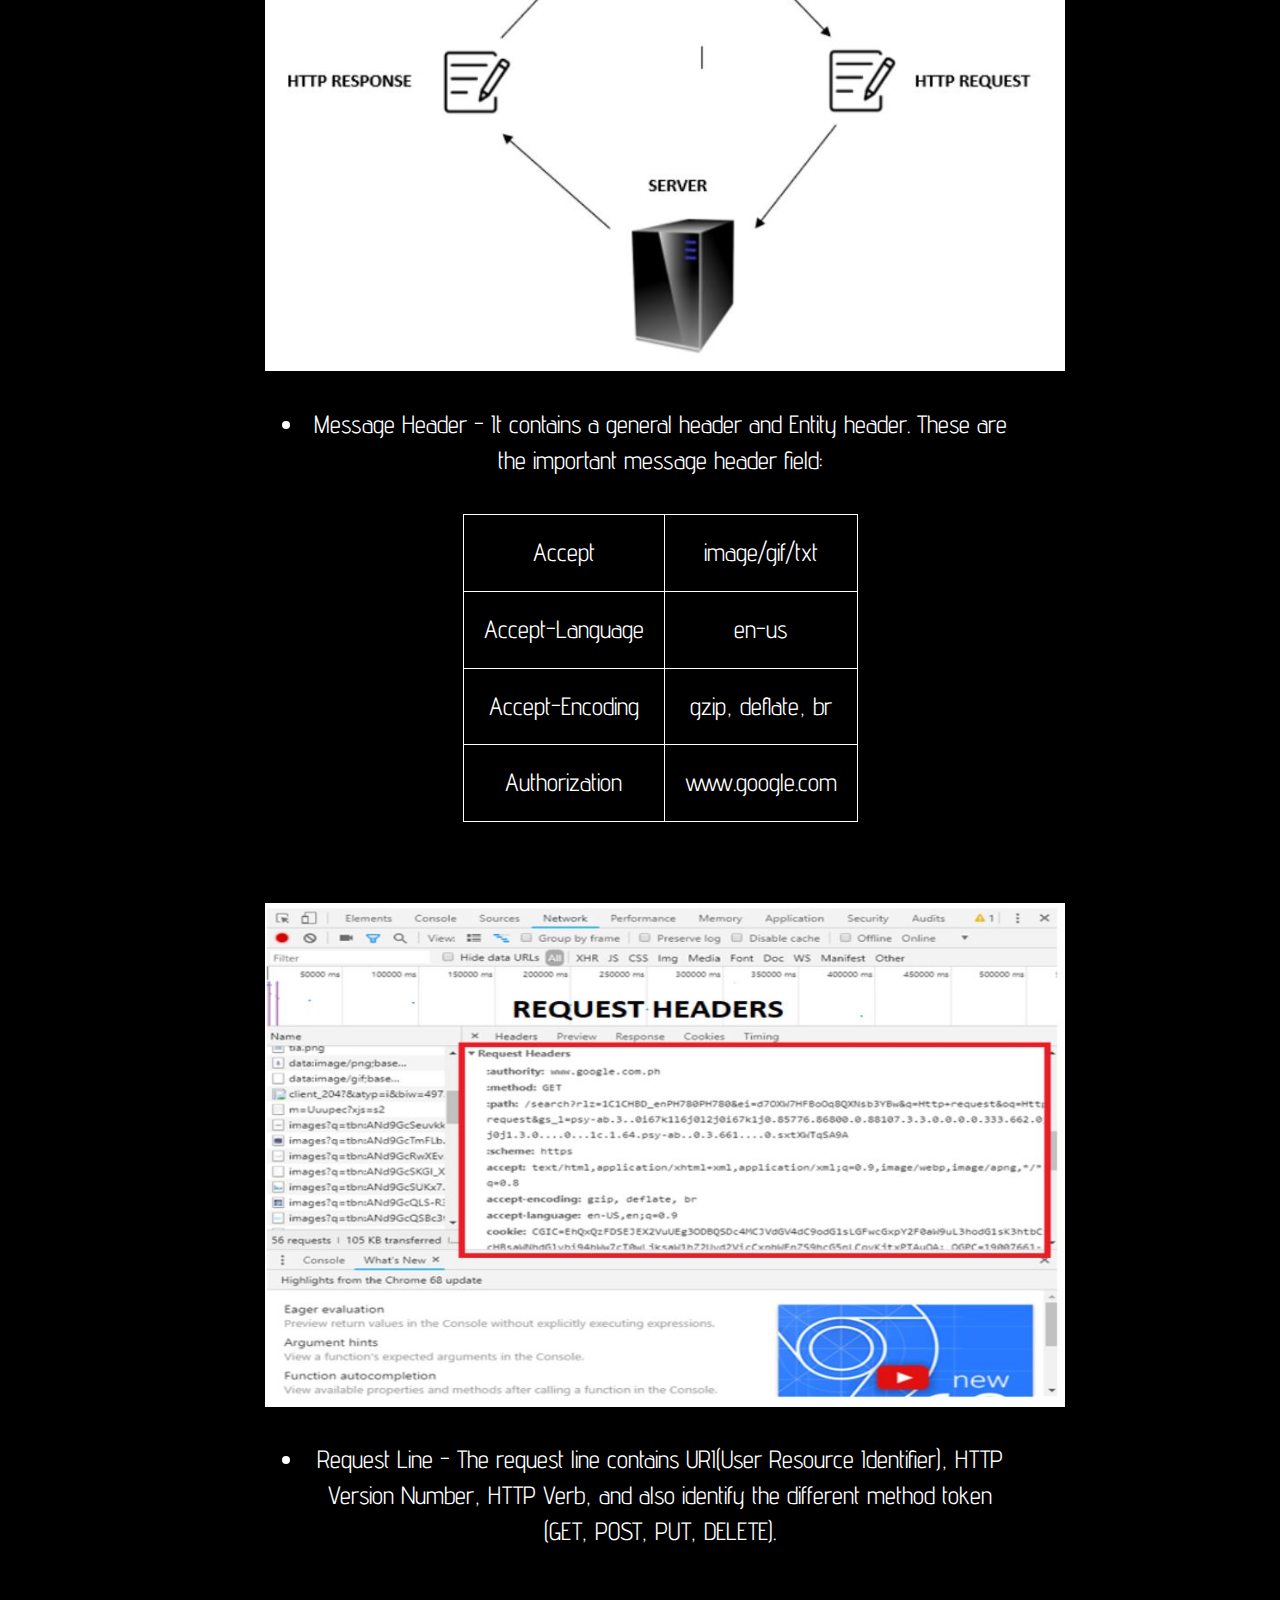
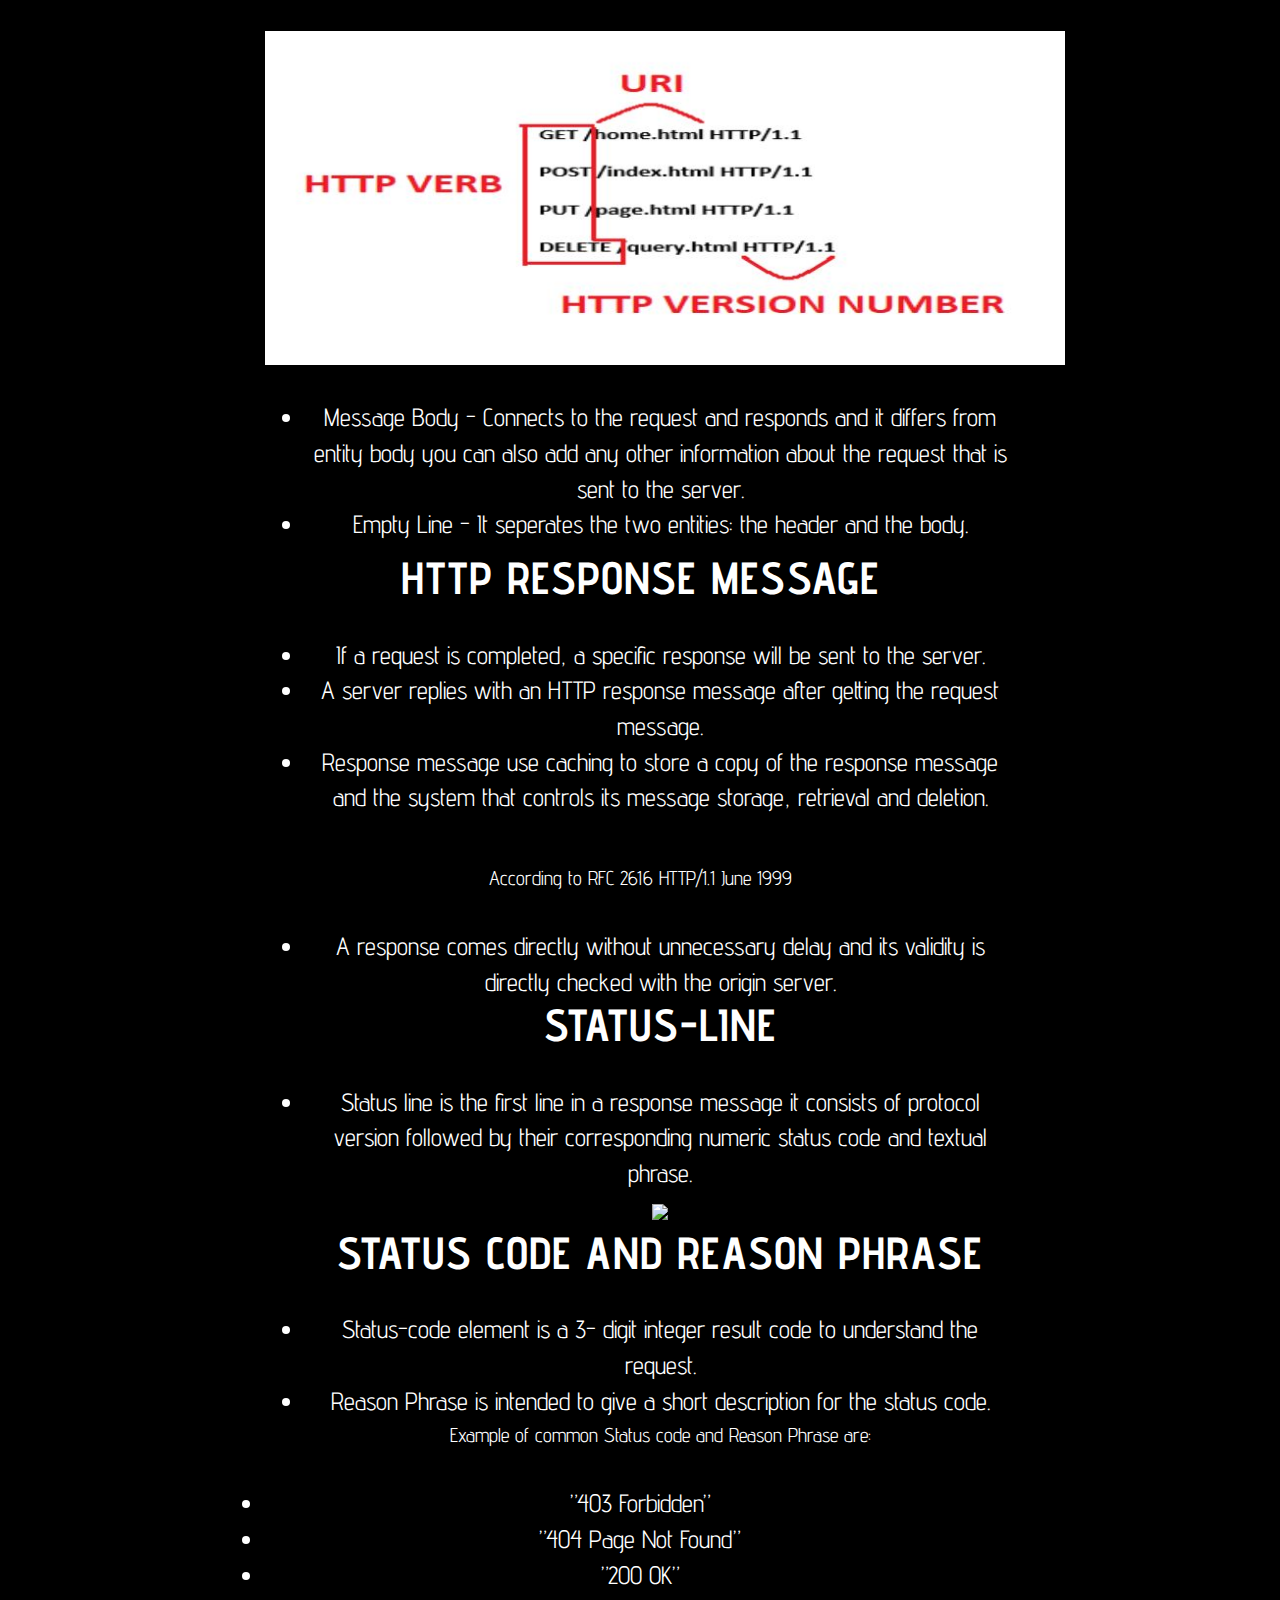
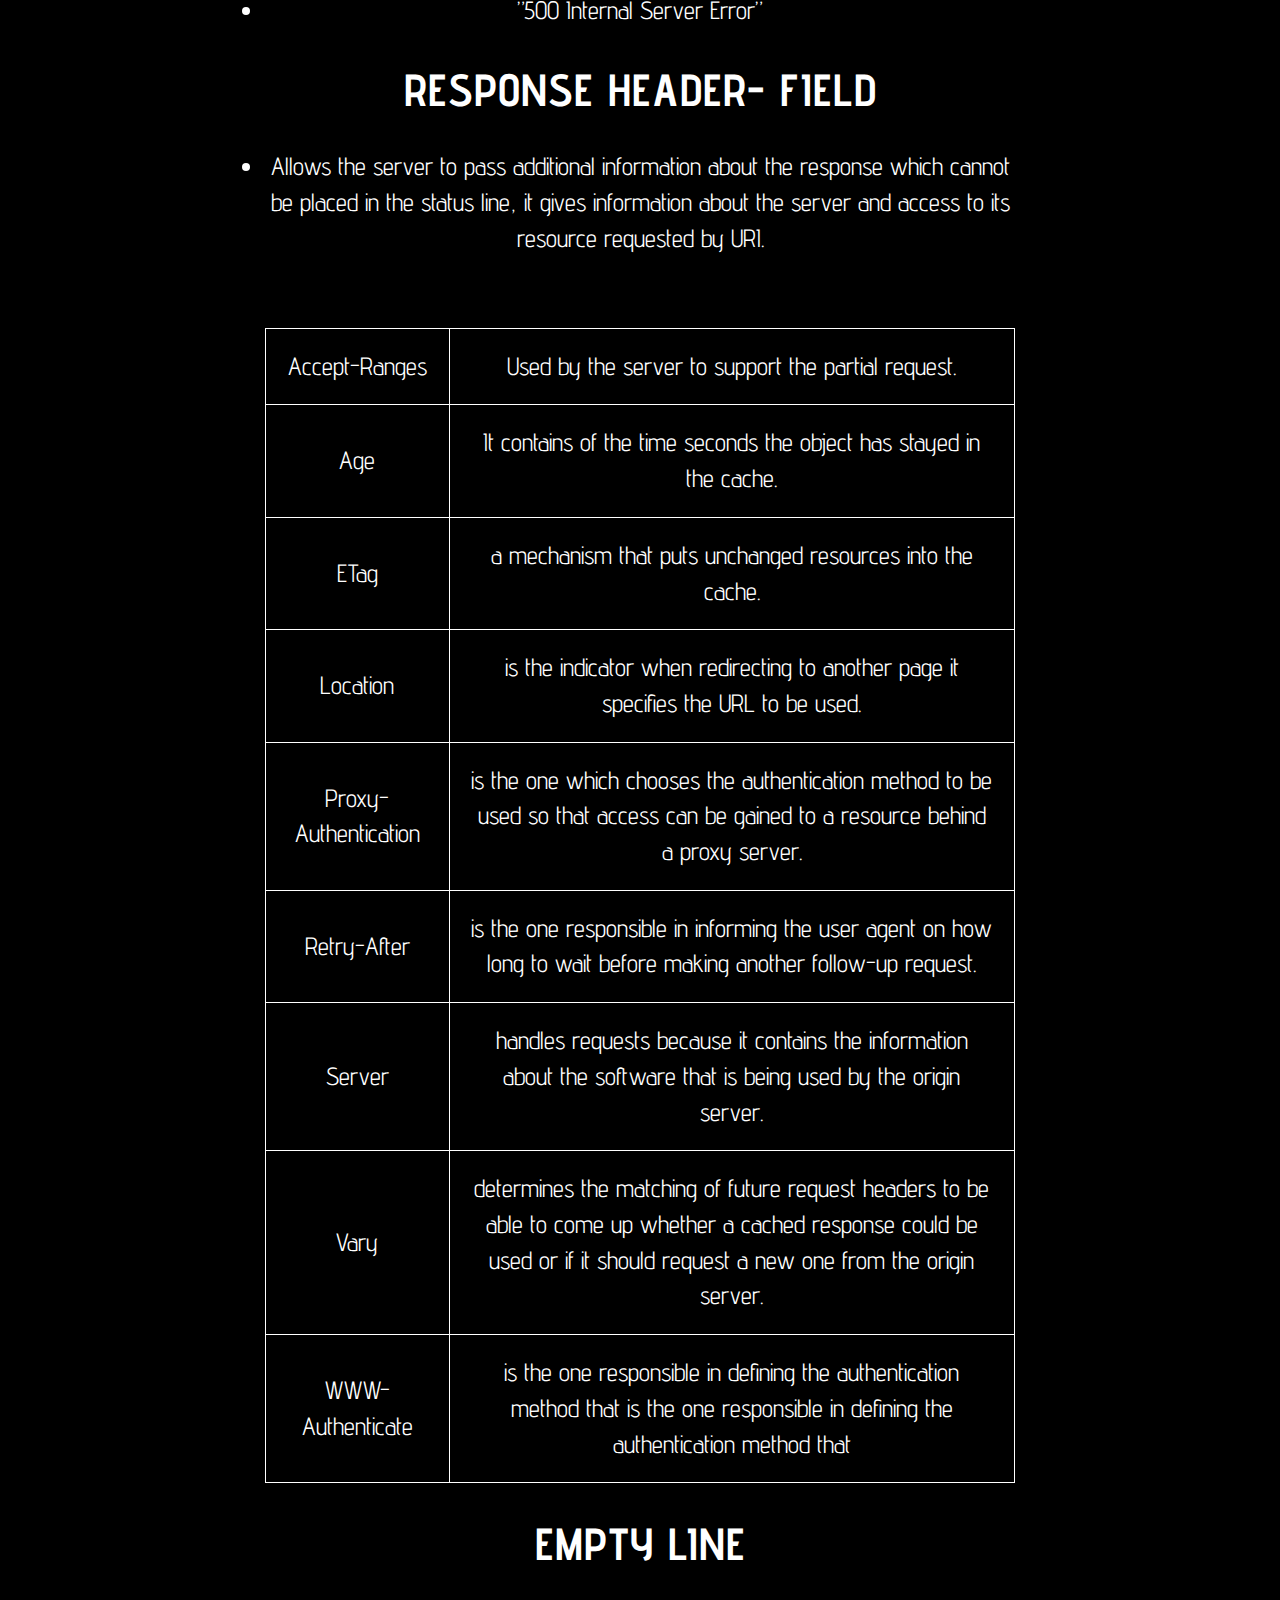
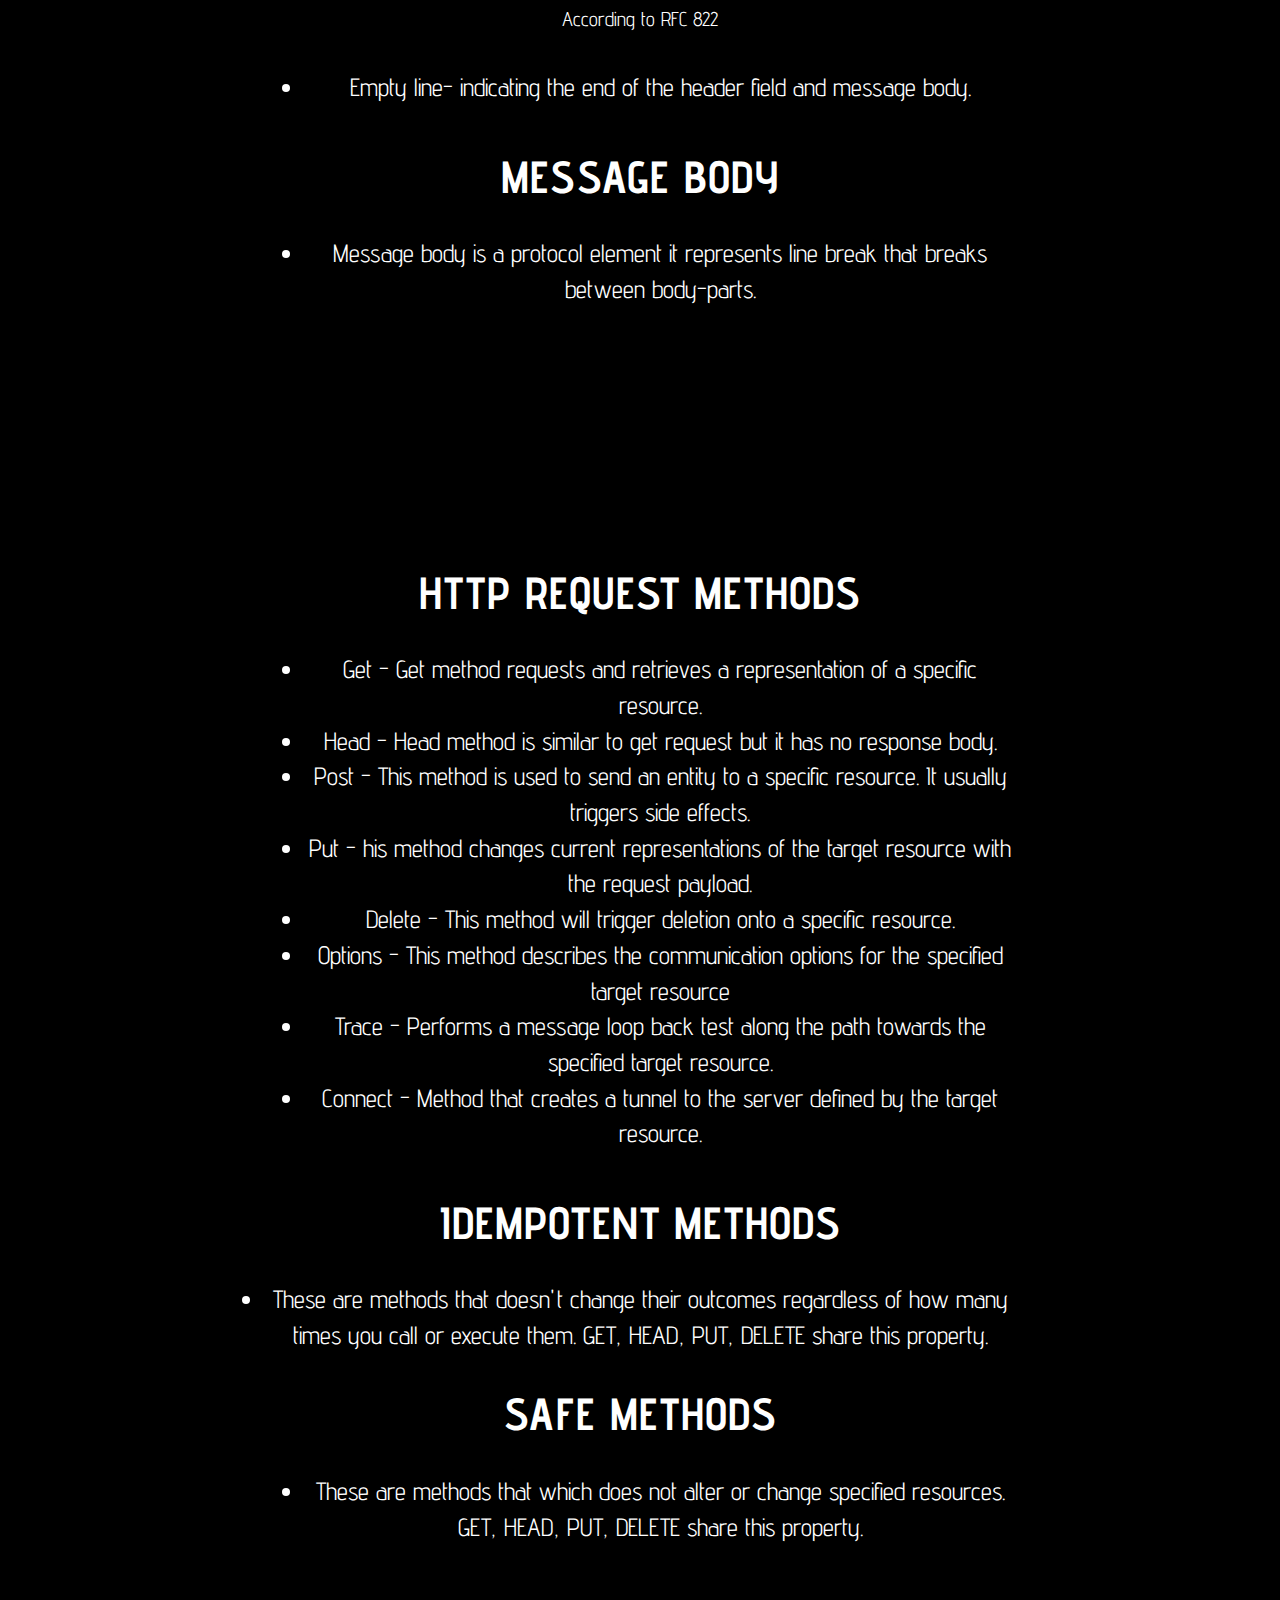
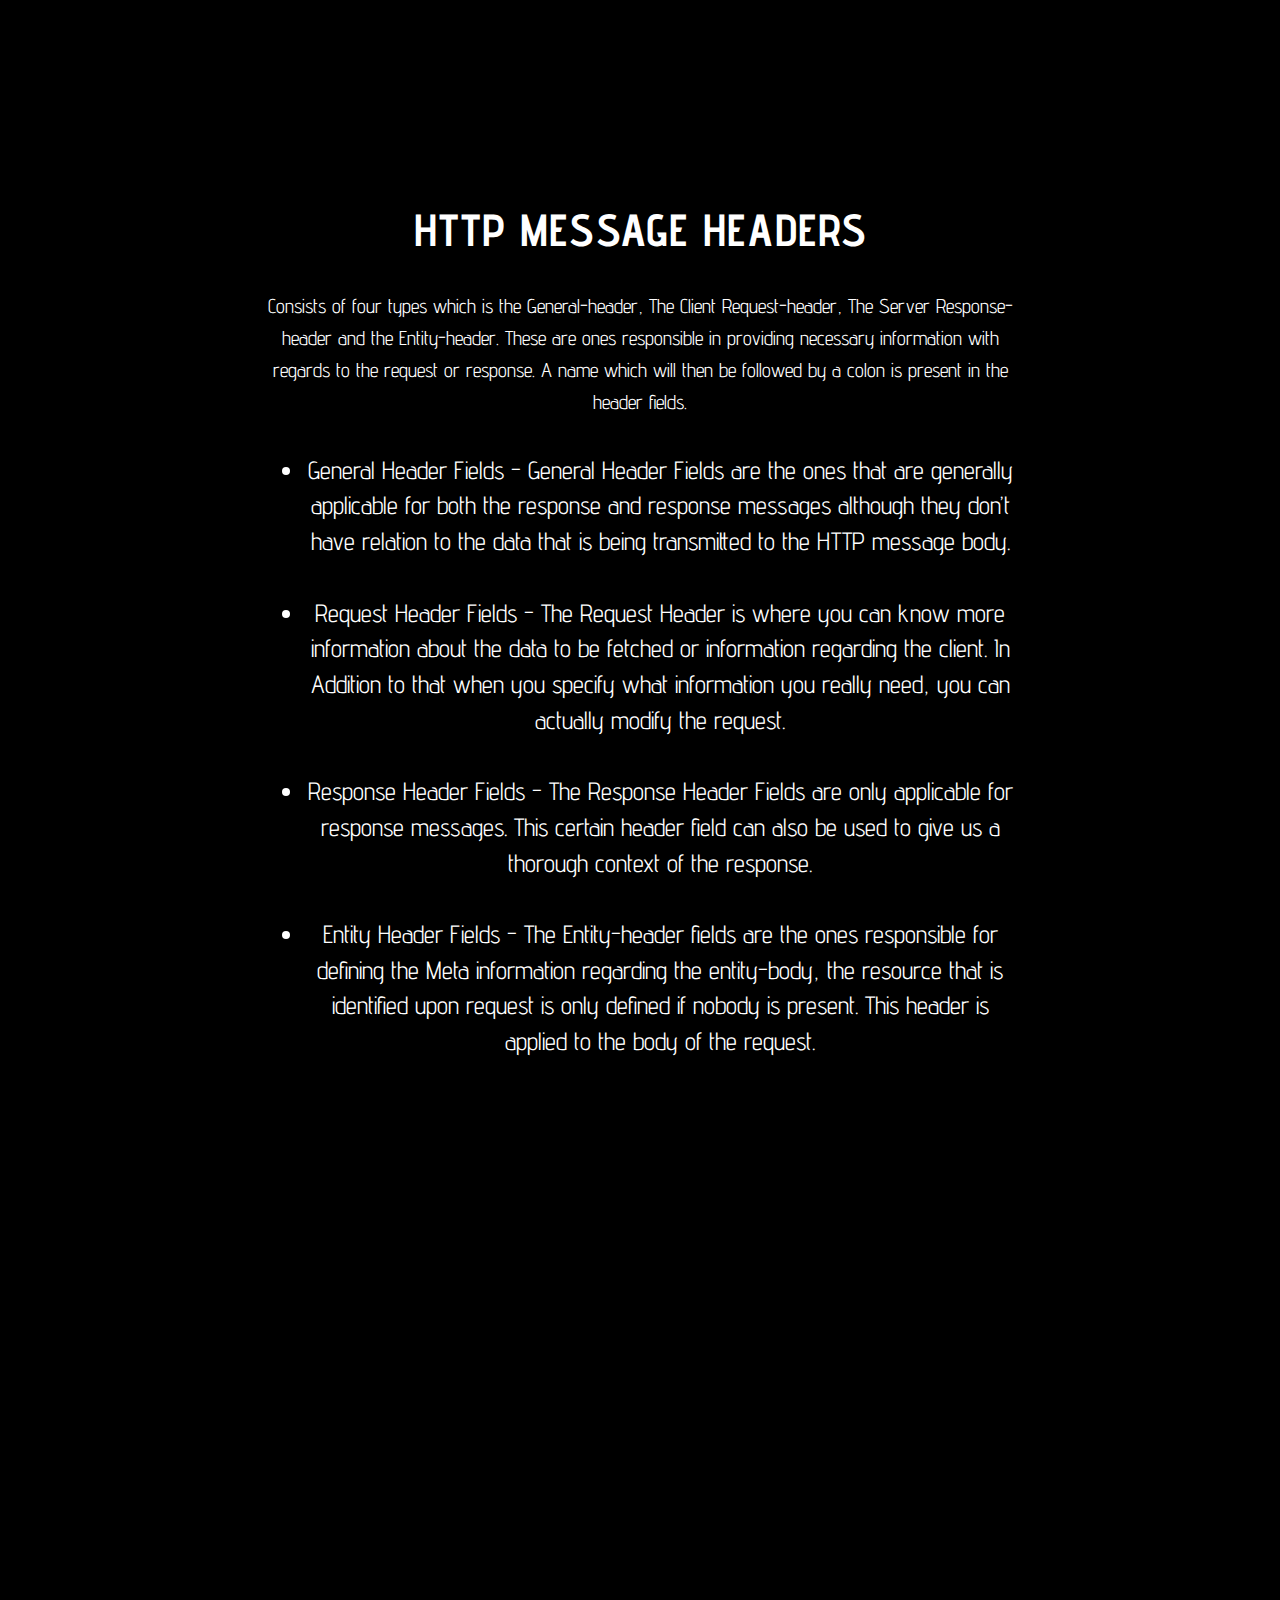
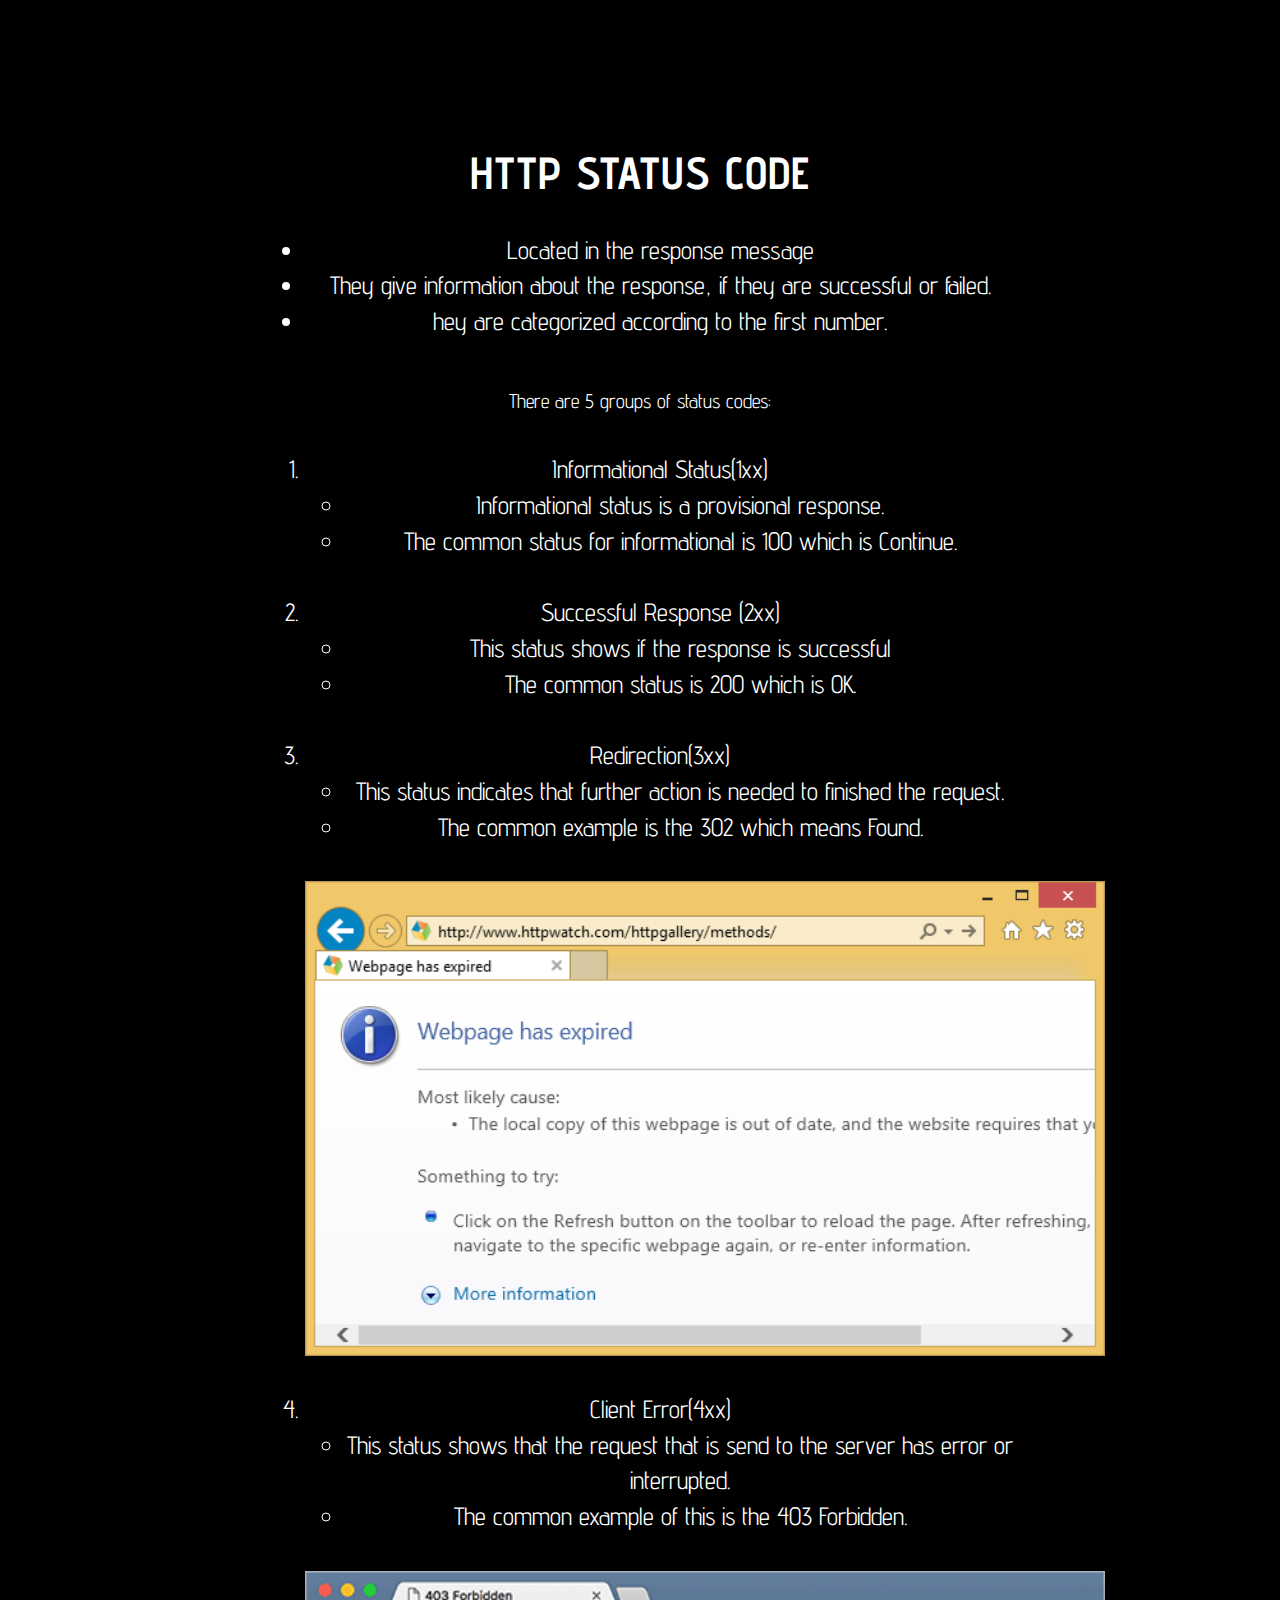
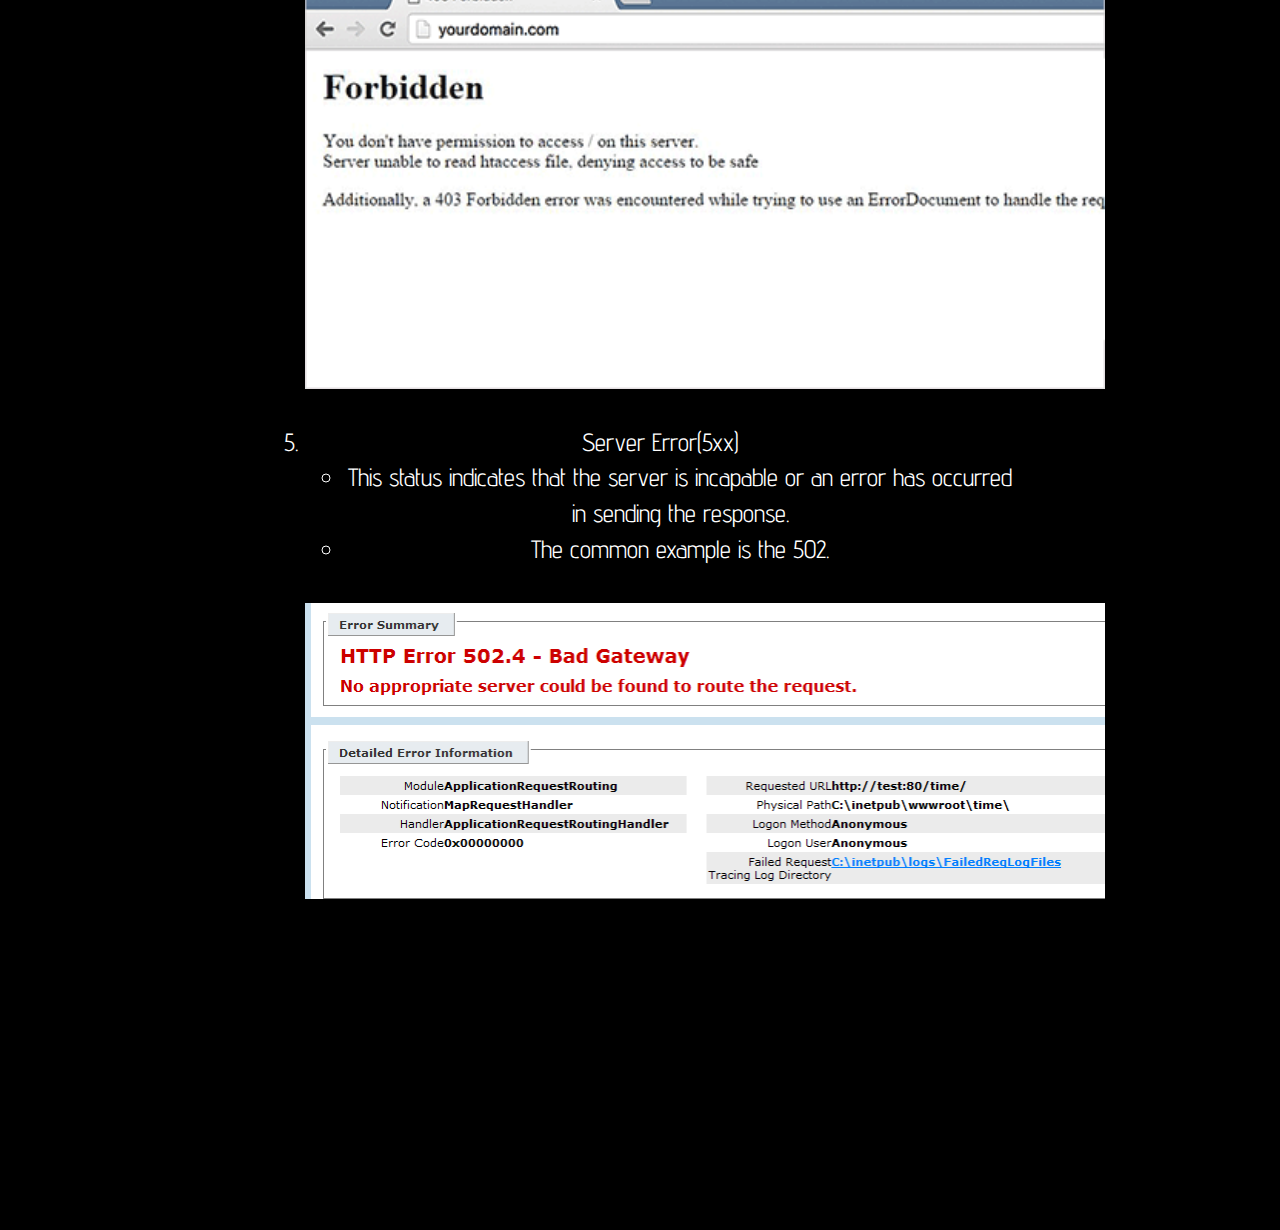
==== commit e2c6346f: "Change contents" ====
--- a/WebtekLec/WebtekLec(Prelims)/index.html
+++ b/WebtekLec/WebtekLec(Prelims)/index.html
@@ -1,4 +1,5 @@
 <!DOCTYPE html>
+
 <html lang="en">
 
 <head>
@@ -71,8 +72,6 @@
 					<li>
                         <a class="page-scroll" href="#Status"> HTTP Status Code </a>
                     </li>
-
-
                 </ul>
             </div>
             <!-- /.navbar-collapse -->
@@ -96,7 +95,7 @@
         </div>
     </header>
 
-    <!-- introduction Section -->
+    <!-- Introduction Section -->
     <section id="introduction" class="container content-section text-center">
         <div class="row">
             <div class="col-lg-8 col-lg-offset-2">
@@ -108,206 +107,235 @@
 					<li>Port 80 is the port that the server listens to or expects to receive from web client</li>
 					<li>HTTP is based on client - server architecture </li>
 					<li>HTTP-defines the message structure between web browser or web client requesting content or resources and the web server that is delivering the application.</li>
-
-				</ul>
-                </div>
+				</ul>
+            </div>
         </div>
     </section>
 
-    <!-- httpversion Section -->
+    <!-- HTTP Version Section -->
     <section id="httpversion" class="content-section text-center">
         <div class="httpversion-section">
             <div class="container">
                 <div class="col-lg-8 col-lg-offset-2">
                     <h2>HTTP Versions </h2>
 					<ul>
-<li>HTTP 0.9 - This version was the first version of HTTP protocol and was defined in 1991. this version only consists of one method which is the GET. This method can only request a page from Server and has a response of an HTML</li> Page. 
-<li>HTTP 1 - This version provides both request and response using http version number, status code and content type. This consist of 3 methods namely, GET, HEAD, POST.</li>
-<li>HTTP 1.1- This is the commonly used version currently. This version supports the following methods: GET, HEAD, POST, PUT, DELETE, TRACE, OPTIONS.</li>
-<li>HTTP 2- This is the latest version of http that allows multiple request at the same time which makes the process of fetching web pages faster.
-.</li>
-
+						<li>HTTP 0.9 - This version was the first version of HTTP protocol and was defined in 1991. this version only consists of one method which is the GET. This method can only request a page from Server and has a response of an HTML</li> Page. 
+						<li>HTTP 1 - This version provides both request and response using http version number, status code and content type. This consist of 3 methods namely, GET, HEAD, POST.</li>
+						<li>HTTP 1.1- This is the commonly used version currently. This version supports the following methods: GET, HEAD, POST, PUT, DELETE, TRACE, OPTIONS.</li>
+						<li>HTTP 2- This is the latest version of http that allows multiple request at the same time which makes the process of fetching web pages faster.</li>
 					</ul>
                 </div>
             </div>
         </div>
     </section>
 
-    <!-- terminologies Section -->
+    <!-- HTTP Request & Response Message Section -->
     <section id="terminologies" class="container content-section text-center">
         <div class="row">
             <div class="col-lg-8 col-lg-offset-2">
                 <h2>HTTP Request & Response Message</h2>
 				<br>
 				<h3>HTTP Request Message</h3>
-              <img src="/img/http.jpg" >
-				<ul>
-<p>The http client send a request to the server that form a request message.</p>
-<li>Request Line  -it begins to a method token that followed by the Request URI and the protocol version, and it ends to CRLF and it separated by space or SP character</li>
-<li>Message Header  -It contains a general header and Entity header. The message header allows the client to pass the additional information about the request and also the client to the server, and acts like request modifiers. 
-These are the important message header field:</li>
-<br>
-				<ul>
-				<li>Accept-Charset</li>
-<li>Accept-Encoding</li>
-<li>Accept-Language</li>
-<li>Authorization</li>
-<li>Expect</li>
-<li>From</li>
-<li>Host</li>    
-				</ul>
-				<li>Empty Line  -the empty line consists of CRLF that there’s no space
-Message Body  The http message used the entity body to connect to the request or the response, and it differs from entity body when the transfer-coding has been applied.
-Ex.
-message-body = entity-body
-                | <entity-body encoded as per Transfer-Encoding></li>
-
-				</ul>
+				<p>HTTP Request consists of Message Headers, Request Line, Empty Line, Body.</p>
+				<img src="img/http.JPG" width="800">
+				<br>
+				<br>
+				<ul>
+					<li>
+						Message Header  - It contains a general header and Entity header.
+						These are the important message header field:
+						<br><br>
+						<table align="center">
+							<tr>
+								<td>Accept</td>
+								<td>image/gif/txt</td>
+							</tr>
+							<tr>
+								<td>Accept-Language</td>
+								<td>en-us</td>
+							</tr>
+							<tr>
+								<td>Accept-Encoding</td>
+								<td>gzip, deflate, br</td>
+							</tr>
+							<tr>
+								<td>Authorization</td>
+								<td>www.google.com</td>
+							</tr>
+						</table>
+					</li>
+				</ul>
+				<br><br>
+				<img src="img/request header.JPG" width="800">
+				<br><br>
+				<ul>
+					<li>
+						Request Line  - The request line contains URI(User Resource Identifier), HTTP
+						Version Number, HTTP Verb, and also identify the different method token (GET, POST, PUT, DELETE).
+					</li>
+				</ul>
+				<br><br>
+				<img src="img/http version.JPG" width="800">
+				<br><br>
+				<ul>
+					<li>
+						Message Body - Connects to the request and responds and it differs from entity body you can also add any other information about the request that is sent to the server.
+					</li>
+					<li>
+						Empty Line - It seperates the two entities: the header and the body.
+					</li>
+				</ul>
+				
 				<h3>HTTP Response Message</h3>
 				<ul>
-				<li>After receiving a request message, a server responds with an HTTP response message.</li>
-<li>Response message use caching to store a copy of the response message and the system that controls its message storage, retrieval and deletion.</li>
-<br>
-<p>According to RFC 2616 HTTP/1.1 June 1999</o>
-<li>A response comes directly without unnecessary delay and its validity is directly checked with the origin server.</li>
-<h3>Status-Line</h3>
-<li>Status line is the first line in a response message it consists of protocol version followed by their corresponding numeric status code and textual phrase.</li>
-<img src="img/statusline.png">
-<br>
-<h3>Status code and Reason Phrase</h3>
-<li>Status-code element is a 3- digit integer result code to understand the request.</li>
-<li>Reason Phrase is intended to give a short description for the status code.</li>
-<p>Example of common Status code and Reason Phrase are:</p>
-</ul>
-<li>”403 Forbidden”</li>
-<li>”404 Page Not Found”</li>
-<li>”200 OK”</li>
-<li>”500 Internal Server Error”</li>
-</ul>
-<br>
-
-<h3>Response Header- Field</h3>
-<li>Allows the server to pass additional information about the response which cannot be placed in the status line, it gives information about the server and access to its resource requested by URI. 
-</li>
-<table style="width:100%">
-  <tr>
-    <th></th>
-    <th></th> 
-  </tr>
-  <tr>
-    <td>Accept-Ranges</td>
-    <td>Used by the server to support the partial request.</td>
-  </tr>
-  <tr>
-    <td>Age</td>
-    <td>It contains of the time seconds the object has stayed in the cache.</td>
-  </tr>
-  <tr>
-  <td>ETag</td>
-  <td>a mechanism that puts unchanged resources into the cache.</td>
-  </td>
-  <tr>
-  <td>Location</td>
-  <td>is the indicator when redirecting to another page it specifies the URL to be used.</td>
-  </tr>
-  <tr>
-  <td>Proxy-Authentication</td>
-  <td>is the one which chooses the authentication method to be used so that access can be gained to a resource behind a proxy server.</td>
-  </tr>
-  <tr>
-  <td>Retry-After</td>
-  <td>is the one responsible in informing the user agent on how long to wait before making another follow-up request.</td>
- </tr>
- <tr>
- <td>Server</td>
- <td>handles requests because it contains the information about the software that is being used by the origin server.</td>
- </tr>
- <tr>
- <td>Vary</td>
- <td>determines the matching of future request headers to be able to come up whether a cached response could be used or if it should request a new one from the origin server.</td>
- </tr>
- <tr>
- <td>WWW-Authenticate</td>
- <td>is the one responsible in defining the authentication method that is the one responsible in defining the authentication method that  </tr>
- </tr>
-
-</table>
-<br>
-	<h3>Empty line</h3>
-	<p>According to RFC 822</p>
-	<li>Empty line- indicating the end of the header field and message body.</li>
-	<br>
-	<h3>Message Body</h3>
-	<li>Message body is a protocol element it represents line break that breaks between body-parts.</li>
-				</ul>
-				
-            </div>
+					<li>If a request is completed, a specific response will be sent to the server.</li>
+					<li>A server replies with an HTTP response message after getting the request message.</li>
+					<li>Response message use caching to store a copy of the response message and the system that controls its message storage, retrieval and deletion.</li>
+				</ul>	
+					<br>
+					<p>According to RFC 2616 HTTP/1.1 June 1999</p>
+				<ul>
+					<li>A response comes directly without unnecessary delay and its validity is directly checked with the origin server.</li>
+					<h3>Status-Line</h3>
+					<li>Status line is the first line in a response message it consists of protocol version followed by their corresponding numeric status code and textual phrase.</li>
+					<img src="img/statusline.png">
+					<br>
+					<h3>Status code and Reason Phrase</h3>
+					<li>Status-code element is a 3- digit integer result code to understand the request.</li>
+					<li>Reason Phrase is intended to give a short description for the status code.</li>
+					<p>Example of common Status code and Reason Phrase are:</p>
+				</ul>
+				<li>”403 Forbidden”</li>
+				<li>”404 Page Not Found”</li>
+				<li>”200 OK”</li>
+				<li>”500 Internal Server Error”</li>
+			
+			<br>
+			<h3>Response Header- Field</h3>
+			<li>
+				Allows the server to pass additional information about the response which cannot be placed in the status line, it gives information about the server and access to its resource requested by URI. 
+			</li>
+			<br><br>
+		<table style="width:100%">
+			<tr>
+				<td>Accept-Ranges</td>
+				<td>Used by the server to support the partial request.</td>
+			</tr>
+			<tr>
+				<td>Age</td>
+				<td>It contains of the time seconds the object has stayed in the cache.</td>
+			</tr>
+			<tr>
+				<td>ETag</td>
+				<td>a mechanism that puts unchanged resources into the cache.</td>
+			</td>
+			<tr>
+				<td>Location</td>
+				<td>is the indicator when redirecting to another page it specifies the URL to be used.</td>
+			</tr>
+			<tr>
+				<td>Proxy-Authentication</td>
+				<td>is the one which chooses the authentication method to be used so that access can be gained to a resource behind a proxy server.</td>
+			</tr>
+			<tr>
+				<td>Retry-After</td>
+				<td>is the one responsible in informing the user agent on how long to wait before making another follow-up request.</td>
+			</tr>
+			<tr>
+				<td>Server</td>
+				<td>handles requests because it contains the information about the software that is being used by the origin server.</td>
+			</tr>
+			<tr>
+				<td>Vary</td>
+				<td>determines the matching of future request headers to be able to come up whether a cached response could be used or if it should request a new one from the origin server.</td>
+			</tr>
+			<tr>
+				<td>WWW-Authenticate</td>
+				<td>is the one responsible in defining the authentication method that is the one responsible in defining the authentication method that  </tr>
+			</tr>
+		</table>
+		<br>
+		<h3>Empty line</h3>
+		<p>According to RFC 822</p>
+		<ul>
+			<li>Empty line- indicating the end of the header field and message body.</li>
+		</ul>
+		<br>
+		<h3>Message Body</h3>
+		<ul>
+			<li>Message body is a protocol element it represents line break that breaks between body-parts.</li>
+		</ul>
+			</div>
         </div>
     </section>
 	
-	    <!-- terminologies Section -->
+	<!--Http Request Method-->
     <section id="request" class="container content-section text-center">
         <div class="row">
             <div class="col-lg-8 col-lg-offset-2">
                 <h2>HTTP Request Methods</h2>
 				<ul>
-				<li>Get - Get method requests and retrieves a representation of a specific resource.</li>
-				<li>Head - Head method is similar to get request but it has no response body.</li>
-				<li>Post - This method is used to send an entity to a specific resource. It usually triggers side effects.</li>
-				<li>Put - his method changes current representations of the target resource with the request payload.</li>
-				<li>Delete - This method will trigger deletion onto a specific resource.</li>
-				<li>Options - This method describes the communication options for the specified target resource</li>
-				<li>Trace - Performs a message loop back test along the path towards the specified target resource.</li>
-				<li>Connect - Method that creates a tunnel to the server defined by the target resource.</li>
-				</ul>
-				<br>
-				<h4>Idempotent Methods</h4>
-				<ul>
-				<li>GET, HEAD, PUT, DELETE share this property.</li>
+					<li>Get - Get method requests and retrieves a representation of a specific resource.</li>
+					<li>Head - Head method is similar to get request but it has no response body.</li>
+					<li>Post - This method is used to send an entity to a specific resource. It usually triggers side effects.</li>
+					<li>Put - his method changes current representations of the target resource with the request payload.</li>
+					<li>Delete - This method will trigger deletion onto a specific resource.</li>
+					<li>Options - This method describes the communication options for the specified target resource</li>
+					<li>Trace - Performs a message loop back test along the path towards the specified target resource.</li>
+					<li>Connect - Method that creates a tunnel to the server defined by the target resource.</li>
+				</ul>
+					<br>
+					<h4>Idempotent Methods</h4>
+					<li>
+						These are methods that doesn't change their outcomes regardless of how many times you call or execute them.
+						GET, HEAD, PUT, DELETE share this property.
+					</li>
+					<br>
+					<h4>Safe Methods</h4>
+				<ul>
+					<li>
+						These are methods that which does not alter or change specified resources. 
+						GET, HEAD, PUT, DELETE share this property.
+					</li>
 				</ul>
             </div>
         </div>
     </section>
-	    <!-- httpmessages Section -->
-	    <section id="httpmessages" class="container content-section text-center">
-        <div class="row">
-            <div class="col-lg-8 col-lg-offset-2">
-                <h2>HTTP Message Headers </h2>
-				<p>Consists of four types which is the General-header, The Client Request-header, The Server Response-header and the Entity-header. These are ones responsible in providing necessary information with regards to the request or response. A name which will then be followed by a colon is present in the header fields.</p>
-				<ul>
-				<li>General Header Fields - General Header Fields are the ones that are generally applicable for both the response and response messages although they don’t have relation to the data that is being transmitted to the HTTP message body.
-</li>
-<br>
-				<li>Request Header Fields - The Request Header is where you can know more information about the data to be fetched or information regarding the client. In Addition to that when you specify what information you really need, you can actually modify the request.
-</li>
-<br>
-				<li>Response Header Fields - The Response Header Fields are only applicable for response messages. This certain header field can also be used to give us a thorough context of the response.
-</li>
-<br>
-				<li> Empty Header Fields - The Entity-header fields are the ones responsible for defining the Meta information regarding the entity-body, the resource that is identified upon request is only defined if nobody is present. This header is applied to the body of the request. </li>
-				</ul>
-                
-            </div>
-        </div>
-    </section>
-	<br>
-	<br>
-	<br>
-	<br>
-		<br>
-	<br>
-	<br>
-	<br>
-		<br>
-	<br>
-	<br>
-	<br>
 	
-		    <!-- httpmessages Section -->
-	    <section id="Status" class="container content-section text-center">
-        <div class="row">
-            <div class="col-lg-8 col-lg-offset-2">
-                <h2>HTTP Status Code </h2>
+	<!-- http messages Section -->
+	<section id="httpmessages" class="container content-section text-center">
+		<div class="row">
+			<div class="col-lg-8 col-lg-offset-2">
+				<h2>HTTP Message Headers</h2>
+				<p>
+					Consists of four types which is the General-header, The Client Request-header, The Server Response-header and the Entity-header. These are ones responsible in providing necessary information with regards to the request or response. A name which will then be followed by a colon is present in the header fields.
+				</p>
+				<ul>
+					<li>
+						General Header Fields - General Header Fields are the ones that are generally applicable for both the response and response messages although they don’t have relation to the data that is being transmitted to the HTTP message body.
+					</li>
+					<br>
+					<li>
+						Request Header Fields - The Request Header is where you can know more information about the data to be fetched or information regarding the client. In Addition to that when you specify what information you really need, you can actually modify the request.
+					</li>
+					<br>
+					<li>
+						Response Header Fields - The Response Header Fields are only applicable for response messages. This certain header field can also be used to give us a thorough context of the response.
+					</li>
+					<br>
+					<li>
+						Entity Header Fields - The Entity-header fields are the ones responsible for defining the Meta information regarding the entity-body, the resource that is identified upon request is only defined if nobody is present. This header is applied to the body of the request. 
+					</li>
+				</ul>                
+			</div>
+		</div>
+	</section>
+	<br><br><br><br><br><br><br><br><br><br><br><br>
+		
+	<section id="Status" class="container content-section text-center">
+		<div class="row">
+			<div class="col-lg-8 col-lg-offset-2">
+				<h2>HTTP Status Code </h2>
 				<ul>
 					<li>Located in the response message</li>
 					<li>They give information about the response, if they are successful or failed.</li>
@@ -356,23 +384,11 @@
 					<br>
 					<br>
 				</ol>
-            </div>
-        </div>
-    </section>
-	<br>
-	<br>
-	<br>
-	<br>
-		<br>
-	<br>
-	<br>
-	<br>
-	
-	
-
-   
-
-
+			</div>
+		</div>
+	</section>
+		
+	<br><br><br><br><br><br><br><br>
 
     <!-- jQuery -->
     <script src="vendor/jquery/jquery.js"></script>
@@ -383,11 +399,8 @@
     <!-- Plugin JavaScript -->
     <script src="https://cdnjs.cloudflare.com/ajax/libs/jquery-easing/1.3/jquery.easing.min.js"></script>
 
-   
-
-    <!-- Theme JavaScript -->
+	<!-- Theme JavaScript -->
     <script src="js/grayscale.min.js"></script>
 
 </body>
-
 </html>
--- a/WebtekLec/WebtekLec(Prelims)/css/style.css
+++ b/WebtekLec/WebtekLec(Prelims)/css/style.css
@@ -16,8 +16,7 @@
   font-size: 25px;
 }
 table, th, td {
-    border-color: red;
-    border: 1px solid black;
+    border: 1px solid white;
     border-collapse: collapse;
 }
 th, td {
@@ -35,7 +34,7 @@
 h6 {
   margin: 0 0 35px;
   text-transform: uppercase;
- font-family: 'Advent Pro', sans-serif;
+  font-family: 'Advent Pro', sans-serif;
   font-weight: 700;
   letter-spacing: 1px;
   font-size: 45px; 
@@ -237,7 +236,7 @@
 .httpversion-section{
   width: 100%;
   height: 100%;
-  padding: 300px 0;
+  padding: 30px;
   background-size: auto;
   color: white;
   background: url(../img/header.jpg) no-repeat center scroll;
